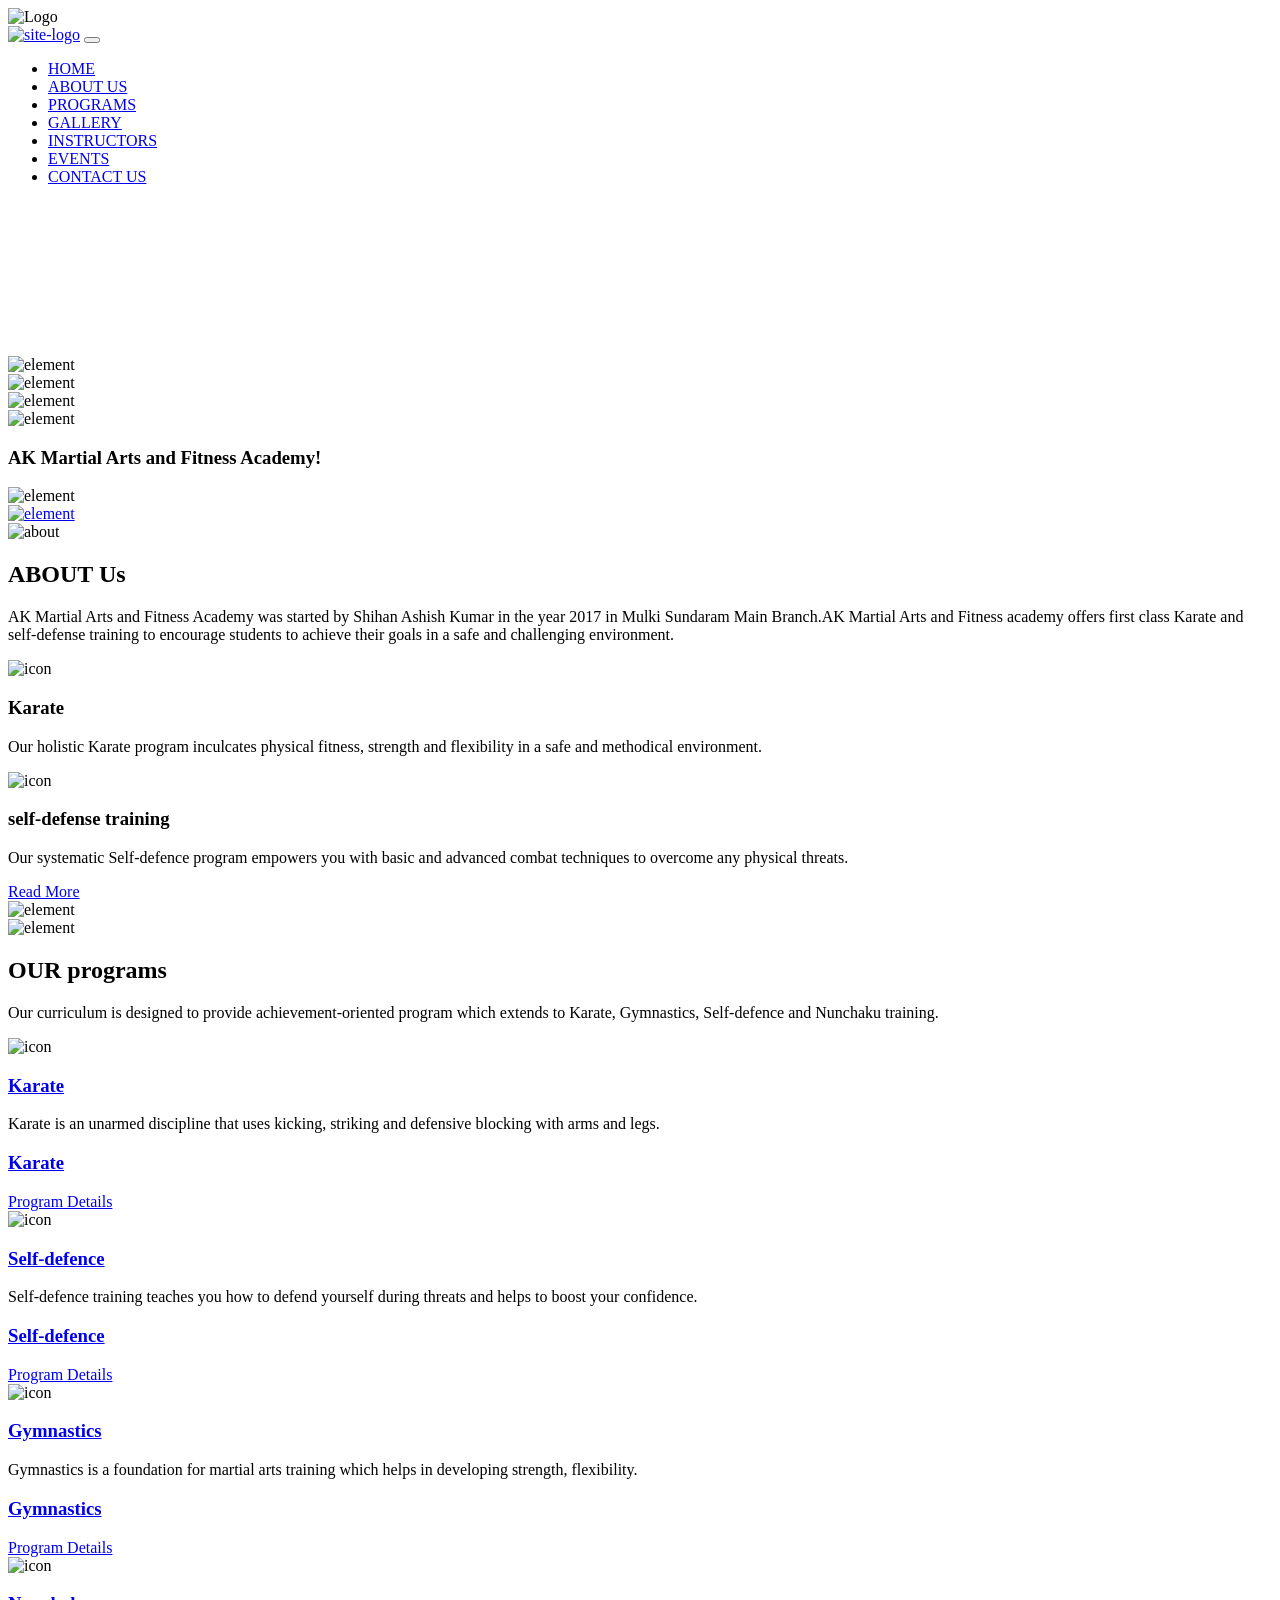
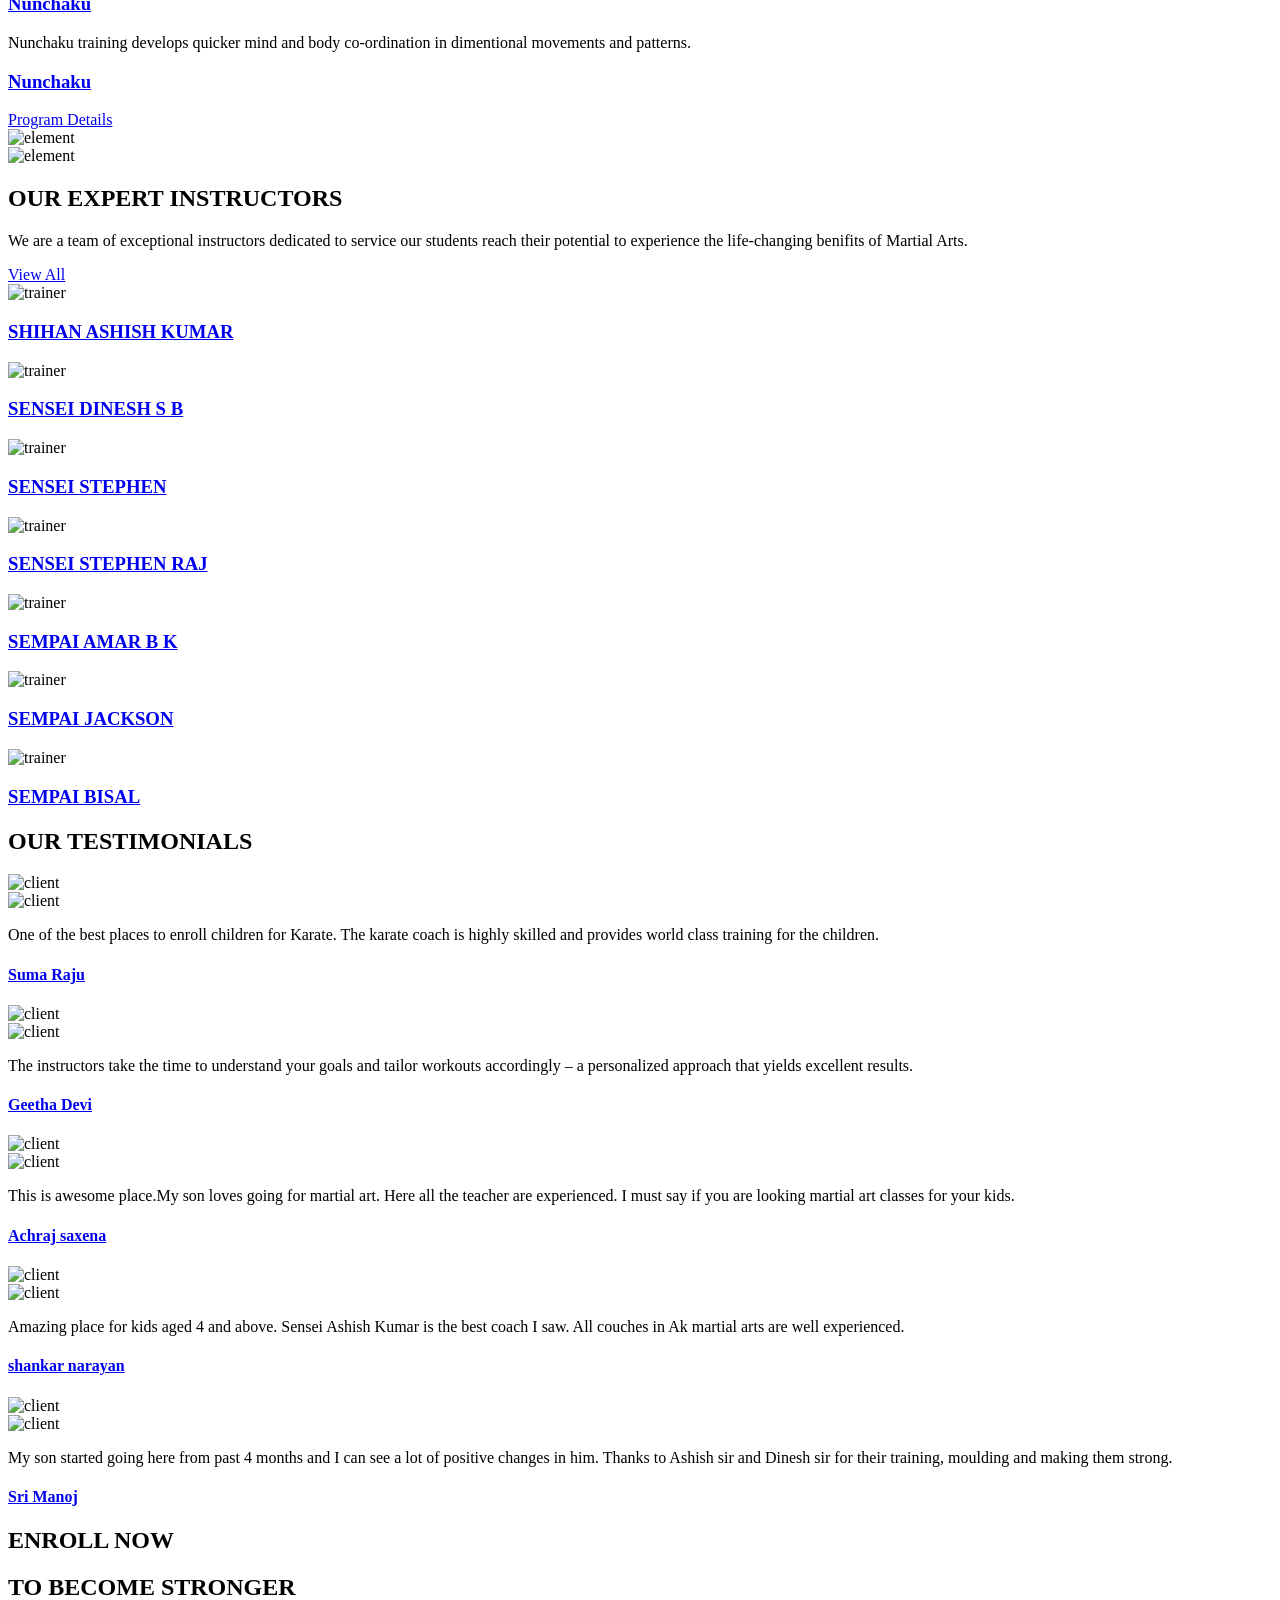
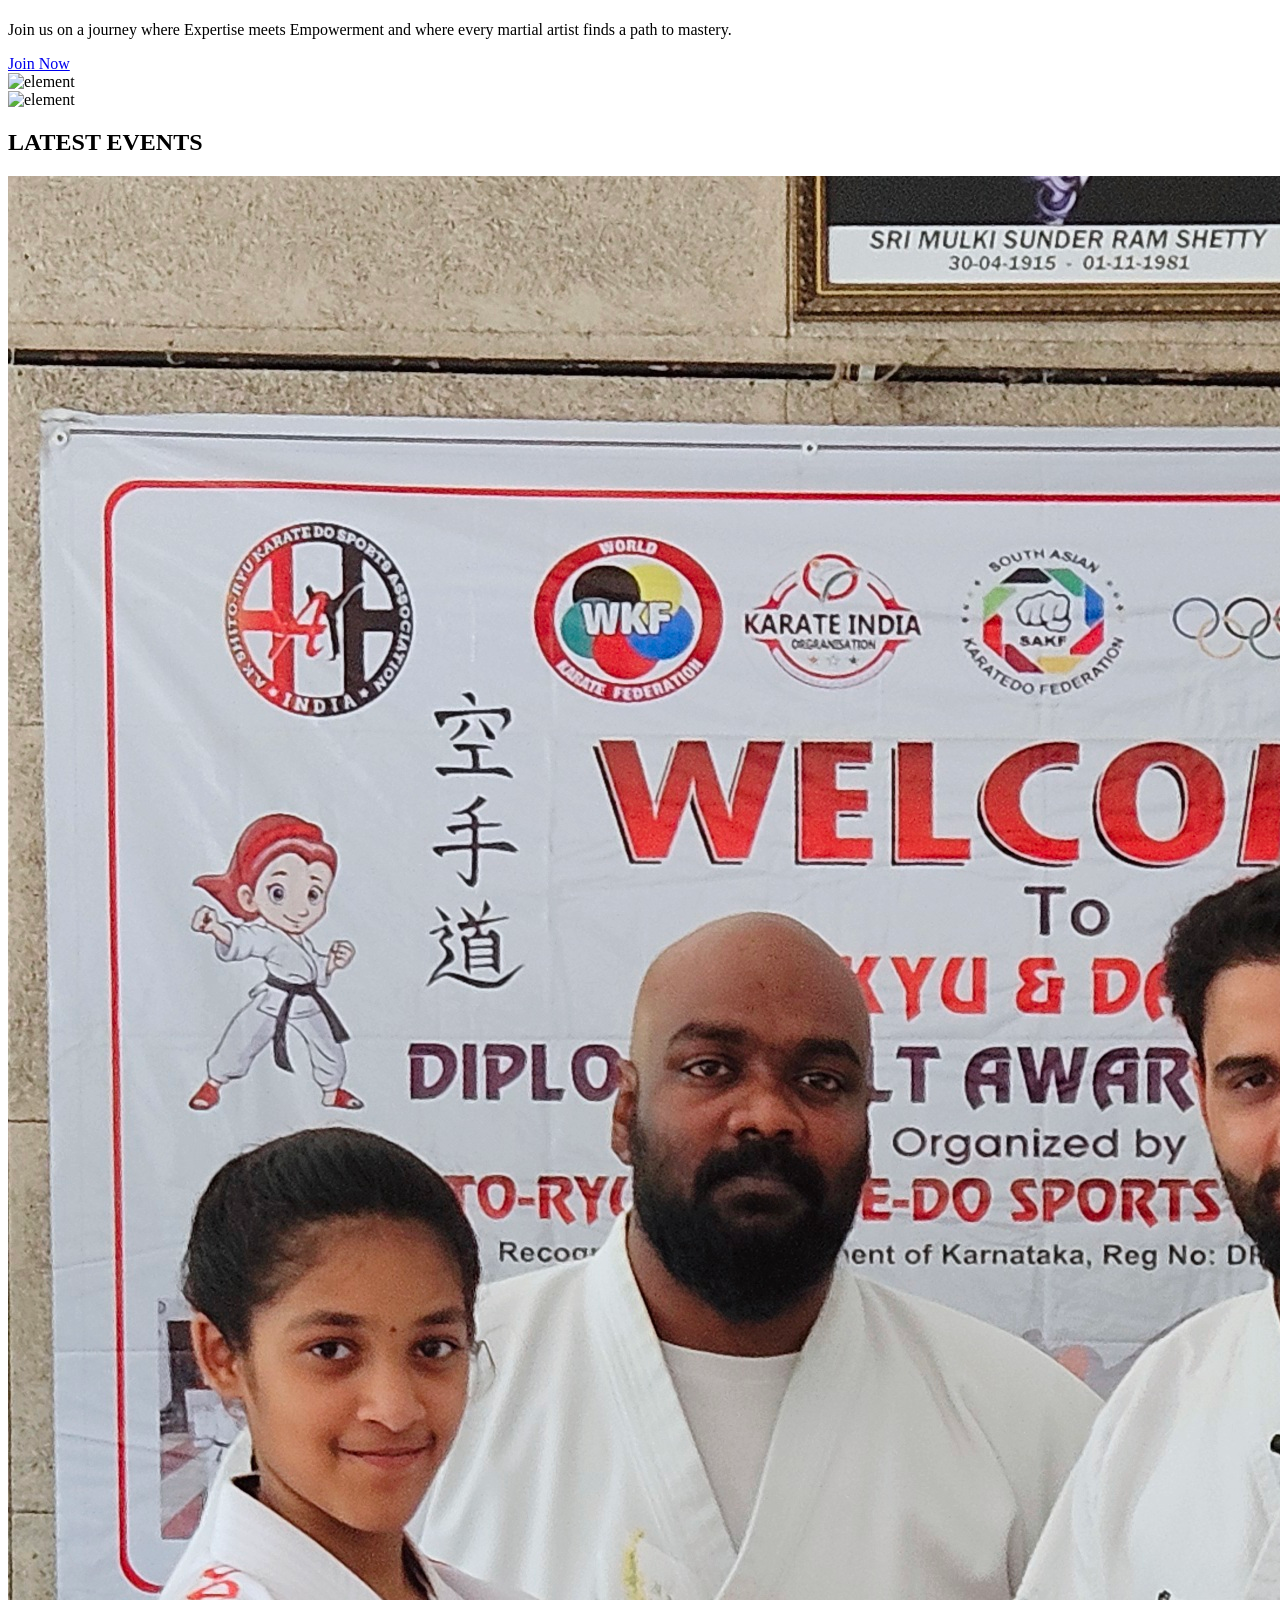
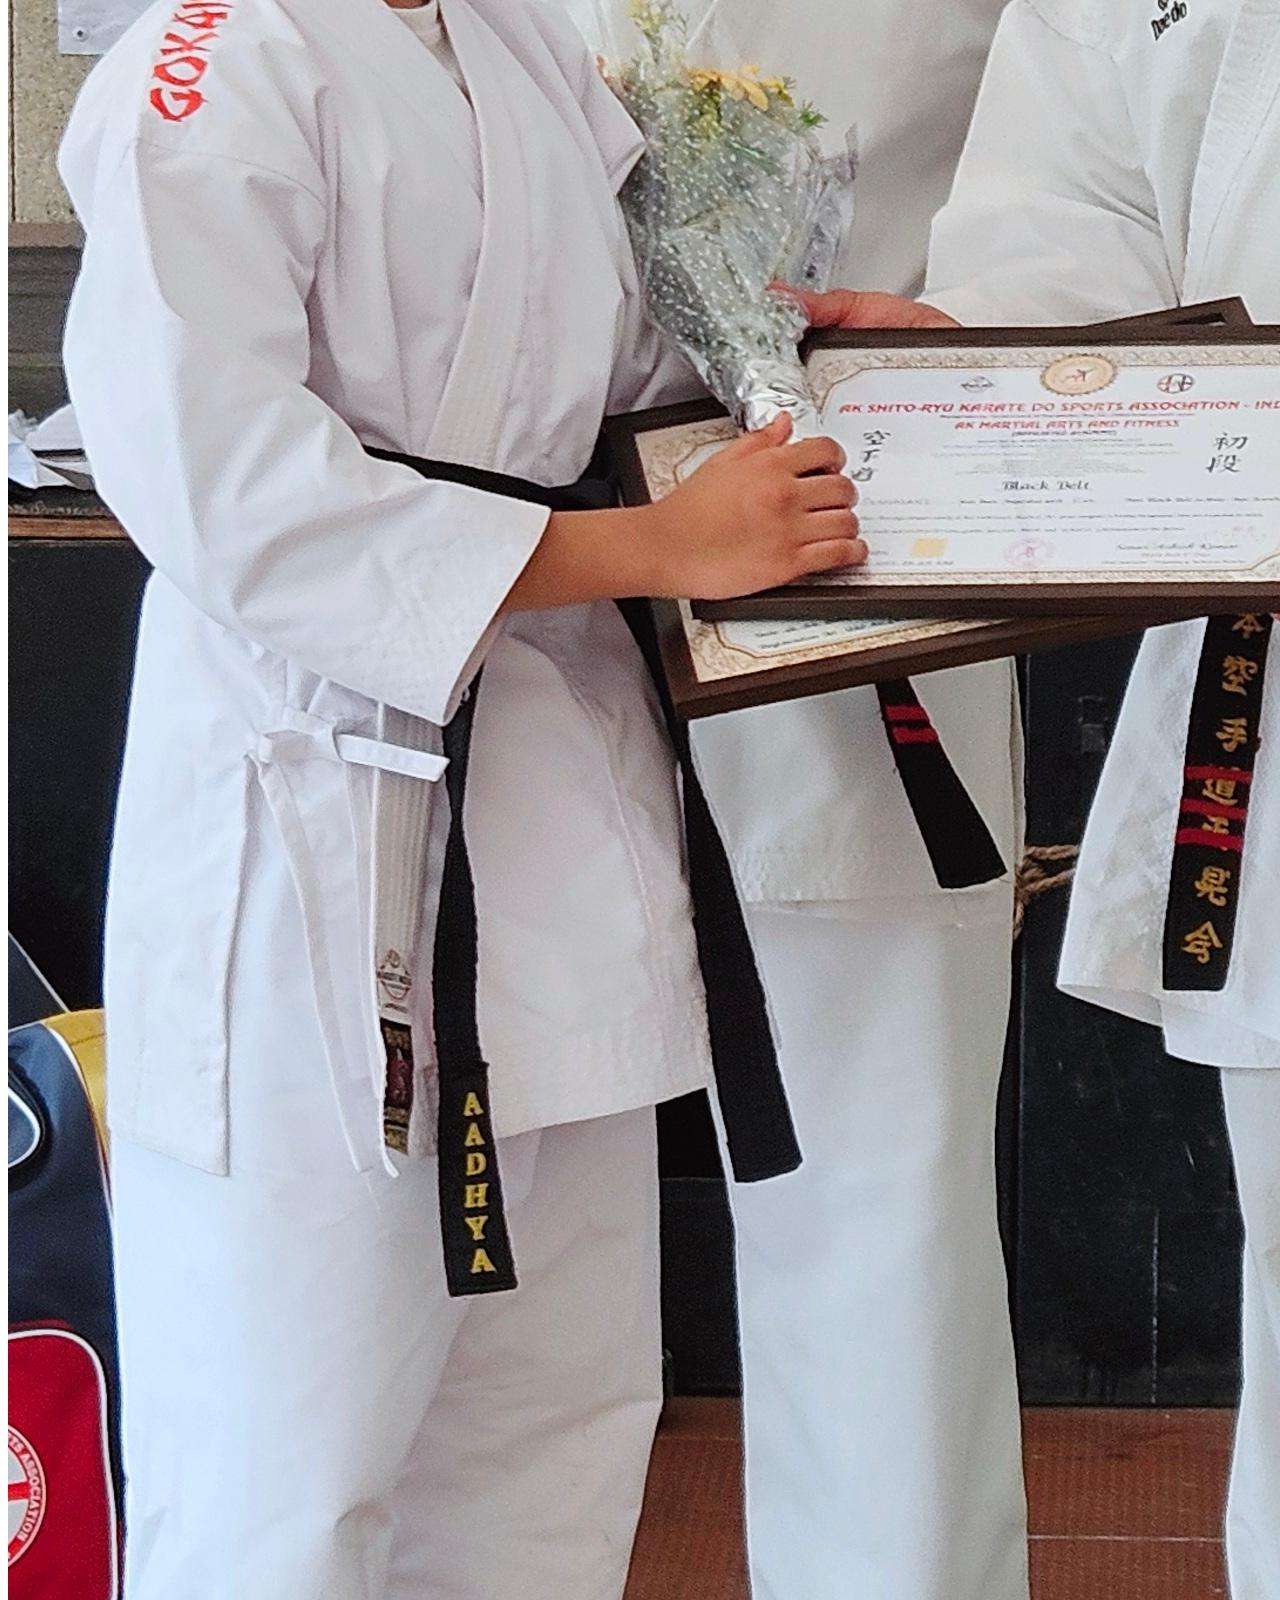
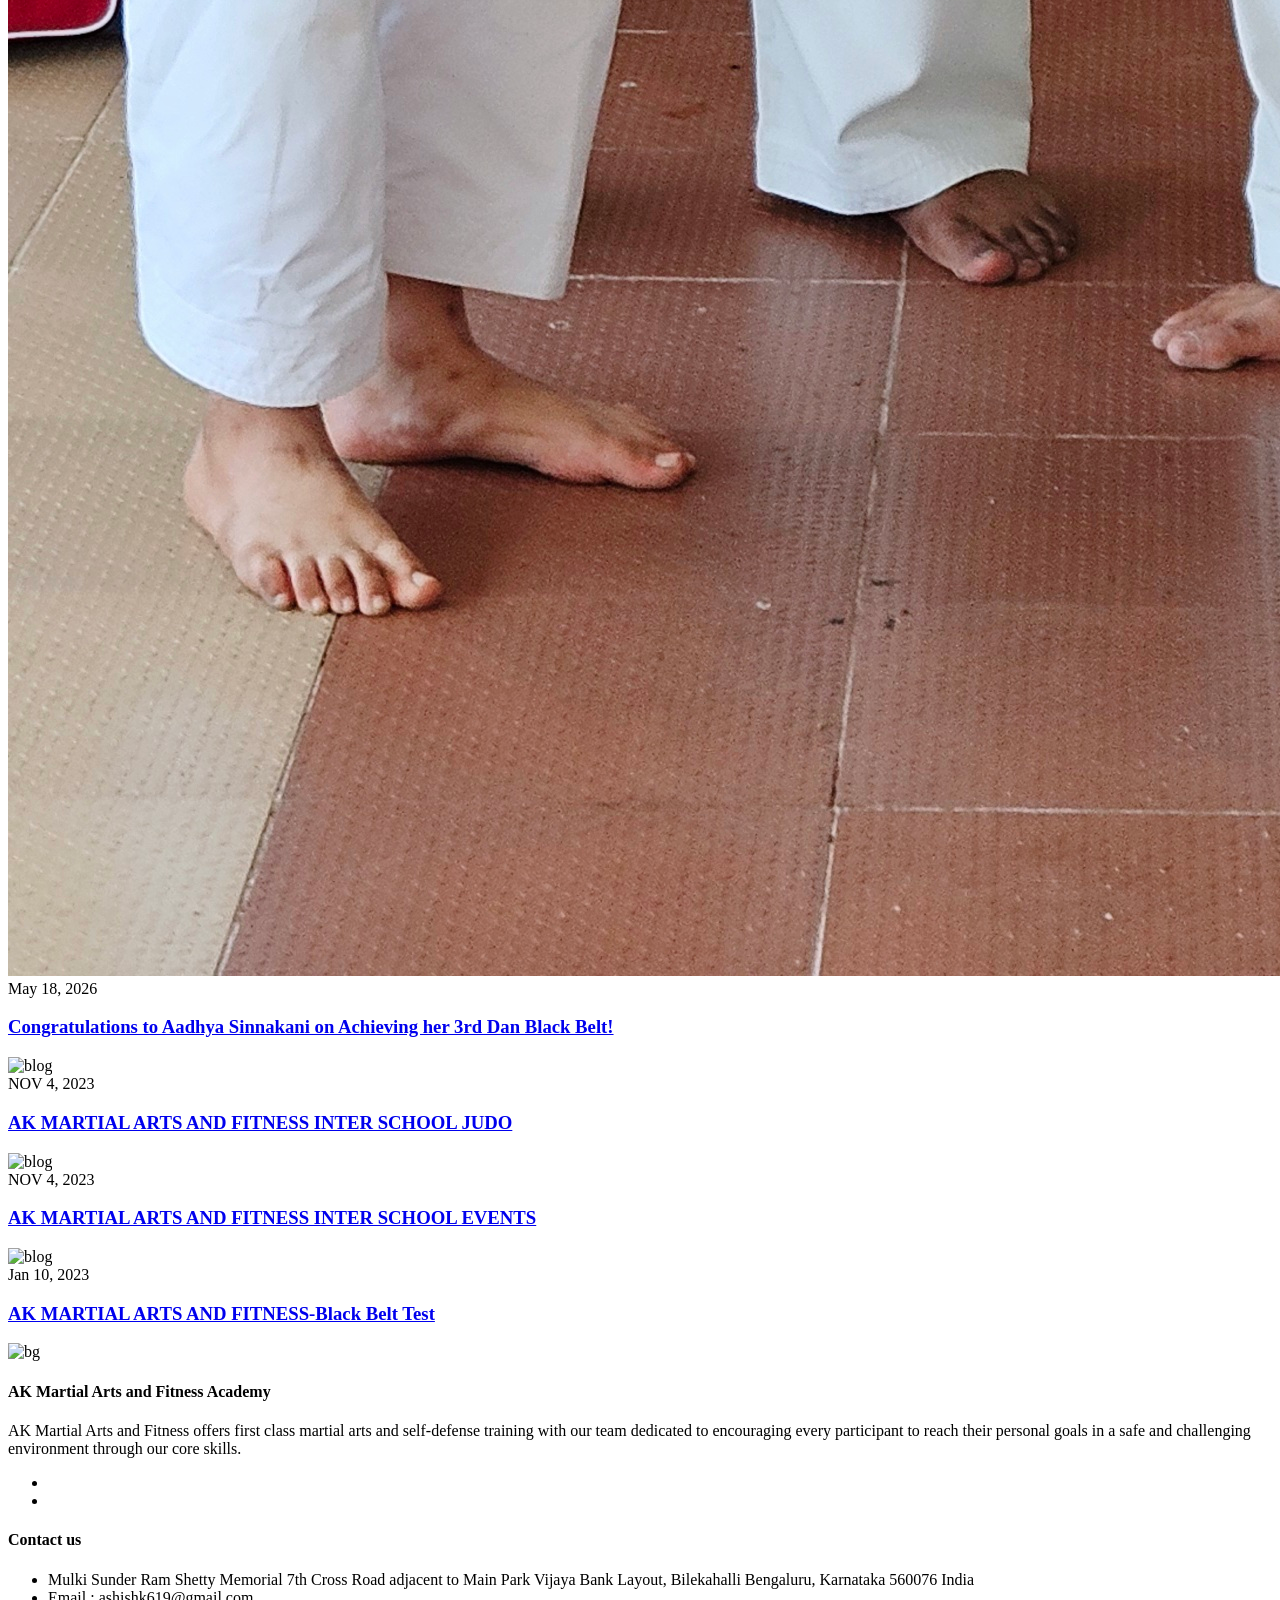
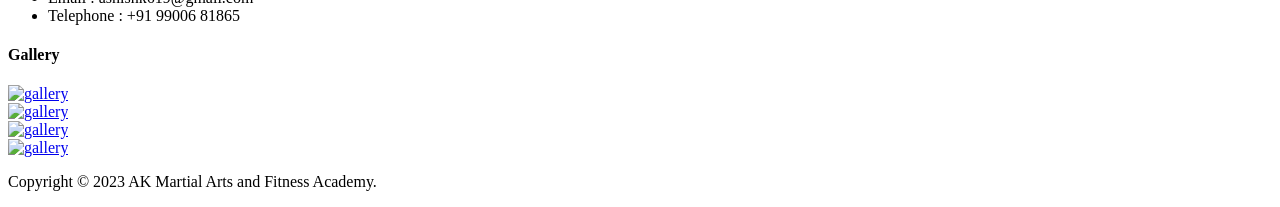
==== index.html @ 0ab84e31 "Add Aadhya Sinnakani 3rd Dan event and reorder latest events by date Co-Authored-By: Claude Sonnet 4" ====
<!DOCTYPE html>
<html lang="en">
<head>
    <meta charset="UTF-8">
    <meta name="viewport" content="width=device-width, initial-scale=1.0">
    <meta http-equiv="X-UA-Compatible" content="ie=edge">
    <title>Akmartialartsandfitness</title>
    <link rel="preconnect" href="https://fonts.googleapis.com">
    <link rel="preconnect" href="https://fonts.gstatic.com" crossorigin>
    <link href="https://fonts.googleapis.com/css2?family=Kanit:ital,wght@0,100;0,200;0,300;0,400;0,500;0,600;0,700;0,800;0,900;1,100;1,200;1,300;1,400;1,500;1,600;1,700;1,800;1,900&family=Roboto:ital,wght@0,100;0,300;0,400;0,500;0,700;0,900;1,100;1,300;1,400;1,500;1,700;1,900&display=swap" rel="stylesheet">
    <!-- fontawesome css link -->
    <link rel="stylesheet" href="assets/css/fontawesome-all.min.css">
     <!-- favicon -->
     <link rel="shortcut icon" href="assets/images/icon/favicon.png" type="image/x-icon">
    <!-- bootstrap css link -->
    <link rel="stylesheet" href="assets/css/bootstrap.min.css">
    <!-- swipper css link -->
    <link rel="stylesheet" href="assets/css/swiper.min.css">
    <!-- lightcase css links -->
    <link rel="stylesheet" href="assets/css/lightcase.css">
    <!-- odometer css link -->
    <link rel="stylesheet" href="assets/css/odometer.css">
    <!-- line-awesome-icon css -->
    <link rel="stylesheet" href="assets/css/icomoon.css">
    <!-- line-awesome-icon css -->
    <link rel="stylesheet" href="assets/css/line-awesome.min.css">
    <!-- animate.css -->
    <link rel="stylesheet" href="assets/css/animate.css">
    <!-- aos.css -->
    <link rel="stylesheet" href="assets/css/aos.css">
    <!-- nice select css -->
    <link rel="stylesheet" href="assets/css/nice-select.css">
    <!-- flipclock css -->
    <link rel="stylesheet" href="assets/css/flipclock.css">
    <!-- main style css link -->
    <link rel="stylesheet" href="assets/css/style.css">
</head>
<body>



<!--~~~~~~~~~~~~~~~~~~~~~~~~~~~~~~~~~~~~~~~
    Start Preloader
~~~~~~~~~~~~~~~~~~~~~~~~~~~~~~~~~~~~~~~~-->
<div class="loader-container">
    <img src="assets/images/preloader img.png" alt="Logo">
</div>
<!--~~~~~~~~~~~~~~~~~~~~~~~~~~~~~~~~~~~~~~~
    End Preloader
~~~~~~~~~~~~~~~~~~~~~~~~~~~~~~~~~~~~~~~~-->


<!--~~~~~~~~~~~~~~~~~~~~~~~~~~~~~~~~~~~~~~~
    Start Header
~~~~~~~~~~~~~~~~~~~~~~~~~~~~~~~~~~~~~~~~-->
<header class="header-section">
    <div class="header">
        <div class="header-bottom-area">
            <div class="container-fluid">
                <div class="header-menu-content">
                    <nav class="navbar navbar-expand-xl p-0">
                        <a class="site-logo site-title" href="index.html"><img src="assets/images/newlogo.png" alt="site-logo"></a>
                        <button class="navbar-toggler ml-auto" type="button" data-toggle="collapse" data-target="#navbarSupportedContent"
                            aria-controls="navbarSupportedContent" aria-expanded="false" aria-label="Toggle navigation">
                            <span class="fas fa-bars"></span>
                        </button>
                        <div class="collapse navbar-collapse" id="navbarSupportedContent">
                            <ul class="navbar-nav main-menu">
                               <li><a href="index.html">HOME</a></li>
                                <li><a href="about.html">ABOUT US</a></li>
                                <li><a href="training-details.html">PROGRAMS</a></li>
                                <li><a href="gallery.html">GALLERY</a></li>
                                <li><a href="master-details.html">INSTRUCTORS</a></li>
                                <li><a href="event.html">EVENTS</a></li>
                                <li><a href="contact.html">CONTACT US</a></li>
                            </ul>
                            
                        </div>
                    </nav>
                </div>
            </div>
        </div>
    </div>
</header>
<!--~~~~~~~~~~~~~~~~~~~~~~~~~~~~~~~~~~~~~~~
    End Header
~~~~~~~~~~~~~~~~~~~~~~~~~~~~~~~~~~~~~~~~-->


<!--~~~~~~~~~~~~~~~~~~~~~~~~~~~~~~~~~~~~~~~
    Start Banner
~~~~~~~~~~~~~~~~~~~~~~~~~~~~~~~~~~~~~~~~-->
<section class="banner-section bg_img" data-background="assets/images/bg/bg-5.png">
     <video autoplay muted loop playsinline id="video-background">
        <source src="assets/flag.mp4" type="video/mp4">
    </video>
    <div class="banner-element">
        <img src="assets/images/element/ak-karate .png" alt="element">
    </div>
    <div class="banner-element-two">
        <img src="assets/images/element/element-26.png" alt="element">
    </div>
    <div class="banner-thumb-area">
       
        
        <div class="banner-thumb-element-three">
            <img src="assets/images/element/logo-background.png" alt="element">
        </div>
        <div class="banner-thumb" data-aos="fade-up" data-aos-duration="2500">
            <img src="assets/images/bg/main.png" alt="element">
        </div>
    </div>
    <div class="container-fluid">
        <div class="row align-items-end  mb-30-none">
            <div class="col-xl-6 col-lg-12 mb-30">
                <div class="banner-content" data-aos="fade-right" data-aos-duration="1800">
                    <span class="sub-title"> </span></a>
                   
                    <h3 class="inner-title">AK Martial Arts and Fitness Academy!
                    </h3>
                     
                        
                    </p>
                    
                    <div class="banner-arrow">
                        <img src="assets/images/element/element-10.png" alt="element">
                    </div>
                  
                </div>
            </div>
        </div>
    </div>
</section>
<!--~~~~~~~~~~~~~~~~~~~~~~~~~~~~~~~~~~~~~~~
    End Banner
~~~~~~~~~~~~~~~~~~~~~~~~~~~~~~~~~~~~~~~~-->


<!--~~~~~~~~~~~~~~~~~~~~~~~~~~~~~~~~~~~~~~~
    Start Scroll-To-Top
~~~~~~~~~~~~~~~~~~~~~~~~~~~~~~~~~~~~~~~~-->
<a href="#" class="scrollToTop">
    <img src="assets/images/element/arrow.png" alt="element">
    <div class="scrollToTop-icon">
        <i class="fas fa-arrow-up"></i>
    </div>
</a>
<!--~~~~~~~~~~~~~~~~~~~~~~~~~~~~~~~~~~~~~~~
    End Scroll-To-Top
~~~~~~~~~~~~~~~~~~~~~~~~~~~~~~~~~~~~~~~~-->


<!--~~~~~~~~~~~~~~~~~~~~~~~~~~~~~~~~~~~~~~~
    Start About
~~~~~~~~~~~~~~~~~~~~~~~~~~~~~~~~~~~~~~~~-->
<section class="about-section pt-120 bg-overlay-black bg_img" data-background="assets/images/bg/bg-1.png">
   
    <div class="container">
        <div class="row justify-content-center mb-30-none">
            <div class="col-xl-6 col-lg-12 mb-30">
                <div class="about-thumb">
                    <img src="assets/images/about.webp" alt="about">
                    
                    <div class="about-thumb-video">
                        <div class="video-main">
                            <div class="promo-video">
                                <div class="waves-block">
                                    <div class="waves wave-1"></div>
                                    <div class="waves wave-2"></div>
                                    <div class="waves wave-3"></div>
                                </div>
                            </div>
                            <a class="video-icon" data-rel="lightcase" href="https://www.youtube.com/@ashish46392">
                                <i class="fas fa-play"></i>
                            </a>
                        </div>
                    </div>
                </div>
            </div>
            <div class="col-xl-6 col-lg-12 mb-30">
                <div class="about-content-area">
                    <div class="section-header white">
                        <h2 class="section-title">ABOUT <span>Us</span></h2>
                        <p>AK Martial Arts and Fitness Academy was started by Shihan Ashish Kumar in the
                            year 2017 in Mulki Sundaram Main Branch.AK Martial Arts and Fitness academy offers first class Karate and self-defense training to encourage students to achieve their goals in a safe and challenging environment.
                        </p>
                      
                    </div>
                    <div class="about-item-area">
                        <div class="about-item mb-30">
                            <div class="about-icon">
                                <img src="assets/images/icon/icon-5.png" alt="icon">
                            </div>
                            <div class="about-content">
                                <h3 class="title">Karate </h3>
                                <p>Our holistic Karate program inculcates physical fitness, strength and flexibility in a safe and methodical environment.</p>
                            </div>
                        </div>
                        <div class="about-item mb-30">
                            <div class="about-icon">
                                <img src="assets/images/icon/icon-15.png" alt="icon">
                            </div>
                            <div class="about-content">
                                <h3 class="title">self-defense training</h3>
                                <p>Our systematic Self-defence program empowers you with basic and advanced combat techniques to overcome any physical threats.</p>
                            </div>
                        </div>
                    </div>
                    <div class="about-btn">
                        <a href="about.html" class="btn--base">Read More <i class="fas fa-arrow-right ml-2"></i></a>
                    </div>
                </div>
            </div>
        </div>
    </div>
</section>
<!--~~~~~~~~~~~~~~~~~~~~~~~~~~~~~~~~~~~~~~~
    End About
~~~~~~~~~~~~~~~~~~~~~~~~~~~~~~~~~~~~~~~~-->


<!--~~~~~~~~~~~~~~~~~~~~~~~~~~~~~~~~~~~~~~~
    Start programs
~~~~~~~~~~~~~~~~~~~~~~~~~~~~~~~~~~~~~~~~-->
<section class="training-section ptb-120">
    <div class="training-element-one my-paroller" data-paroller-factor="0.08" data-paroller-type="foreground" data-paroller-direction="horizontal">
        <img src="assets/images/element/program banner 1.png" alt="element">
    </div>
    <div class="training-element-two my-paroller" data-paroller-factor="0.08" data-paroller-type="foreground" data-paroller-direction="horizontal">
        <img src="assets/images/element/program side 2.png" alt="element">
    </div>
    <div class="container">
        <div class="row">
            <div class="col-xl-12">
                <div class="section-header-wrapper">
                    <div class="section-header">
                        <h2 class="section-title">OUR <span>programs</span></h2>
                        <p> Our curriculum is designed to provide achievement-oriented program which extends to Karate, Gymnastics, Self-defence and Nunchaku training.</p>
                    </div>
                    <div class="slider-nav-area">
                        <div class="slider-prev">
                            <i class="fas fa-chevron-left"></i>
                        </div>
                        <div class="slider-next">
                            <i class="fas fa-chevron-right"></i>
                        </div>
                    </div>
                </div>
            </div>
        </div>
        <div class="row justify-content-center">
            <div class="col-xl-12">
                <div class="training-slider-area">
                    <div class="training-slider">
                        <div class="swiper-wrapper">
                            <div class="swiper-slide">
                                <div class="training-item text-center">
                                    <div class="training-icon">
                                        <img src="assets/images/icon/img icon.png" alt="icon">
                                    </div>
                                    <div class="training-content">
                                        <h3 class="title"><a href="training-details.html">Karate</a></h3>
                                        <p>Karate is an unarmed discipline that uses kicking, striking and defensive blocking with arms and legs.</p>
                                    </div>
                                    <div class="training-overlay bg-overlay-base bg_img" data-background="assets/images/training/programme-1.png">
                                        <div class="training-overlay-content">
                                            <h3 class="title"><a href="training-details.html">Karate</a></h3>
                                            <div class="training-btn">
                                                <a href="training-details.html#karate" class="btn--base active">Program Details <i class="fas fa-arrow-right ml-2"></i></a>
                                            </div>
                                        </div>
                                    </div>
                                </div>
                            </div>
                            <div class="swiper-slide">
                                <div class="training-item text-center">
                                    <div class="training-icon">
                                        <img src="assets/images/icon/img icon 2.png" alt="icon">
                                    </div>
                                    <div class="training-content">
                                        <h3 class="title"><a href="training-details.html">Self-defence</a></h3>
                                        <p>Self-defence training teaches you how to defend yourself during threats and helps to boost your confidence. </p>
                                    </div>
                                    <div class="training-overlay bg-overlay-base bg_img" data-background="assets/images/training/programme-2.png">
                                        <div class="training-overlay-content">
                                            <h3 class="title"><a href="training-details.html">Self-defence</a></h3>
                                            <div class="training-btn">
                                                <a href="training-details.html#self-defence" class="btn--base active">Program Details <i class="fas fa-arrow-right ml-2"></i></a>
                                            </div>
                                        </div>
                                    </div>
                                </div>
                            </div>
                            <div class="swiper-slide">
                                <div class="training-item text-center">
                                    <div class="training-icon">
                                        <img src="assets/images/icon/img icon 3.png" alt="icon">
                                    </div>
                                    <div class="training-content">
                                        <h3 class="title"><a href="training-details.html">Gymnastics</a></h3>
                                        <p>Gymnastics is a foundation for martial arts training which helps in developing strength, flexibility.</p>
                                    </div>
                                    <div class="training-overlay bg-overlay-base bg_img" data-background="assets/images/training/programme-3.png">
                                        <div class="training-overlay-content">
                                            <h3 class="title"><a href="training-details.html">Gymnastics</a></h3>
                                            <div class="training-btn">
                                                <a href="training-details.html#gymnastics" class="btn--base active">Program Details <i class="fas fa-arrow-right ml-2"></i></a>
                                            </div>
                                        </div>
                                    </div>
                                </div>
                            </div>
                            <div class="swiper-slide">
                                <div class="training-item text-center">
                                    <div class="training-icon">
                                        <img src="assets/images/icon/img icon 4.png" alt="icon">
                                    </div>
                                    <div class="training-content">
                                        <h3 class="title"><a href="training-details.html">Nunchaku</a></h3>
                                        <p> Nunchaku training develops quicker mind and body co-ordination in dimentional movements and patterns. </p>
                                    </div>
                                    <div class="training-overlay bg-overlay-base bg_img" data-background="assets/images/training/programme-4.png">
                                        <div class="training-overlay-content">
                                            <h3 class="title"><a href="training-details.html">Nunchaku</a></h3>
                                            <div class="training-btn">
                                                <a href="training-details.html#nanchaku" class="btn--base active">Program Details <i class="fas fa-arrow-right ml-2"></i></a>
                                            </div>
                                        </div>
                                    </div>
                                </div>
                            </div>
                        </div>
                    </div>
                </div>
            </div>
        </div>
    </div>
</section>
<!--~~~~~~~~~~~~~~~~~~~~~~~~~~~~~~~~~~~~~~~
    End programs
~~~~~~~~~~~~~~~~~~~~~~~~~~~~~~~~~~~~~~~~-->


<!--~~~~~~~~~~~~~~~~~~~~~~~~~~~~~~~~~~~~~~~
    Start Trainers
~~~~~~~~~~~~~~~~~~~~~~~~~~~~~~~~~~~~~~~~-->
<section class="trainer-section trainer-section-two ptb-120 section--bg">
    <div class="trainer-element-one">
        <img src="assets/images/element/element-19.png" alt="element">
    </div>
    <div class="trainer-element-two">
        <img src="assets/images/element/element-20.png" alt="element">
    </div>
    <div class="container">
        <div class="row">
            <div class="col-xl-12">
                <div class="section-header-wrapper">
                    <div class="section-header white" data-aos="fade-right" data-aos-duration="1200">
                        <h2 class="section-title">OUR <span>EXPERT</span> INSTRUCTORS</h2>
                        <p>We are a team of exceptional instructors dedicated to service our students reach their potential to experience the life-changing benifits of Martial Arts. </p>
                    </div>
                    <div class="all-btn text-center" data-aos="fade-left" data-aos-duration="1200">
                        <a href="master-details.html" class="custom-btn">View All</a>
                    </div>
                </div>
            </div>
        </div>
       
        <div class="row justify-content-center mb-30" data-aos="fade-up" data-aos-duration="1200">
            <div class="col-xl-12">
                <div class="trainer-slider">
                    <div class="swiper-wrapper">
                        
                        <div class="swiper-slide">
                            <div class="trainer-item">
                                <div class="trainer-thumb">
                                    <img src="assets/images/trainer/ashish.webp" alt="trainer">
                                    <div class="trainer-overlay">
                                        <div class="trainer-content">
                                            <h3 class="title"><a href="master-details.html#ashish">SHIHAN ASHISH KUMAR</a></h3>
                                            
                                        </div>
                                    </div>
                                </div>
                            </div>
                        </div>
                       
                        <div class="swiper-slide">
                            <div class="trainer-item">
                                <div class="trainer-thumb">
                                    <img src="assets/images/trainer/dinesh.webp" alt="trainer">
                                    <div class="trainer-overlay">
                                        <div class="trainer-content">
                                            <h3 class="title"><a href="master-details.html#dinesh">SENSEI DINESH S B</a></h3>
                                            
                                        </div>
                                    </div>
                                </div>
                            </div>
                        </div>
                        <div class="swiper-slide">
                            <div class="trainer-item">
                                <div class="trainer-thumb">
                                    <img src="assets/images/trainer/stephen.webp" alt="trainer">
                                    <div class="trainer-overlay">
                                        <div class="trainer-content">
                                            <h3 class="title"><a href="master-details.html#stephen">SENSEI STEPHEN </a></h3>
                                            
                                        </div>
                                    </div>
                                </div>
                            </div>
                        </div>
                        <div class="swiper-slide">
                            <div class="trainer-item">
                                <div class="trainer-thumb">
                                    <img src="assets/images/trainer/steven.webp" alt="trainer">
                                    <div class="trainer-overlay">
                                        <div class="trainer-content">
                                            <h3 class="title"><a href="master-details.html#steven">
                                               SENSEI STEPHEN RAJ</a></h3>
                                            
                                        </div>
                                    </div>
                                </div>
                            </div>
                        </div>
                        <div class="swiper-slide">
                            <div class="trainer-item">
                                <div class="trainer-thumb">
                                    <img src="assets/images/trainer/amar.webp" alt="trainer">
                                    <div class="trainer-overlay">
                                        <div class="trainer-content">
                                            <h3 class="title"><a href="master-details.html#amar">
                                                SEMPAI AMAR B K</a></h3>
                                           
                                        </div>
                                    </div>
                                </div>
                            </div>
                        </div>
                        
                        <div class="swiper-slide">
                            <div class="trainer-item">
                                <div class="trainer-thumb">
                                    <img src="assets/images/trainer/jackson.webp" alt="trainer">
                                    <div class="trainer-overlay">
                                        <div class="trainer-content">
                                            <h3 class="title"><a href="master-details.html#jackson">
                                               SEMPAI JACKSON</a></h3>
                                           
                                        </div>
                                    </div>
                                </div>
                            </div>
                        </div>
                        <div class="swiper-slide">
                            <div class="trainer-item">
                                <div class="trainer-thumb">
                                    <img src="assets/images/trainer/bisal.webp" alt="trainer">
                                    <div class="trainer-overlay">
                                        <div class="trainer-content">
                                            <h3 class="title"><a href="master-details.html#bisal">
                                               SEMPAI BISAL</a></h3>
                                           
                                        </div>
                                    </div>
                                </div>
                            </div>
                        </div>
                    </div>
                    <div class="custom-pagination"></div>
                    <div class="slider-nav-area">
                        <div class="slider-prev">
                            <i class="fas fa-chevron-left"></i>
                        </div>
                        <div class="slider-next">
                            <i class="fas fa-chevron-right"></i>
                        </div>
                    </div>
                </div>
            </div>
        </div>
    </div>
</section>
<!--~~~~~~~~~~~~~~~~~~~~~~~~~~~~~~~~~~~~~~~
    End Trainer
~~~~~~~~~~~~~~~~~~~~~~~~~~~~~~~~~~~~~~~~-->

<!--~~~~~~~~~~~~~~~~~~~~~~~~~~~~~~~~~~~~~~~
    Start Client
~~~~~~~~~~~~~~~~~~~~~~~~~~~~~~~~~~~~~~~~-->
<section class="client-section ptb-120">
    <div class="container">
        <div class="row">
            <div class="col-xl-12">
                <div class="section-header-wrapper">
                    <div class="section-header">
                        <h2 class="section-title">OUR <span>TESTIMONIALS</span> </h2>
                        
                    </div>
                    <div class="slider-nav-area">
                        <div class="slider-prev">
                            <i class="fas fa-chevron-left"></i>
                        </div>
                        <div class="slider-next">
                            <i class="fas fa-chevron-right"></i>
                        </div>
                    </div>
                </div>
            </div>
        </div>
        <div class="client-area">
            <div class="row justify-content-center align-items-end mb-30-none">
                <div class="col-xl-12 col-lg-12 col-md-6 mb-30">
                    <div class="client-slider">
                        <div class="swiper-wrapper">
                            <div class="swiper-slide">
                                <div class="client-item">
                                    <div class="client-header">
                                        <div class="client-quote">
                                            <img src="assets/images/client/quote.png" alt="client">
                                        </div>
                                        <div class="client-thumb">
                                            <img src="https://lh3.googleusercontent.com/a-/ALV-UjWOWwE-VGE1gm9CVBjSqyW7KBzCDYhzYQ0t6WKGI-bB1Io=w60-h60-p-rp-mo-br100" alt="client">
                                        </div>
                                    </div>
                                    <div class="client-content">
                                        <p>One of the best places to enroll children for Karate. The karate coach is highly skilled and provides world class training for the children.</p>
                                    </div>
                                    <div class="client-footer">
                                        <div class="client-footer-left">
                                            <h4 class="title"><a href="#0">Suma Raju</a></h4>
                                            
                                        </div>
                                        <div class="client-footer-right">
                                            <span class="ratings">
                                                <i class="fas fa-star"></i>
                                                <i class="fas fa-star"></i>
                                                <i class="fas fa-star"></i>
                                                <i class="fas fa-star"></i>
                                                <i class="fas fa-star active"></i>
                                            </span>
                                        </div>
                                    </div>
                                </div>
                            </div>
                            <div class="swiper-slide">
                                <div class="client-item">
                                    <div class="client-header">
                                        <div class="client-quote">
                                            <img src="assets/images/client/quote.png" alt="client">
                                        </div>
                                        <div class="client-thumb">
                                            <img src="https://lh3.googleusercontent.com/a-/ALV-UjXNZ11JpRDJzPFou4Xce8yDf-GSNFZJuOLf3PX7FSK0APWn=w60-h60-p-rp-mo-br100" alt="client">
                                        </div>
                                    </div>
                                    <div class="client-content">
                                        <p>The instructors take the time to understand your goals and tailor workouts accordingly – a personalized approach that yields excellent results.</p>
                                    </div>
                                    <div class="client-footer">
                                        <div class="client-footer-left">
                                            <h4 class="title"><a href="#0">Geetha Devi</a></h4>
                                            
                                        </div>
                                        <div class="client-footer-right">
                                            <span class="ratings">
                                                <i class="fas fa-star"></i>
                                                <i class="fas fa-star"></i>
                                                <i class="fas fa-star"></i>
                                                <i class="fas fa-star"></i>
                                                <i class="fas fa-star active"></i>
                                            </span>
                                        </div>
                                    </div>
                                </div>
                            </div>
                            <div class="swiper-slide">
                                <div class="client-item">
                                    <div class="client-header">
                                        <div class="client-quote">
                                            <img src="assets/images/client/quote.png" alt="client">
                                        </div>
                                        <div class="client-thumb">
                                            <img src="https://lh3.googleusercontent.com/a-/ALV-UjVJYxkHnKLC28lMyHJ2QxOYWpJqDZR-JPuPD3Q_XXSBJcM=w60-h60-p-rp-mo-br100" alt="client">
                                        </div>
                                    </div>
                                    <div class="client-content">
                                        <p>This is awesome place.My son loves going for martial art. Here all the teacher are experienced. I must say if you are looking martial art classes for your kids.</p>
                                    </div>
                                    <div class="client-footer">
                                        <div class="client-footer-left">
                                            <h4 class="title"><a href="#0">Achraj saxena</a></h4>
                                            
                                        </div>
                                        <div class="client-footer-right">
                                            <span class="ratings">
                                                <i class="fas fa-star"></i>
                                                <i class="fas fa-star"></i>
                                                <i class="fas fa-star"></i>
                                                <i class="fas fa-star"></i>
                                                <i class="fas fa-star active"></i>
                                            </span>
                                        </div>
                                    </div>
                                </div>
                            </div>
                            <div class="swiper-slide">
                                <div class="client-item">
                                    <div class="client-header">
                                        <div class="client-quote">
                                            <img src="assets/images/client/quote.png" alt="client">
                                        </div>
                                        <div class="client-thumb">
                                            <img src="https://lh3.googleusercontent.com/a-/ALV-UjVPsaT5Gi_wLhGSuHasrktMa1ca3R4RLnIQr1yvaXECPm0=w60-h60-p-rp-mo-br100" alt="client">
                                        </div>
                                    </div>
                                    <div class="client-content">
                                        <p>Amazing place for kids aged 4 and above. Sensei Ashish Kumar is the best coach I saw. All couches in Ak martial arts are well experienced.</p>
                                    </div>
                                    <div class="client-footer">
                                        <div class="client-footer-left">
                                            <h4 class="title"><a href="#0">shankar narayan</a></h4>
                                            
                                        </div>
                                        <div class="client-footer-right">
                                            <span class="ratings">
                                                <i class="fas fa-star"></i>
                                                <i class="fas fa-star"></i>
                                                <i class="fas fa-star"></i>
                                                <i class="fas fa-star"></i>
                                                <i class="fas fa-star active"></i>
                                            </span>
                                        </div>
                                    </div>
                                </div>
                            </div>
                            <div class="swiper-slide">
                                <div class="client-item">
                                    <div class="client-header">
                                        <div class="client-quote">
                                            <img src="assets/images/client/quote.png" alt="client">
                                        </div>
                                        <div class="client-thumb">
                                            <img src="https://lh3.googleusercontent.com/a-/ALV-UjW9RJGO0qhOhwqulduazufQqsYbuMGKeJ3SHrix_R6ihcWs=w60-h60-p-rp-mo-br100" alt="client">
                                        </div>
                                    </div>
                                    <div class="client-content">
                                        <p>My son started going here from past 4 months and I can see a lot of positive changes in him. Thanks to Ashish sir and Dinesh sir for their training, moulding and making them strong. </p>
                                    </div>
                                    <div class="client-footer">
                                        <div class="client-footer-left">
                                            <h4 class="title"><a href="#0">Sri Manoj</a></h4>
                                            
                                        </div>
                                        <div class="client-footer-right">
                                            <span class="ratings">
                                                <i class="fas fa-star"></i>
                                                <i class="fas fa-star"></i>
                                                <i class="fas fa-star"></i>
                                                <i class="fas fa-star"></i>
                                                <i class="fas fa-star active"></i>
                                            </span>
                                        </div>
                                    </div>
                                </div>
                            </div>
                        </div>
                    </div>
                </div>
              
            </div>
        </div>
    </div>
</section>
<!--~~~~~~~~~~~~~~~~~~~~~~~~~~~~~~~~~~~~~~~
    End Client
~~~~~~~~~~~~~~~~~~~~~~~~~~~~~~~~~~~~~~~~-->


<!--~~~~~~~~~~~~~~~~~~~~~~~~~~~~~~~~~~~~~~~
    Start Call-to-action
~~~~~~~~~~~~~~~~~~~~~~~~~~~~~~~~~~~~~~~~-->
<section class="call-to-action-section ptb-120 bg-overlay-black bg_img" data-background="assets/images/bg/bg-3.png">
    <div class="container">
        <div class="row justify-content-center">
            <div class="col-xl-7 col-lg-8 text-center">
                <div class="call-to-action-content" data-aos="fade-up" data-aos-duration="1200">
                    <h2 class="title">ENROLL NOW</h2>
                    <h2 class="sub-title">TO BECOME STRONGER</h2>
                    <p>Join us on a journey where Expertise meets Empowerment and where every martial artist finds a path to mastery.</p>
                    <div class="call-to-action-btn">
                        <a href="training-details.html#registration" class="btn--base">Join Now <i class="fas fa-arrow-right ml-2"></i></a>
                    </div>
                </div>
            </div>
        </div>
    </div>
</section>
<!--~~~~~~~~~~~~~~~~~~~~~~~~~~~~~~~~~~~~~~~
    End Call-to-action
~~~~~~~~~~~~~~~~~~~~~~~~~~~~~~~~~~~~~~~~-->


<!--~~~~~~~~~~~~~~~~~~~~~~~~~~~~~~~~~~~~~~~
    Start Blog
~~~~~~~~~~~~~~~~~~~~~~~~~~~~~~~~~~~~~~~~-->
<section class="blog-section ptb-120">
    <div class="blog-element-one" data-aos="fade-right" data-aos-duration="1200">
        <img src="assets/images/element/event side img.png" alt="element">
    </div>
    <div class="blog-element-two" data-aos="fade-left" data-aos-duration="1200">
        <img src="assets/images/element/event side img 2.png" alt="element">
    </div>
    <div class="container">
        <div class="row justify-content-center">
            <div class="col-xl-7 col-lg-8 text-center">
                <div class="section-header" data-aos="fade-up" data-aos-duration="1200">
                    <h2 class="section-title">LATEST <span>EVENTS</span></h2>
                    
                </div>
            </div>
        </div>
        <div class="row justify-content-center mb-30-none">
            <div class="col-xl-4 col-lg-4 col-md-6 col-sm-6 mb-30">
                <div class="blog-item" data-aos="zoom-in" data-aos-duration="1200">
                    <div class="blog-thumb">
                        <img src="assets/images/event/AadhyaSinnakani_Dan3.jpg" alt="blog">
                        <div class="blog-date">
                            <span>May 18, 2026</span>
                        </div>
                    </div>
                    <div class="blog-content">
                        <h3 class="title"><a href="event.html">Congratulations to Aadhya Sinnakani on Achieving her 3rd Dan Black Belt!</a></h3>
                    </div>
                </div>
            </div>
            <div class="col-xl-4 col-lg-4 col-md-6 col-sm-6 mb-30">
                <div class="blog-item" data-aos="zoom-in" data-aos-duration="1200">
                    <div class="blog-thumb">
                        <img src="assets/images/event/event three.jpg" alt="blog">
                        <div class="blog-date">
                            <span>NOV 4, 2023</span>
                        </div>
                    </div>
                    <div class="blog-content">
                        <h3 class="title"><a href="event.html">AK MARTIAL ARTS AND FITNESS INTER SCHOOL JUDO</a></h3>
                    </div>
                </div>
            </div>
            <div class="col-xl-4 col-lg-4 col-md-6 col-sm-6 mb-30">
                <div class="blog-item" data-aos="zoom-in" data-aos-duration="1200">
                    <div class="blog-thumb">
                        <img src="assets/images/event/event two.jpg" alt="blog">
                        <div class="blog-date">
                            <span>NOV 4, 2023</span>
                        </div>
                    </div>
                    <div class="blog-content">
                        <h3 class="title"><a href="event.html">AK MARTIAL ARTS AND FITNESS INTER SCHOOL EVENTS</a></h3>
                    </div>
                </div>
            </div>
            <div class="col-xl-4 col-lg-4 col-md-6 col-sm-6 mb-30">
                <div class="blog-item" data-aos="zoom-in" data-aos-duration="1200">
                    <div class="blog-thumb">
                        <img src="assets/images/event/event one.jpg" alt="blog">
                        <div class="blog-date">
                            <span>Jan 10, 2023</span>
                        </div>
                    </div>
                    <div class="blog-content">
                        <h3 class="title"><a href="event.html">AK MARTIAL ARTS AND FITNESS-Black Belt Test</a></h3>
                    </div>
                </div>
            </div>
        </div>
    </div>
</section>
<!--~~~~~~~~~~~~~~~~~~~~~~~~~~~~~~~~~~~~~~~
    End Blog
~~~~~~~~~~~~~~~~~~~~~~~~~~~~~~~~~~~~~~~~-->



<!--~~~~~~~~~~~~~~~~~~~~~~~~~~~~~~~~~~~~~~~
    Start Footer
~~~~~~~~~~~~~~~~~~~~~~~~~~~~~~~~~~~~~~~~-->
<footer class="footer-section footer-section-two pt-120">
    <div class="footer-bg">
        <img src="assets/images/bg/bg-4.png" alt="bg">
    </div>
    <div class="container">
        <div class="row mb-30-none">
            <div class="col-xl-4 col-lg-4 col-md-6 mb-30">
                <div class="footer-widget">
                    <div class="footer-logo">
                       
                         <h4 class="title">AK Martial Arts and Fitness Academy</h4>
                    </div>
                    <p>AK Martial Arts and Fitness offers first class martial arts and self-defense training
                        with our team dedicated to encouraging every participant to reach their personal
                        goals in a safe and challenging environment through our core skills.</p>
                    <ul class="footer-social">
                        <li><a href="https://www.facebook.com/people/Ak-Martial-Arts-and-Fitness/100071458848310/?mibextid=ViGcVu"><i class="fab fa-facebook-f"></i></a></li>
                        
                        <li><a href="https://www.instagram.com/ashishk6192021/?igshid=YTQwZjQ0NmI0OA%3D%3D"><i class="fab fa-instagram"></i></a></li>
                    </ul>
                </div>
            </div>
           
            <div class="col-xl-4 col-lg-4 col-md-6 mb-30">
                <div class="footer-widget">
                    <h4 class="title">Contact us</h4>
                    <ul class="footer-list">
                        <li>Mulki Sunder Ram Shetty Memorial
                        7th Cross Road
                            adjacent to Main Park
                        Vijaya Bank Layout, Bilekahalli
                            Bengaluru, Karnataka 560076
                            India</li>
                        <li><span>Email :</span>  ashishk619@gmail.com</li>
                        <li><span>Telephone :</span> +91 99006 81865</li>
                    </ul>
                </div>
            </div>
            <div class="col-xl-2 col-lg-2 col-md-6 mb-30">
                <div class="footer-widget">
                    <h4 class="title">Gallery</h4>
                    <div class="footer-gallery-area">
                        <div class="footer-gallery-wrapper">
                            <div class="footer-gallery-thumb">
                              <a href="gallery.html"><img src="assets/images/gallery/small 1.jpg" alt="gallery"></a>  
                                
                            </div>
                            <div class="footer-gallery-thumb">
                               <a href="gallery.html"><img src="assets/images/gallery/small 2.jpg" alt="gallery"></a> 
                               
                            </div>
                            <div class="footer-gallery-thumb">
                                <a href="gallery.html"><img src="assets/images/gallery/small 3.jpg" alt="gallery"></a>
                               
                            </div>
                            <div class="footer-gallery-thumb">
                               <a href="gallery.html"><img src="assets/images/gallery/small 4.jpg" alt="gallery"></a> 
                               
                            </div>
                        </div>
                    </div>
                </div>
            </div>
        </div>
    </div>
    <div class="copyright-wrapper">
        <div class="row justify-content-center">
            <div class="col-xl-12 text-center">
                <div class="copyright-area">
                    <p>Copyright © 2023 AK Martial Arts and Fitness Academy.</p>
                </div>
            </div>
        </div>
    </div>
</footer>
<!--~~~~~~~~~~~~~~~~~~~~~~~~~~~~~~~~~~~~~~~
    End Footer
~~~~~~~~~~~~~~~~~~~~~~~~~~~~~~~~~~~~~~~~-->




<!-- jquery -->
<script src="assets/js/jquery.js"></script>
<!-- bootstrap js -->
<script src="assets/js/bootstrap.min.js"></script>
<!-- swipper js -->
<script src="assets/js/swiper.min.js"></script>
<!-- lightcase js-->
<script src="assets/js/lightcase.js"></script>
<!-- odometer js -->
<script src="assets/js/odometer.min.js"></script>
<!-- viewport js -->
<script src="assets/js/viewport.jquery.js"></script>
<!-- progress js -->
<script src="assets/js/circle-progress.min.js"></script>
<!-- aos js file -->
<script src="assets/js/aos.js"></script>
<!-- nice select js -->
<script src="assets/js/jquery.nice-select.js"></script>
<!-- paroller js -->
<script src="assets/js/jquery.paroller.min.js"></script>
<!-- flipclock js -->
<script src="assets/js/flipclock.min.js"></script>
<!-- countdown js -->
<script src="assets/js/jquery.countdown.min.js"></script>
<!-- easypiechart js -->
<script src="assets/js/jquery.easypiechart.js"></script>
<!-- isotope js -->
<script src="assets/js/isotope.pkgd.min.js"></script>
<!-- preloader js -->
<script src="assets/js/preloader.js"></script>
<!-- main -->
<script src="assets/js/main.js"></script>


</body>
</html>
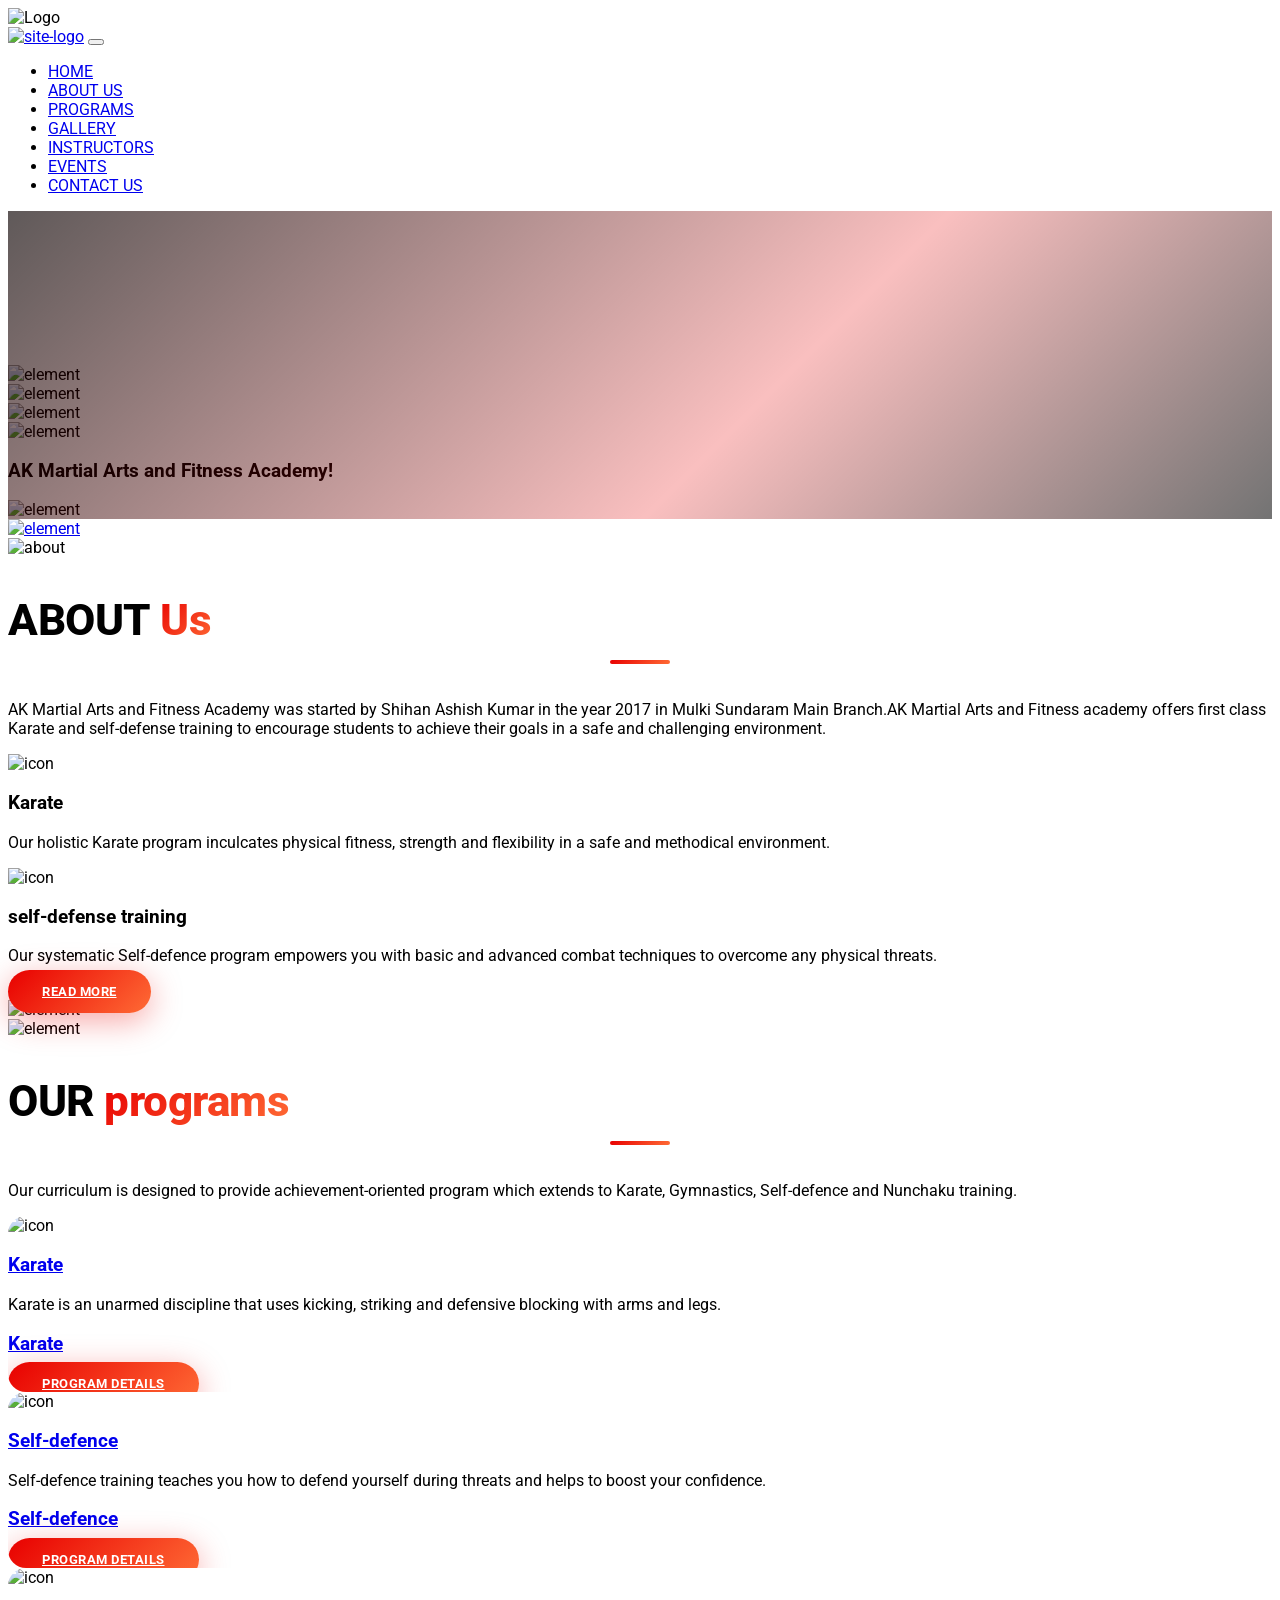
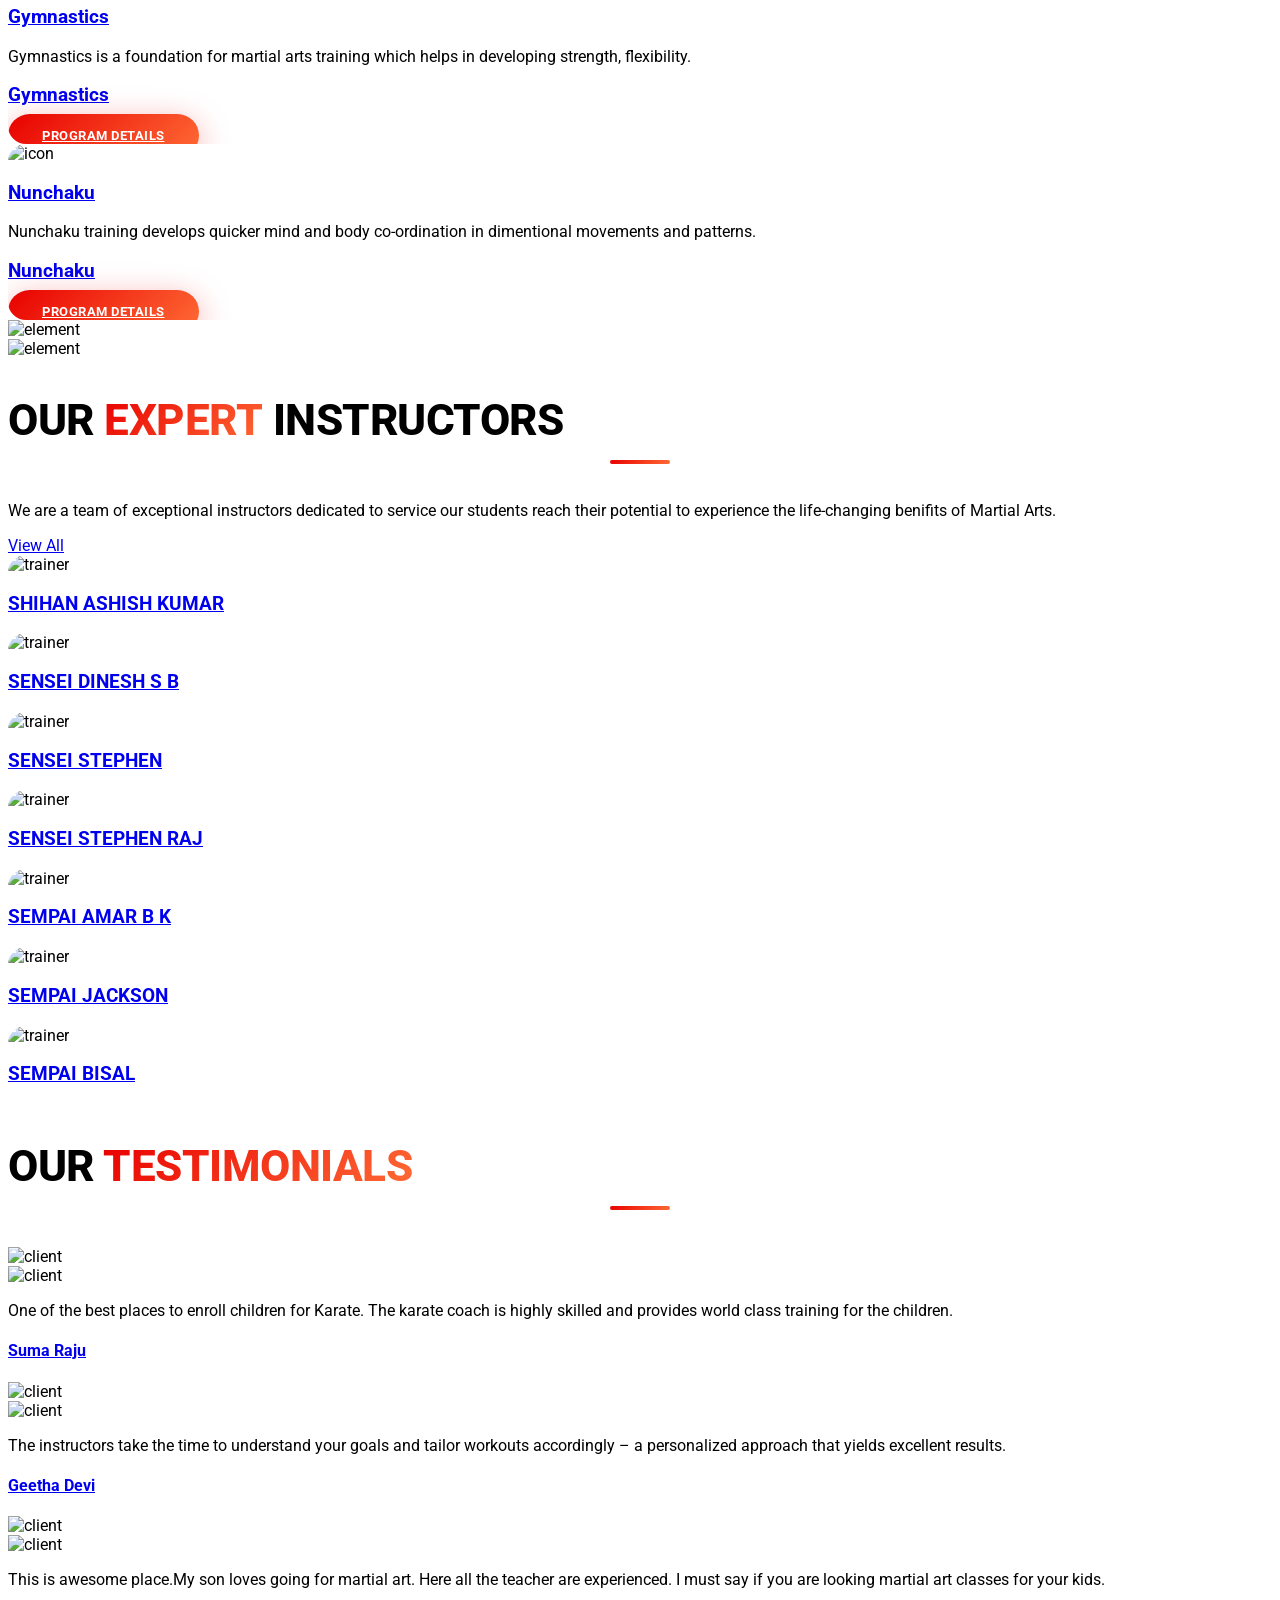
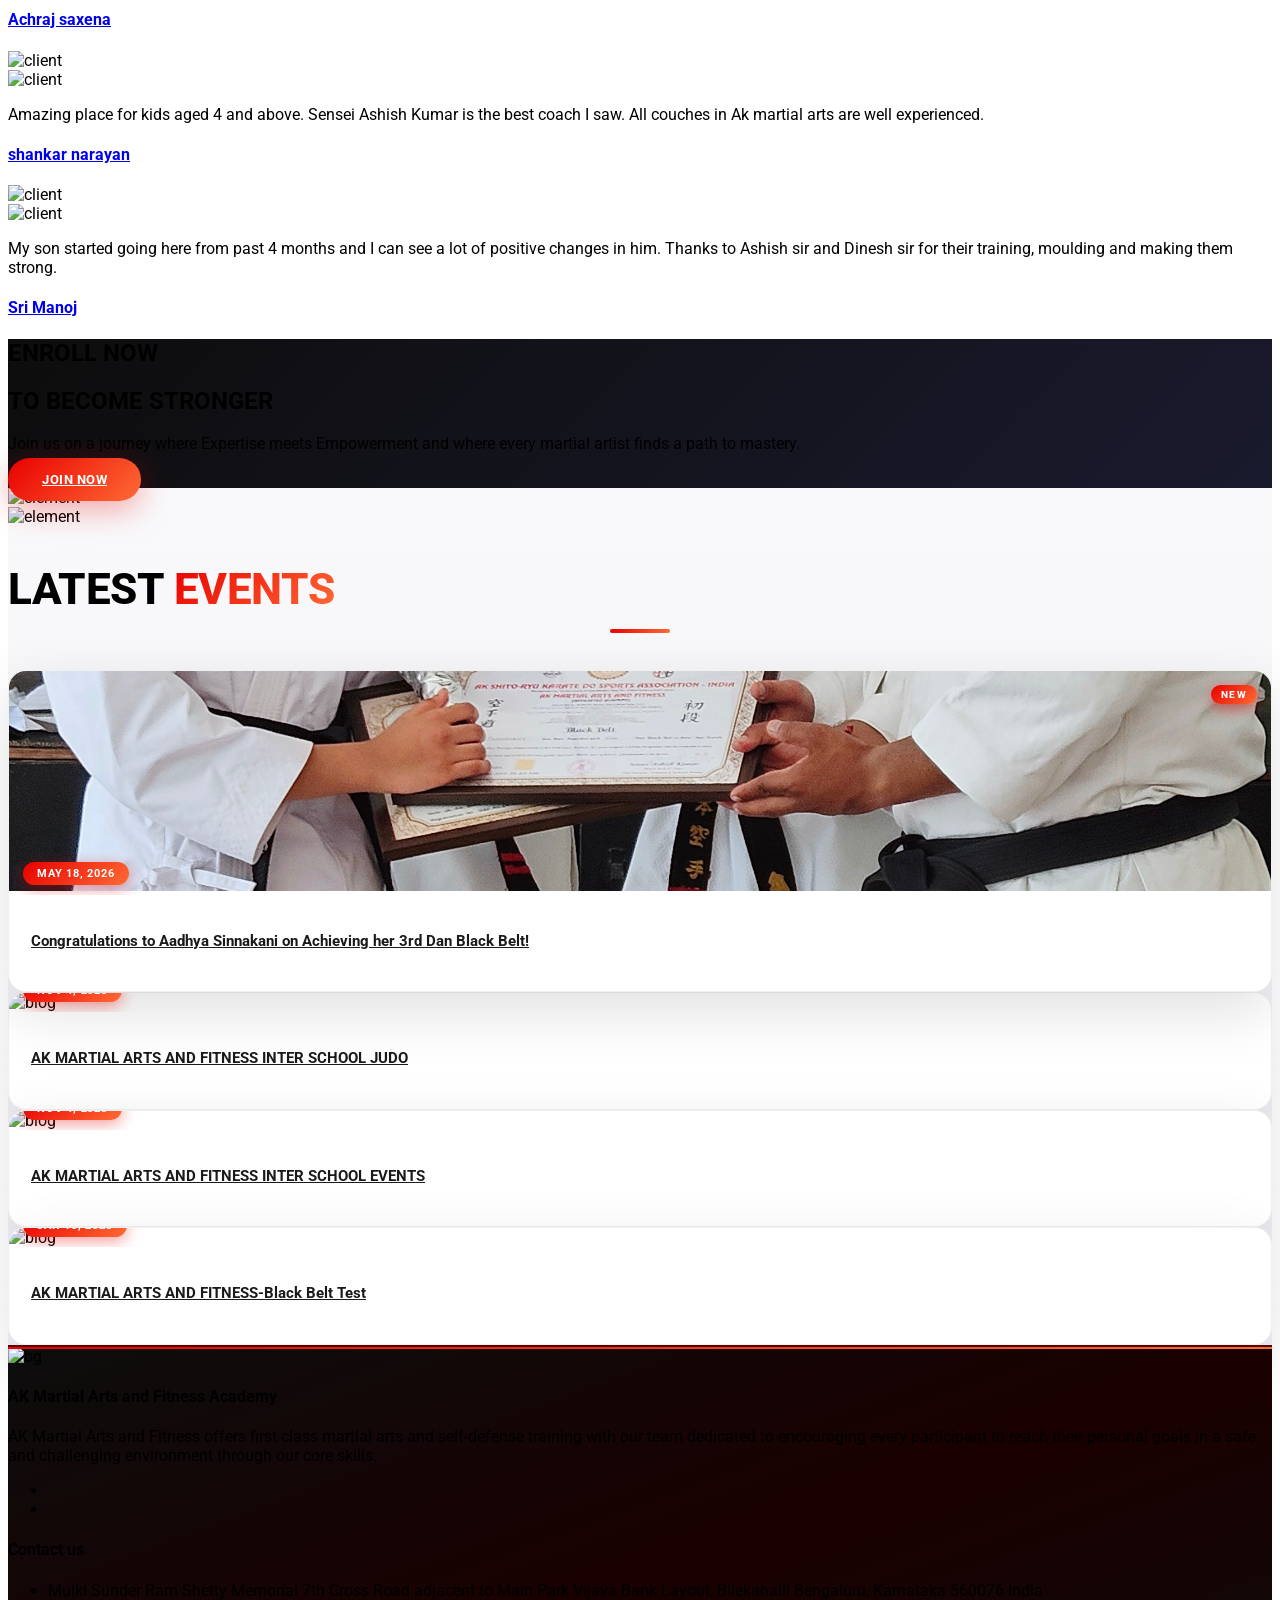
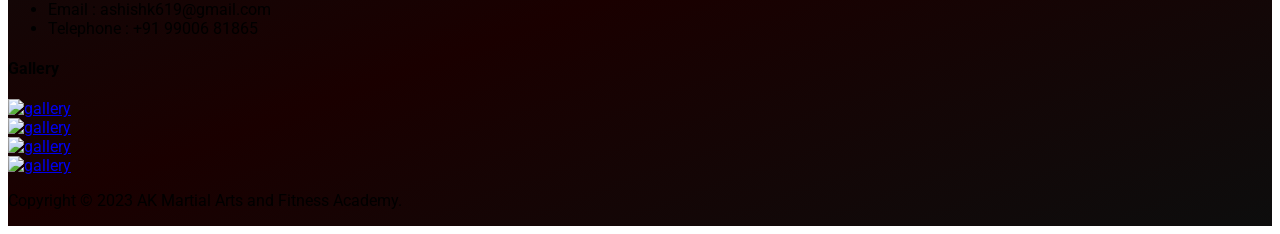
==== commit 81db3cda: "Apply trendy modern design overrides across all pages - Add trendy.css with CSS variables, glassmorp" ====
--- a/index.html
+++ b/index.html
@@ -34,6 +34,8 @@
     <link rel="stylesheet" href="assets/css/flipclock.css">
     <!-- main style css link -->
     <link rel="stylesheet" href="assets/css/style.css">
+    <!-- trendy overrides -->
+    <link rel="stylesheet" href="assets/css/trendy.css">
 </head>
 <body>
 
--- a/assets/css/trendy.css
+++ b/assets/css/trendy.css
@@ -0,0 +1,410 @@
+/* ============================================================
+   AKMAA — Trendy Overrides
+   Layered on top of style.css for modern visual upgrades
+   ============================================================ */
+
+/* ── Design tokens ───────────────────────────────────────── */
+:root {
+  --red:        #e80000;
+  --red-dark:   #a80000;
+  --red-light:  #ff4444;
+  --grad-red:   linear-gradient(135deg, #e80000 0%, #ff6b35 100%);
+  --grad-dark:  linear-gradient(135deg, #0d0d0d 0%, #1a1a2e 100%);
+  --glass-bg:   rgba(255, 255, 255, 0.08);
+  --glass-border: rgba(255, 255, 255, 0.15);
+  --shadow-red: 0 8px 32px rgba(232, 0, 0, 0.35);
+  --shadow-card:0 20px 60px rgba(0, 0, 0, 0.12);
+  --radius-lg:  18px;
+  --radius-pill:999px;
+  --transition: all 0.4s cubic-bezier(0.25, 0.46, 0.45, 0.94);
+}
+
+/* ── Smooth scrolling ────────────────────────────────────── */
+html { scroll-behavior: smooth; }
+
+/* ── Google Font upgrade — add Bebas Neue for headings ───── */
+@import url('https://fonts.googleapis.com/css2?family=Bebas+Neue&family=Inter:wght@300;400;500;600;700&display=swap');
+
+/* ── Global body polish ──────────────────────────────────── */
+body {
+  font-family: 'Inter', 'Roboto', sans-serif;
+  -webkit-font-smoothing: antialiased;
+}
+
+/* ── Section titles — gradient highlight on span ─────────── */
+.section-header .section-title {
+  font-size: 44px;
+  letter-spacing: -0.5px;
+  font-weight: 800;
+}
+.section-header .section-title span {
+  background: var(--grad-red);
+  -webkit-background-clip: text;
+  -webkit-text-fill-color: transparent;
+  background-clip: text;
+}
+
+/* Animated underline accent after section headings */
+.section-header .section-title::after {
+  content: '';
+  display: block;
+  width: 60px;
+  height: 4px;
+  background: var(--grad-red);
+  border-radius: var(--radius-pill);
+  margin: 14px auto 0;
+  transition: width 0.5s ease;
+}
+.section-header.left .section-title::after {
+  margin-left: 0;
+}
+.section-header .section-title:hover::after {
+  width: 120px;
+}
+
+/* ── Buttons — gradient with glow ───────────────────────── */
+.btn--base {
+  background: var(--grad-red) !important;
+  border: none !important;
+  color: #fff !important;
+  font-weight: 700;
+  letter-spacing: 0.5px;
+  text-transform: uppercase;
+  font-size: 13px;
+  padding: 14px 34px !important;
+  border-radius: var(--radius-pill) !important;
+  box-shadow: var(--shadow-red);
+  transition: var(--transition) !important;
+  position: relative;
+  overflow: hidden;
+}
+.btn--base::before {
+  content: '';
+  position: absolute;
+  inset: 0;
+  background: linear-gradient(135deg, #ff6b35, #e80000);
+  opacity: 0;
+  transition: opacity 0.4s ease;
+  border-radius: inherit;
+}
+.btn--base:hover {
+  transform: translateY(-3px) !important;
+  box-shadow: 0 14px 40px rgba(232, 0, 0, 0.5) !important;
+  color: #fff !important;
+}
+.btn--base:hover::before { opacity: 1; }
+.btn--base:active { transform: translateY(-1px) !important; }
+
+/* ── Sticky header — glassmorphism ──────────────────────── */
+.header-section.header-fixed {
+  background: rgba(255, 255, 255, 0.92) !important;
+  backdrop-filter: blur(20px) saturate(180%);
+  -webkit-backdrop-filter: blur(20px) saturate(180%);
+  box-shadow: 0 4px 30px rgba(0, 0, 0, 0.08) !important;
+  border-bottom: 1px solid rgba(232, 0, 0, 0.08);
+}
+
+/* Nav links — animated red underline on hover */
+.header-section.header-fixed .main-menu li a {
+  position: relative;
+  font-weight: 600;
+  font-size: 13px;
+  letter-spacing: 0.8px;
+  text-transform: uppercase;
+  color: #1a1a1a;
+  padding-bottom: 4px;
+}
+.header-section.header-fixed .main-menu li a::after {
+  content: '';
+  position: absolute;
+  bottom: -2px;
+  left: 0;
+  width: 0;
+  height: 2px;
+  background: var(--grad-red);
+  border-radius: var(--radius-pill);
+  transition: width 0.3s ease;
+}
+.header-section.header-fixed .main-menu li a:hover::after,
+.header-section.header-fixed .main-menu li.active a::after {
+  width: 100%;
+}
+.header-section.header-fixed .main-menu li a:hover {
+  color: var(--red) !important;
+}
+
+/* ── Hero / Banner section ───────────────────────────────── */
+.banner-section {
+  position: relative;
+  overflow: hidden;
+}
+/* Gradient overlay on top of existing red overlay */
+.banner-section::after {
+  content: '';
+  position: absolute;
+  inset: 0;
+  background: linear-gradient(
+    135deg,
+    rgba(10, 0, 0, 0.65) 0%,
+    rgba(232, 0, 0, 0.25) 60%,
+    rgba(0, 0, 0, 0.55) 100%
+  );
+  pointer-events: none;
+  z-index: 1;
+}
+.banner-section .container { position: relative; z-index: 2; }
+
+/* Hero text */
+.banner-section h1,
+.banner-section .banner-title {
+  font-family: 'Bebas Neue', 'Kanit', sans-serif;
+  letter-spacing: 2px;
+  text-shadow: 0 4px 24px rgba(0,0,0,0.5);
+}
+
+/* ── Event / Blog cards ──────────────────────────────────── */
+.blog-item {
+  border-radius: var(--radius-lg) !important;
+  overflow: hidden;
+  box-shadow: var(--shadow-card);
+  transition: var(--transition) !important;
+  background: #fff;
+  border: 1px solid rgba(0,0,0,0.06);
+}
+.blog-item:hover {
+  transform: translateY(-10px);
+  box-shadow: 0 28px 70px rgba(0, 0, 0, 0.18);
+  border-color: rgba(232, 0, 0, 0.2);
+}
+.blog-item .blog-thumb {
+  overflow: hidden;
+  position: relative;
+}
+.blog-item .blog-thumb img {
+  transition: transform 0.6s cubic-bezier(0.25, 0.46, 0.45, 0.94);
+  width: 100%;
+  height: 220px;
+  object-fit: cover;
+}
+.blog-item:hover .blog-thumb img {
+  transform: scale(1.08);
+}
+/* Date badge — gradient pill */
+.blog-date {
+  position: absolute;
+  bottom: 14px;
+  left: 14px;
+  z-index: 2;
+}
+.blog-date span {
+  background: var(--grad-red) !important;
+  color: #fff !important;
+  font-size: 11px !important;
+  font-weight: 700;
+  letter-spacing: 0.8px;
+  text-transform: uppercase;
+  padding: 5px 14px !important;
+  border-radius: var(--radius-pill);
+  box-shadow: 0 4px 16px rgba(232,0,0,0.4);
+}
+.blog-content {
+  padding: 20px 22px 24px !important;
+}
+.blog-content .title {
+  font-size: 15px !important;
+  font-weight: 700;
+  line-height: 1.5;
+  color: #1a1a1a;
+}
+.blog-content .title a {
+  color: inherit;
+  transition: color 0.3s ease;
+}
+.blog-content .title a:hover {
+  color: var(--red) !important;
+}
+
+/* "NEW" badge on first (latest) event card */
+.blog-section .row > div:first-child .blog-item::before {
+  content: 'NEW';
+  position: absolute;
+  top: 14px;
+  right: 14px;
+  background: var(--grad-red);
+  color: #fff;
+  font-size: 10px;
+  font-weight: 800;
+  letter-spacing: 1.5px;
+  padding: 4px 10px;
+  border-radius: var(--radius-pill);
+  z-index: 10;
+  box-shadow: 0 4px 14px rgba(232,0,0,0.5);
+}
+.blog-section .row > div:first-child .blog-item {
+  position: relative;
+}
+
+/* ── Training / Service cards ────────────────────────────── */
+.training-item,
+.service-item,
+.feature-item {
+  border-radius: var(--radius-lg) !important;
+  transition: var(--transition) !important;
+  overflow: hidden;
+}
+.training-item:hover,
+.service-item:hover,
+.feature-item:hover {
+  transform: translateY(-8px);
+  box-shadow: 0 24px 60px rgba(232, 0, 0, 0.15);
+}
+
+/* ── Trainer / Team cards ────────────────────────────────── */
+.trainer-item,
+.team-item {
+  border-radius: var(--radius-lg) !important;
+  overflow: hidden;
+  transition: var(--transition) !important;
+}
+.trainer-item:hover,
+.team-item:hover {
+  transform: translateY(-8px);
+  box-shadow: 0 24px 60px rgba(0, 0, 0, 0.2);
+}
+
+/* ── Section backgrounds — subtle dark/gradient bands ────── */
+.blog-section {
+  background: linear-gradient(180deg, #f9f9fb 0%, #f2f2f8 100%);
+}
+.call-to-action-section,
+.cta-section {
+  background: var(--grad-dark) !important;
+}
+
+/* ── Testimonial cards ───────────────────────────────────── */
+.testimonial-item,
+.testi-item {
+  border-radius: var(--radius-lg) !important;
+  box-shadow: 0 8px 40px rgba(0,0,0,0.08);
+  transition: var(--transition);
+}
+.testimonial-item:hover,
+.testi-item:hover {
+  box-shadow: 0 18px 56px rgba(232,0,0,0.12);
+  transform: translateY(-6px);
+}
+
+/* ── Fan Fact / Counter section ──────────────────────────── */
+.fan-fact-section,
+.counter-section {
+  background: var(--grad-dark) !important;
+  position: relative;
+  overflow: hidden;
+}
+.fan-fact-section::before,
+.counter-section::before {
+  content: '';
+  position: absolute;
+  top: -60px;
+  right: -60px;
+  width: 300px;
+  height: 300px;
+  background: radial-gradient(circle, rgba(232,0,0,0.2) 0%, transparent 70%);
+  pointer-events: none;
+}
+
+/* ── Footer — sleek dark gradient ────────────────────────── */
+.footer-section {
+  background: linear-gradient(160deg, #0d0d0d 0%, #1a0000 50%, #0d0d0d 100%) !important;
+  border-top: 2px solid rgba(232, 0, 0, 0.3);
+  position: relative;
+  overflow: hidden;
+}
+.footer-section::before {
+  content: '';
+  position: absolute;
+  top: 0; left: 0;
+  width: 100%; height: 2px;
+  background: var(--grad-red);
+}
+
+/* ── Scroll-to-top button ────────────────────────────────── */
+.scroll-to-top,
+#scroll-top {
+  background: var(--grad-red) !important;
+  border-radius: 50% !important;
+  box-shadow: var(--shadow-red) !important;
+  transition: var(--transition) !important;
+}
+.scroll-to-top:hover,
+#scroll-top:hover {
+  transform: translateY(-4px) !important;
+  box-shadow: 0 14px 36px rgba(232,0,0,0.5) !important;
+}
+
+/* ── Preloader — subtle pulse on logo ────────────────────── */
+.loader-container img {
+  animation: logoPulse 1.4s ease-in-out infinite;
+}
+@keyframes logoPulse {
+  0%, 100% { transform: scale(1);   opacity: 1; }
+  50%       { transform: scale(1.06); opacity: 0.85; }
+}
+
+/* ── Inner page banners ──────────────────────────────────── */
+.inner-hero-section,
+.page-title-section {
+  position: relative;
+  overflow: hidden;
+}
+.inner-hero-section::after,
+.page-title-section::after {
+  content: '';
+  position: absolute;
+  inset: 0;
+  background: linear-gradient(135deg, rgba(10,0,0,0.7) 0%, rgba(232,0,0,0.3) 100%);
+  pointer-events: none;
+}
+
+/* ── Gallery items ───────────────────────────────────────── */
+.gallery-item {
+  border-radius: var(--radius-lg) !important;
+  overflow: hidden;
+  transition: var(--transition) !important;
+}
+.gallery-item:hover {
+  transform: scale(1.03);
+  box-shadow: 0 20px 60px rgba(0,0,0,0.25);
+}
+
+/* ── Contact / Form fields ───────────────────────────────── */
+.form-control:focus,
+input:focus,
+textarea:focus {
+  border-color: var(--red) !important;
+  box-shadow: 0 0 0 3px rgba(232, 0, 0, 0.12) !important;
+  outline: none !important;
+}
+
+/* ── Swiper pagination bullets ───────────────────────────── */
+.swiper-pagination-bullet-active {
+  background: var(--red) !important;
+}
+.swiper-pagination-bullet {
+  transition: all 0.3s ease;
+}
+
+/* ── AOS — slightly snappier easing ─────────────────────── */
+[data-aos] {
+  transition-timing-function: cubic-bezier(0.25, 0.46, 0.45, 0.94) !important;
+}
+
+/* ── Responsive tweaks ───────────────────────────────────── */
+@media (max-width: 768px) {
+  .section-header .section-title { font-size: 32px; }
+  .blog-item .blog-thumb img     { height: 180px; }
+}
+@media (max-width: 480px) {
+  .section-header .section-title { font-size: 26px; }
+  .btn--base { padding: 11px 24px !important; font-size: 12px; }
+}
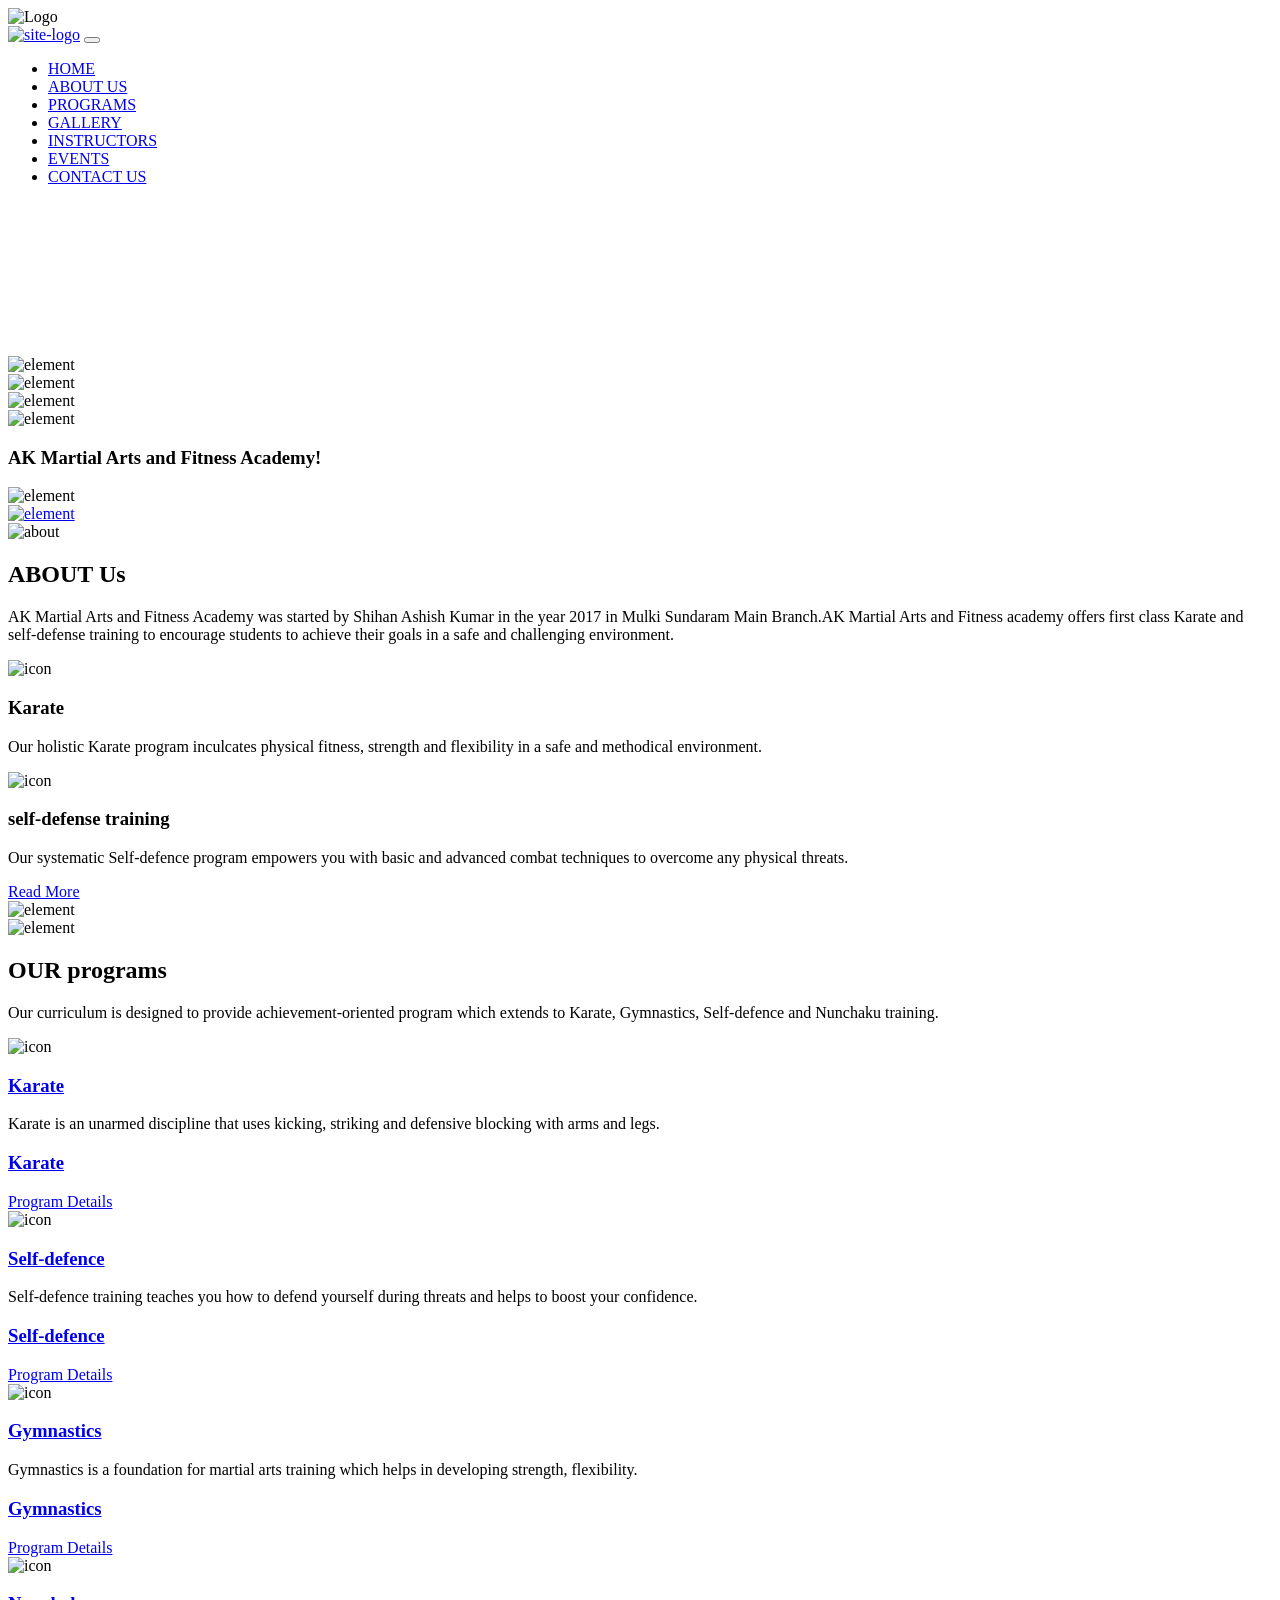
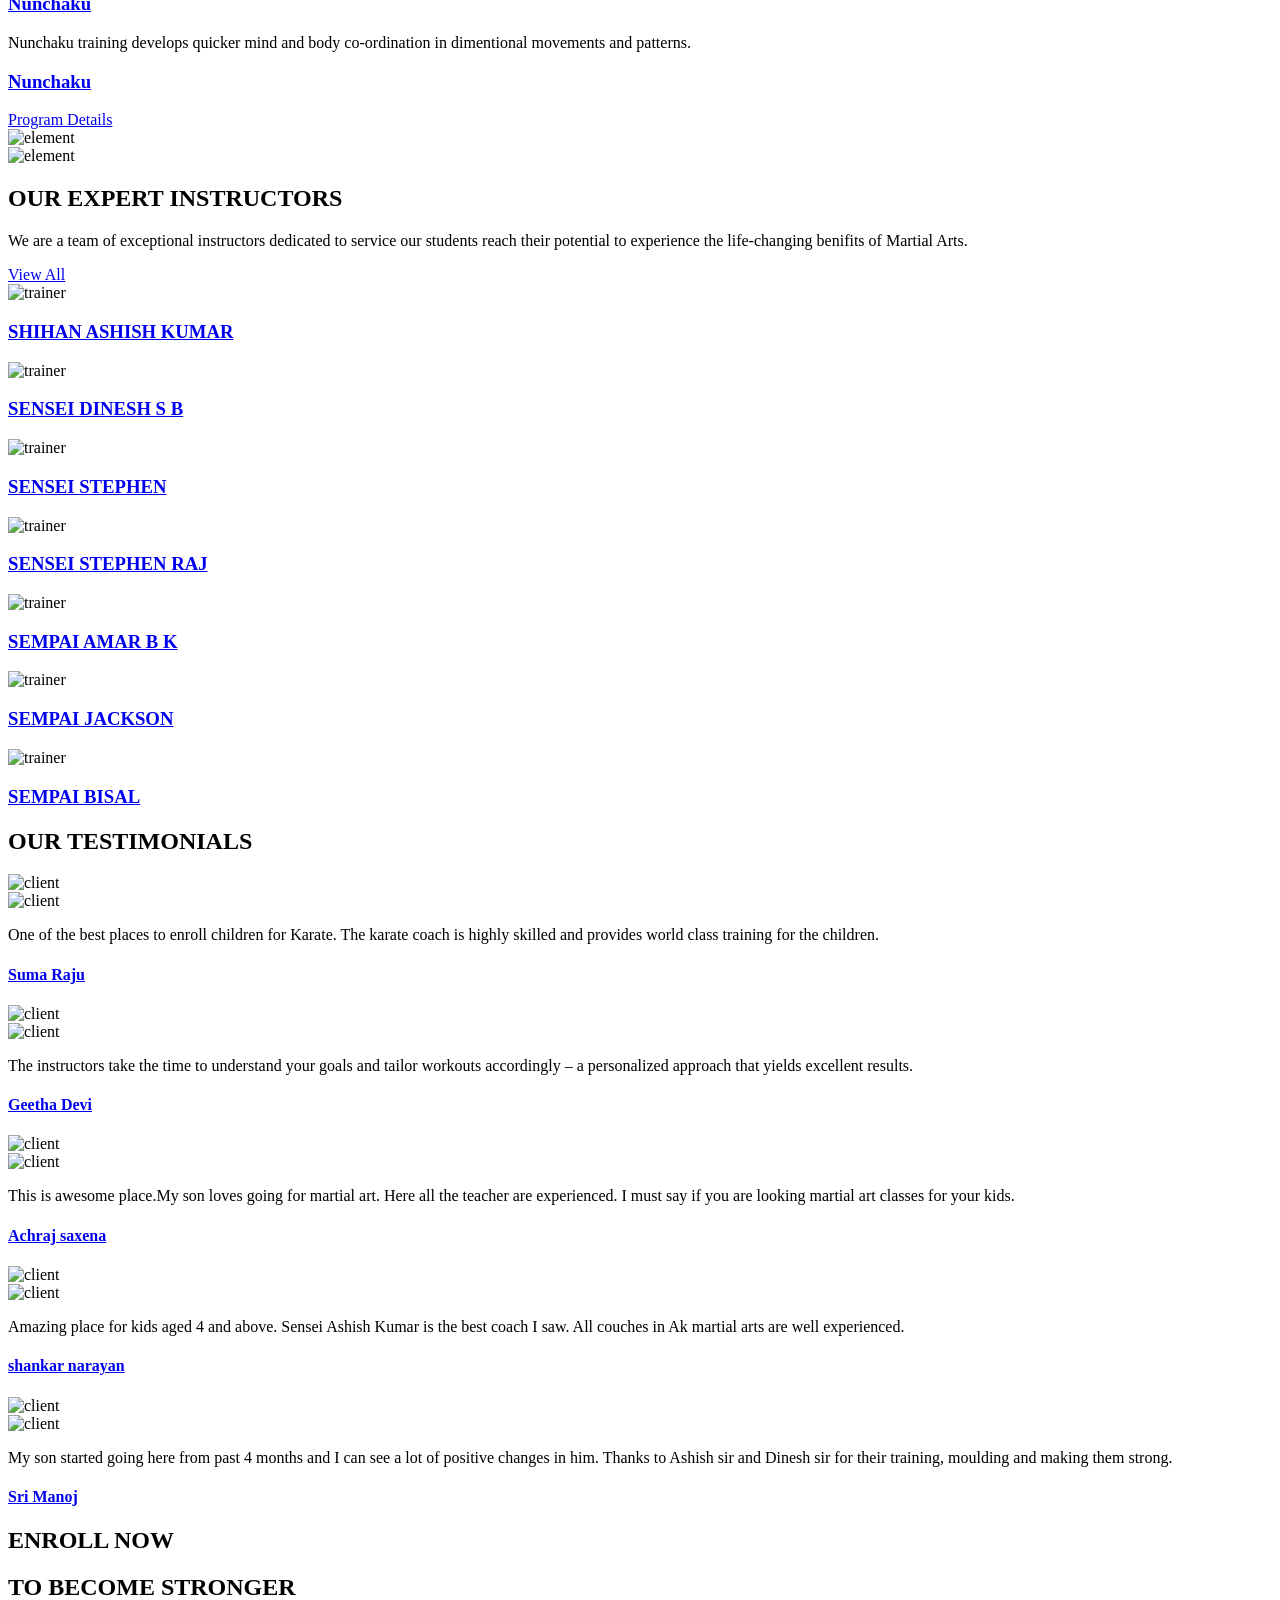
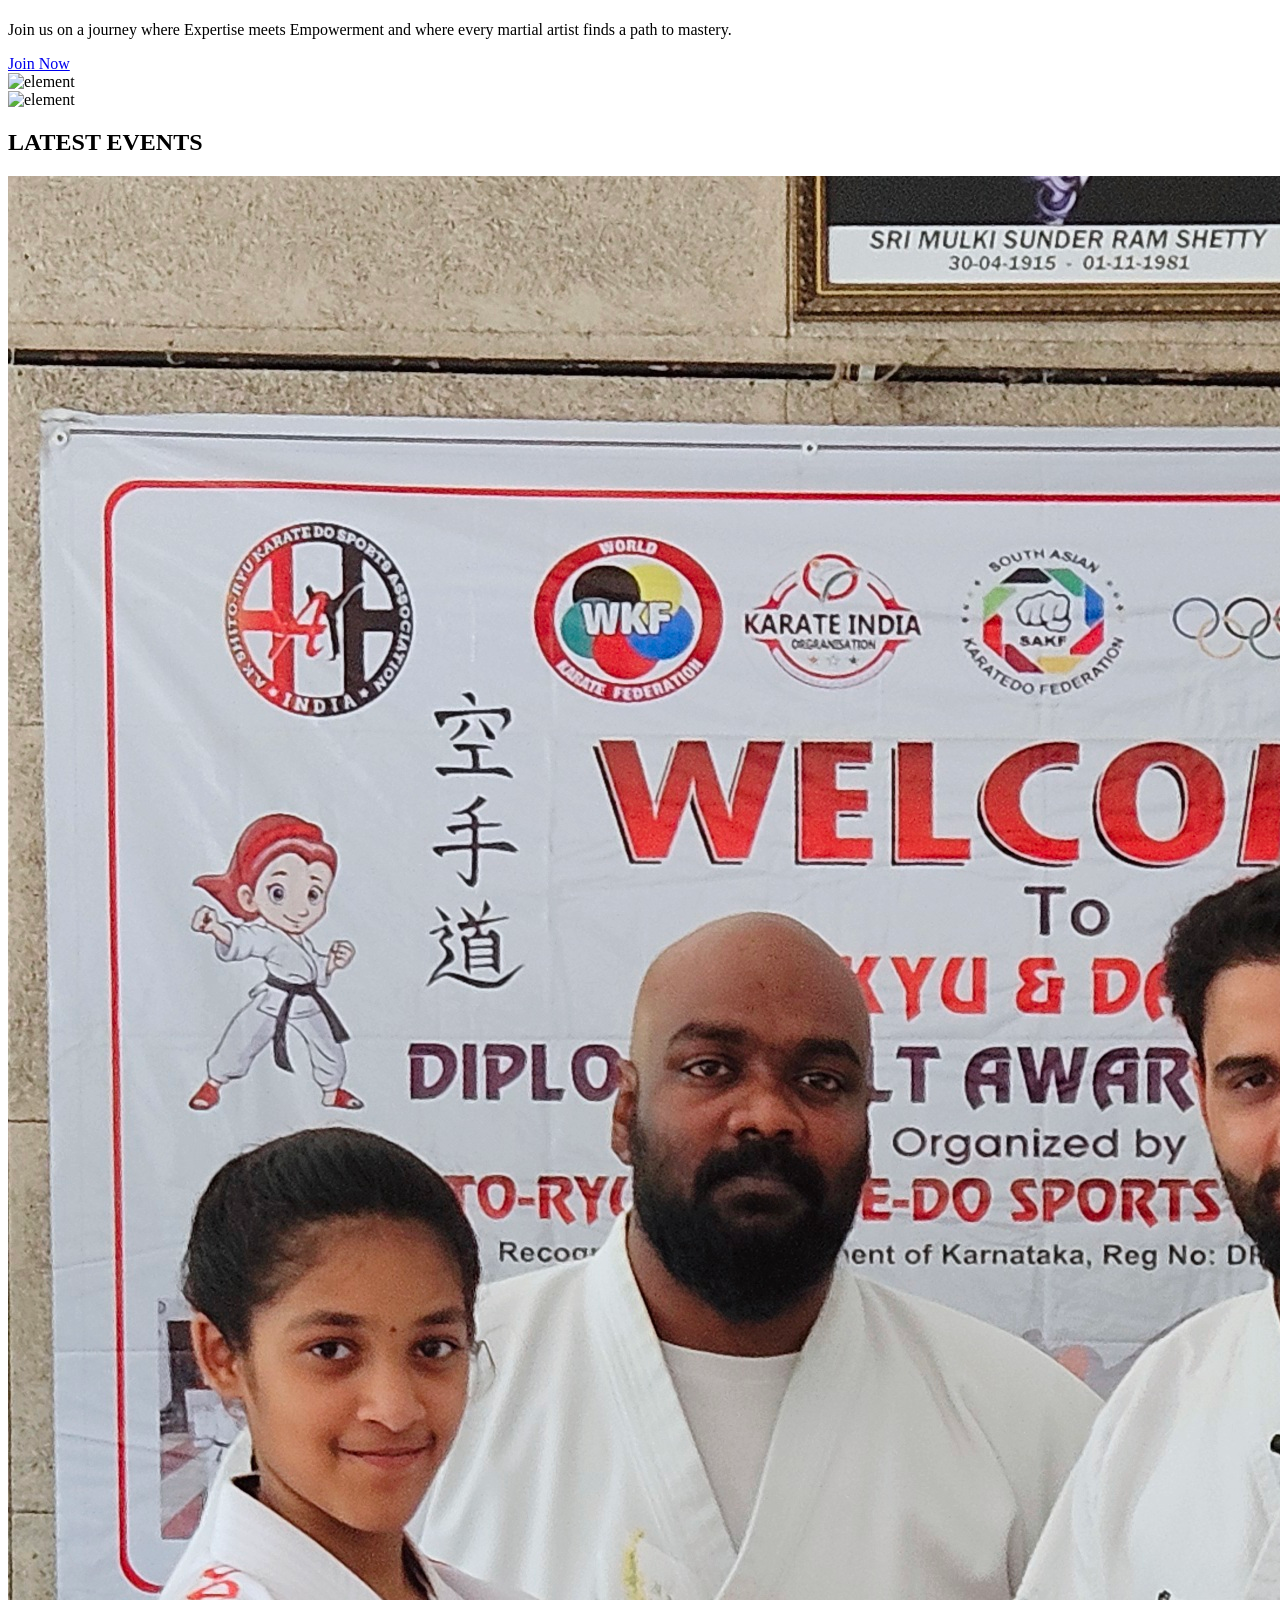
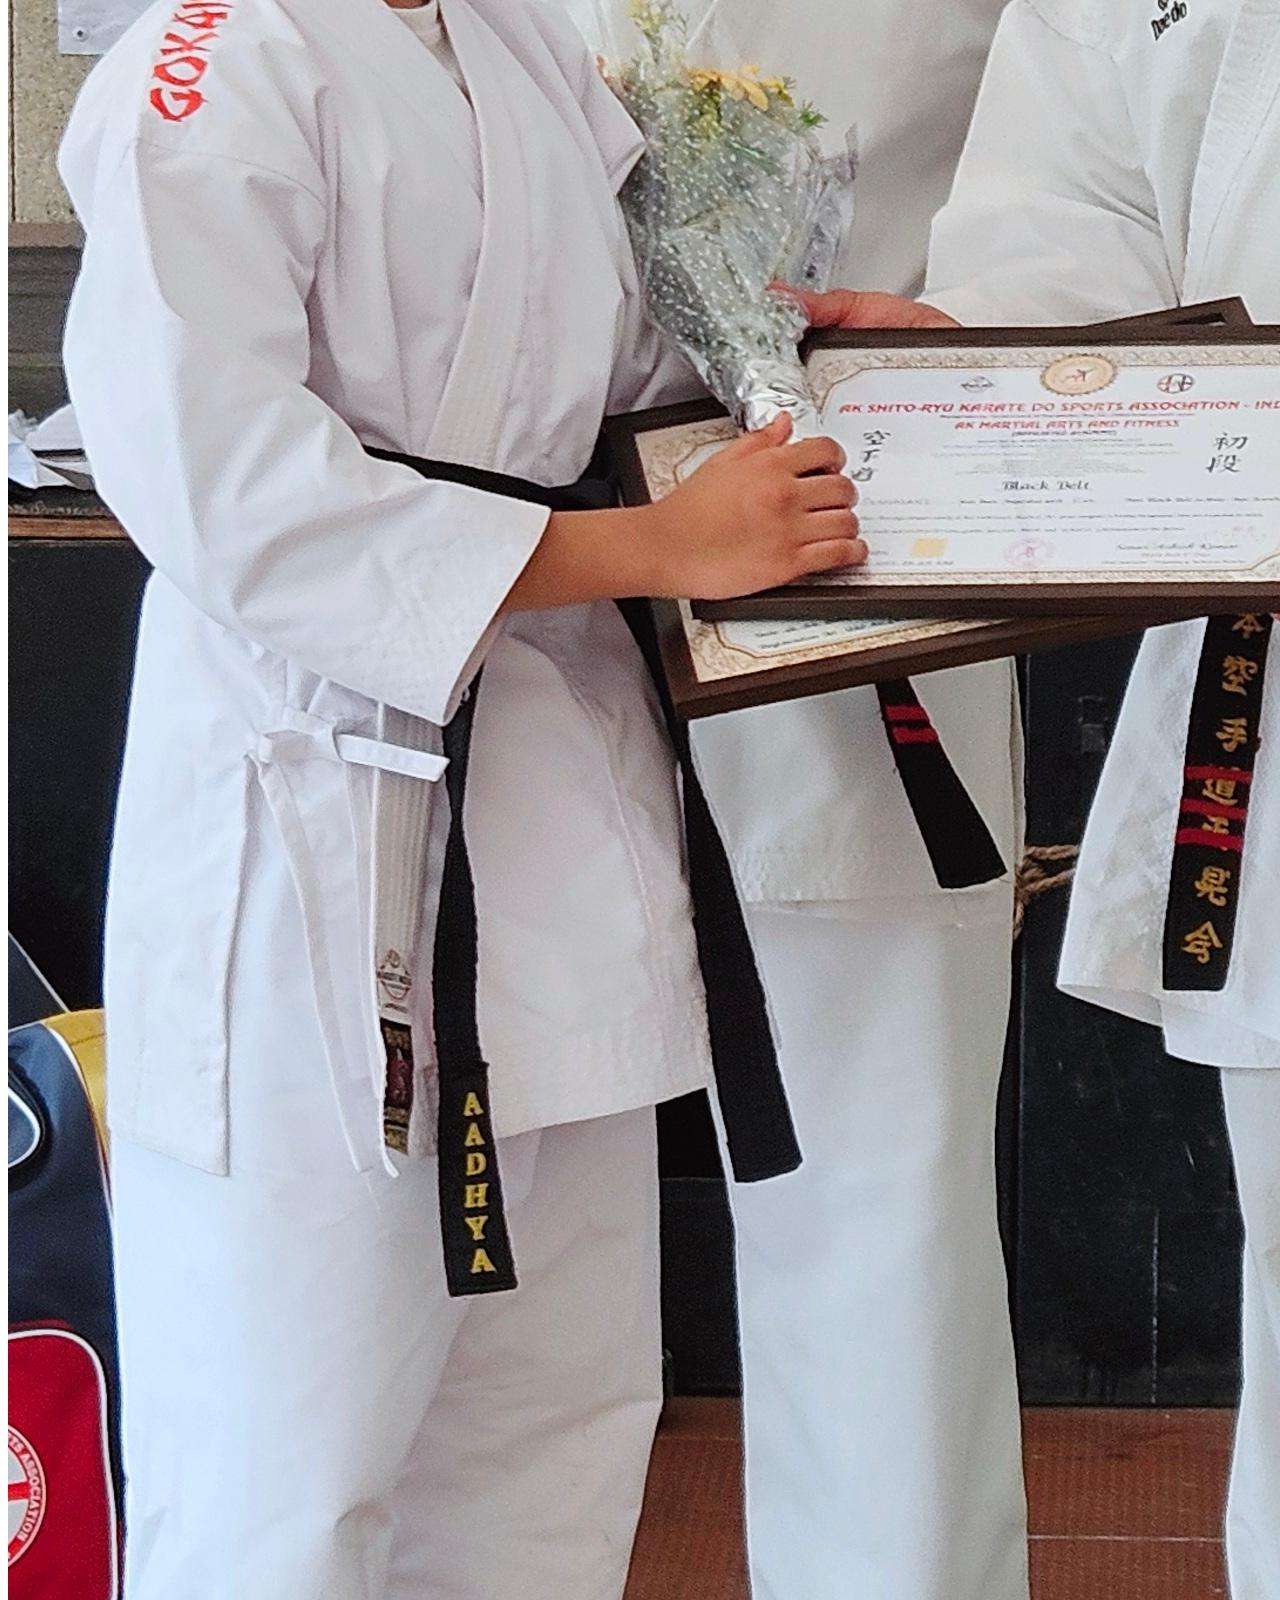
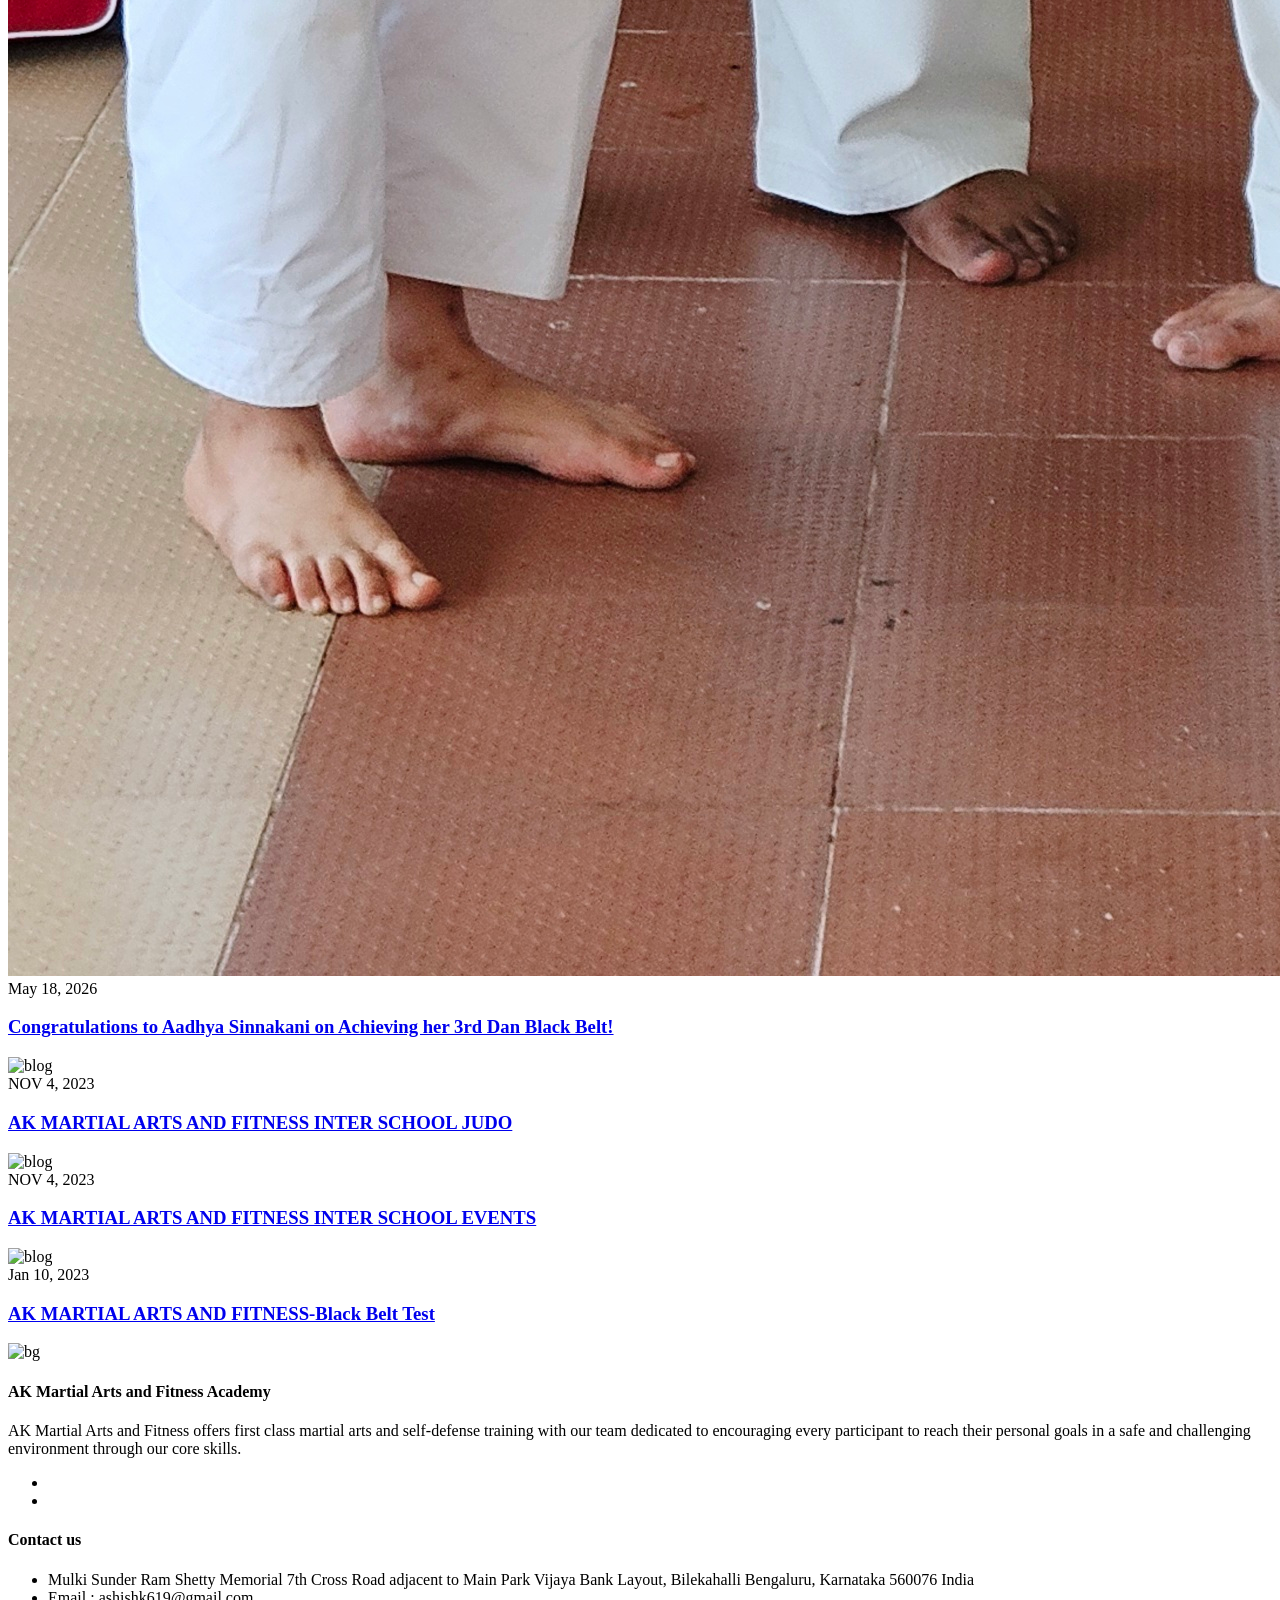
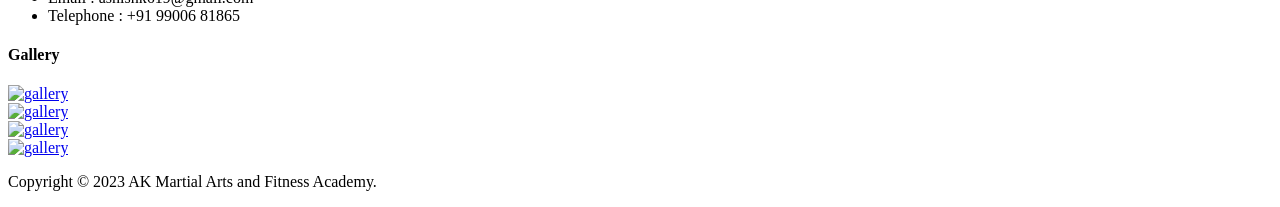
==== commit af958b6f: "Revert "Apply trendy modern design overrides across all pages" This reverts commit 81db3cda5cb5e3beb" ====
--- a/index.html
+++ b/index.html
@@ -34,8 +34,6 @@
     <link rel="stylesheet" href="assets/css/flipclock.css">
     <!-- main style css link -->
     <link rel="stylesheet" href="assets/css/style.css">
-    <!-- trendy overrides -->
-    <link rel="stylesheet" href="assets/css/trendy.css">
 </head>
 <body>
 
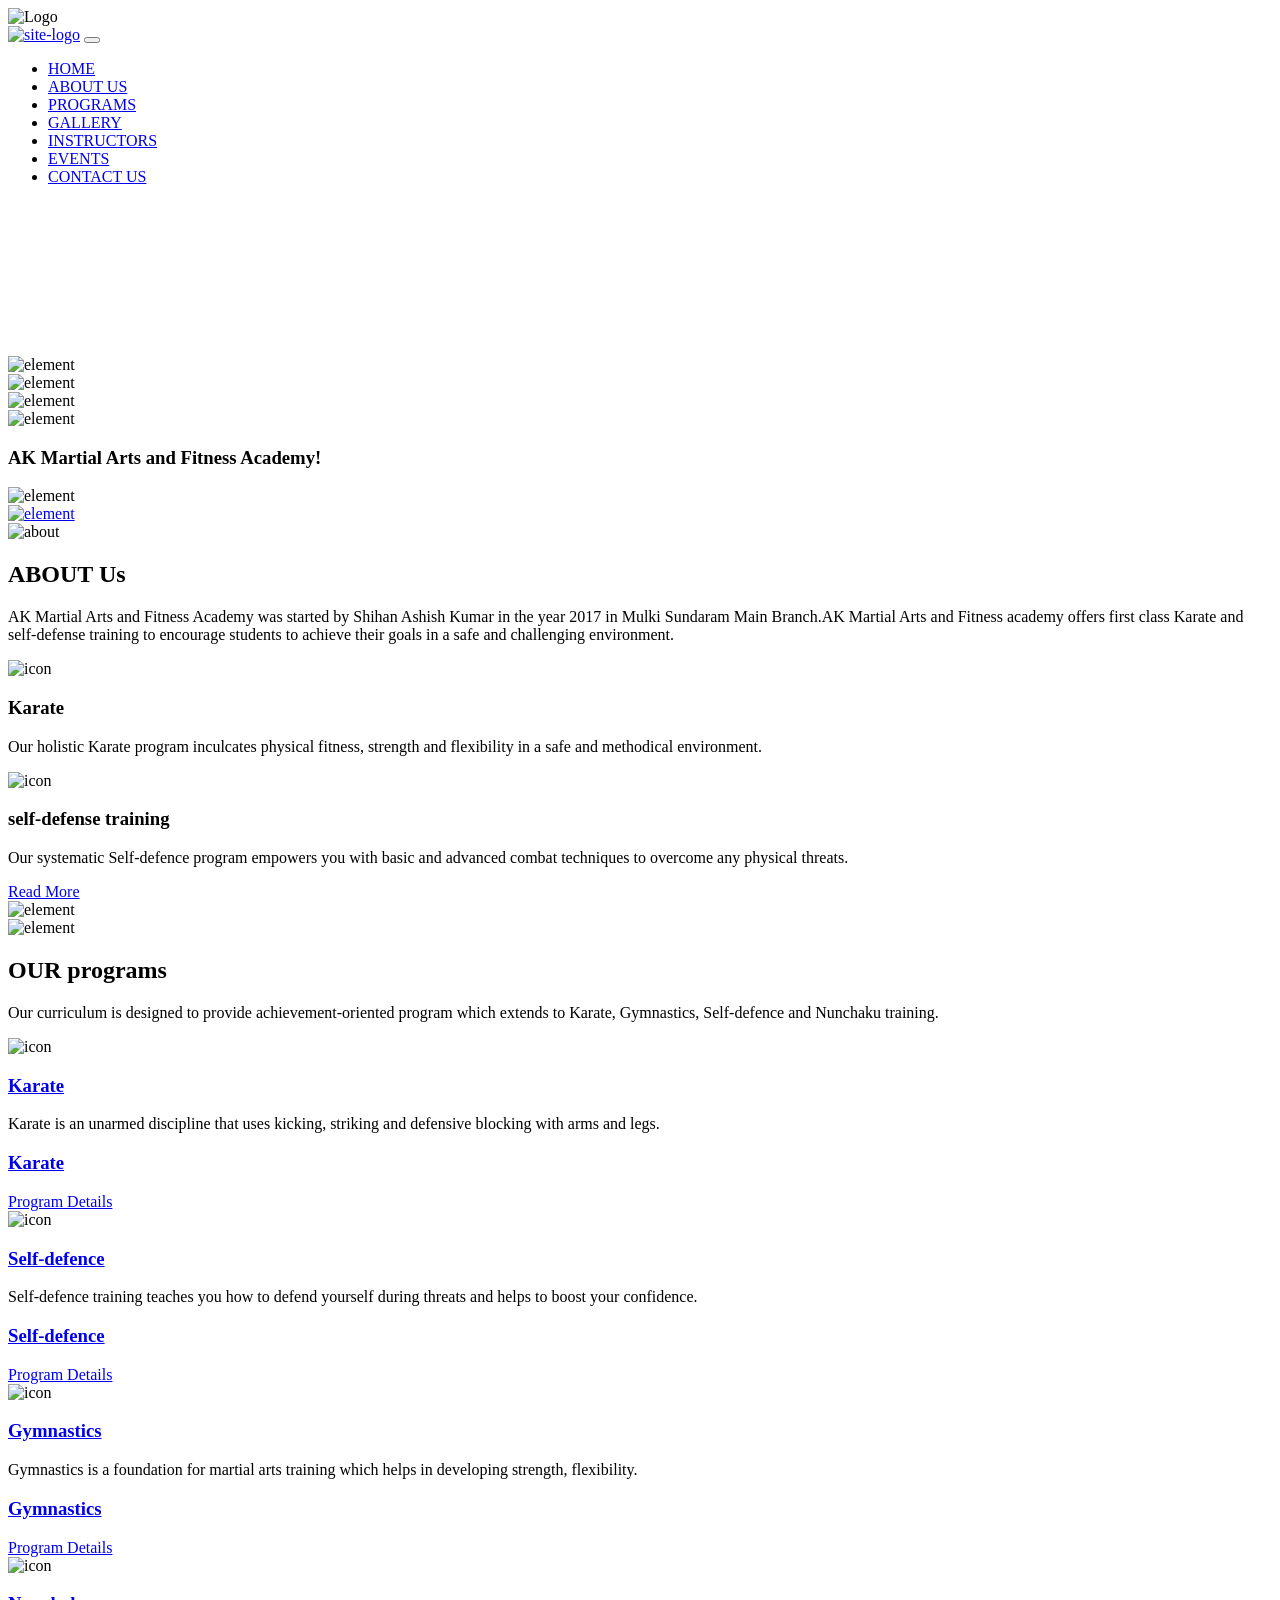
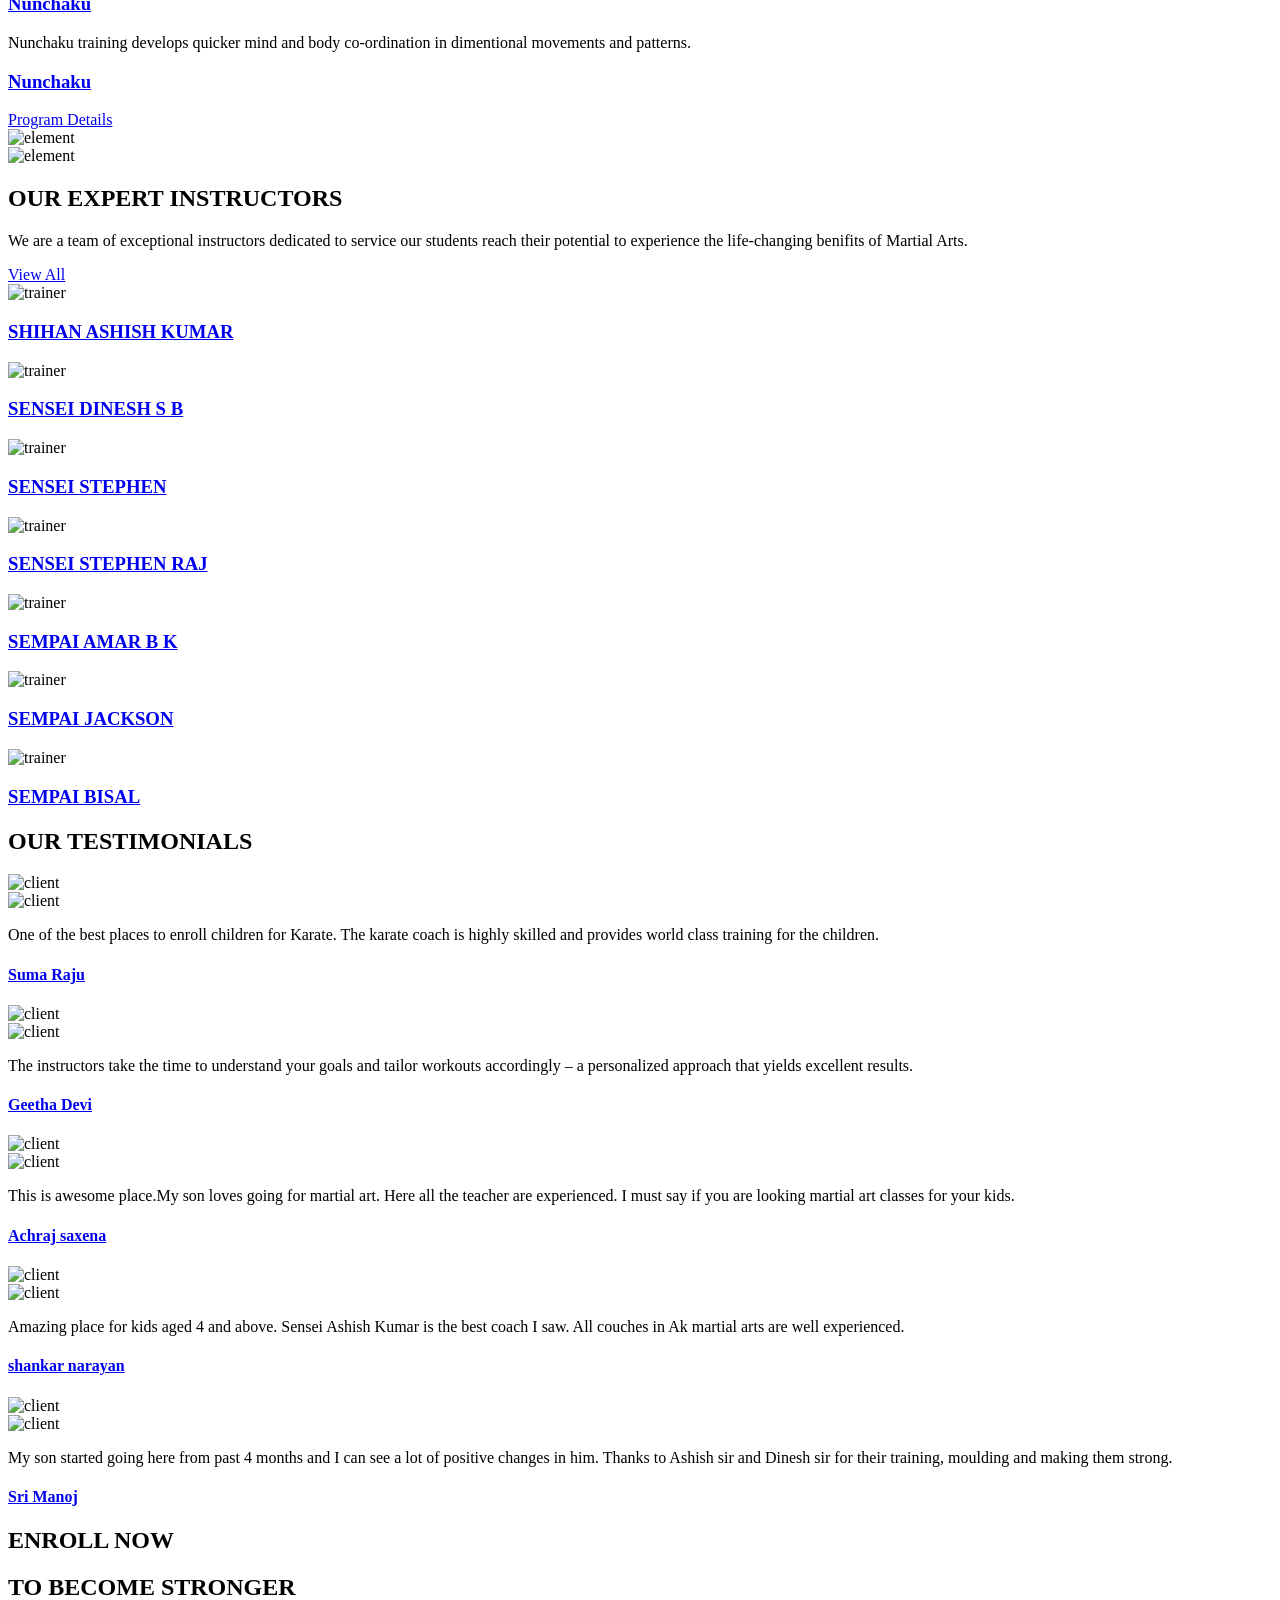
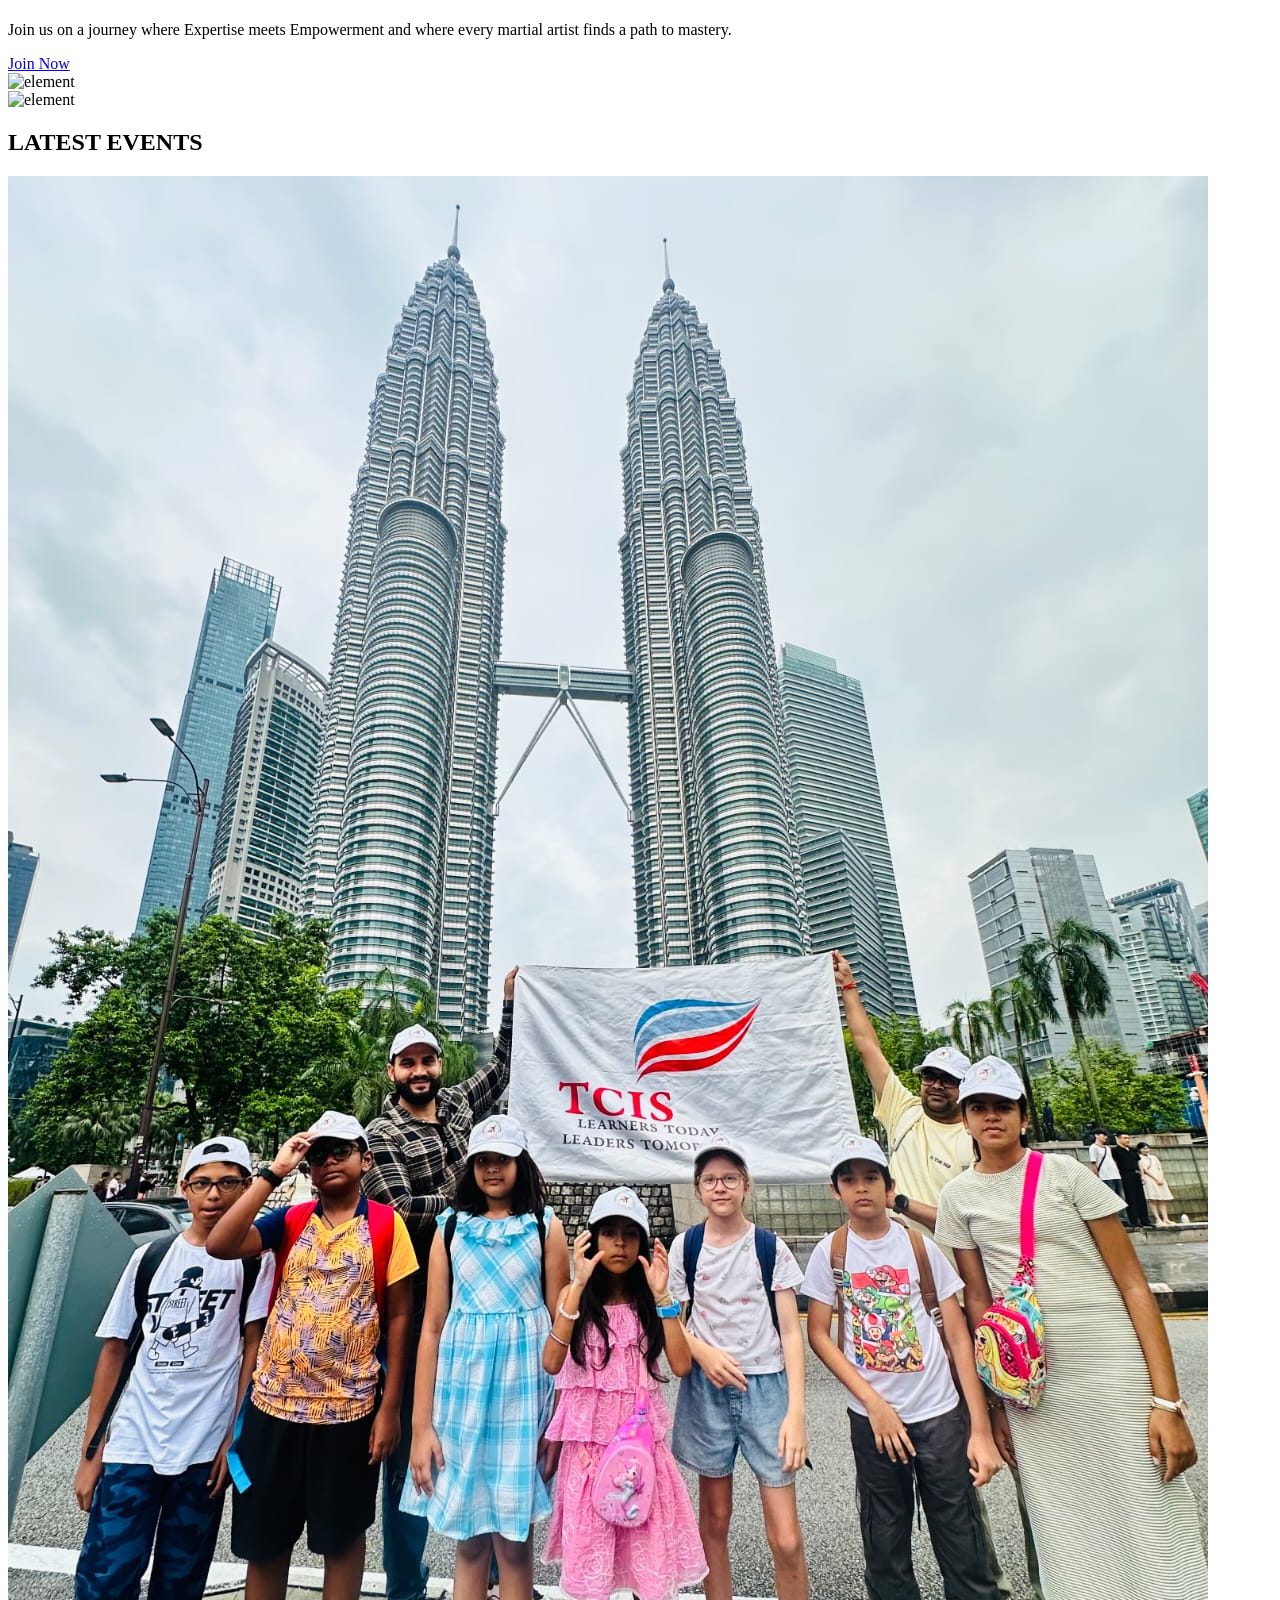
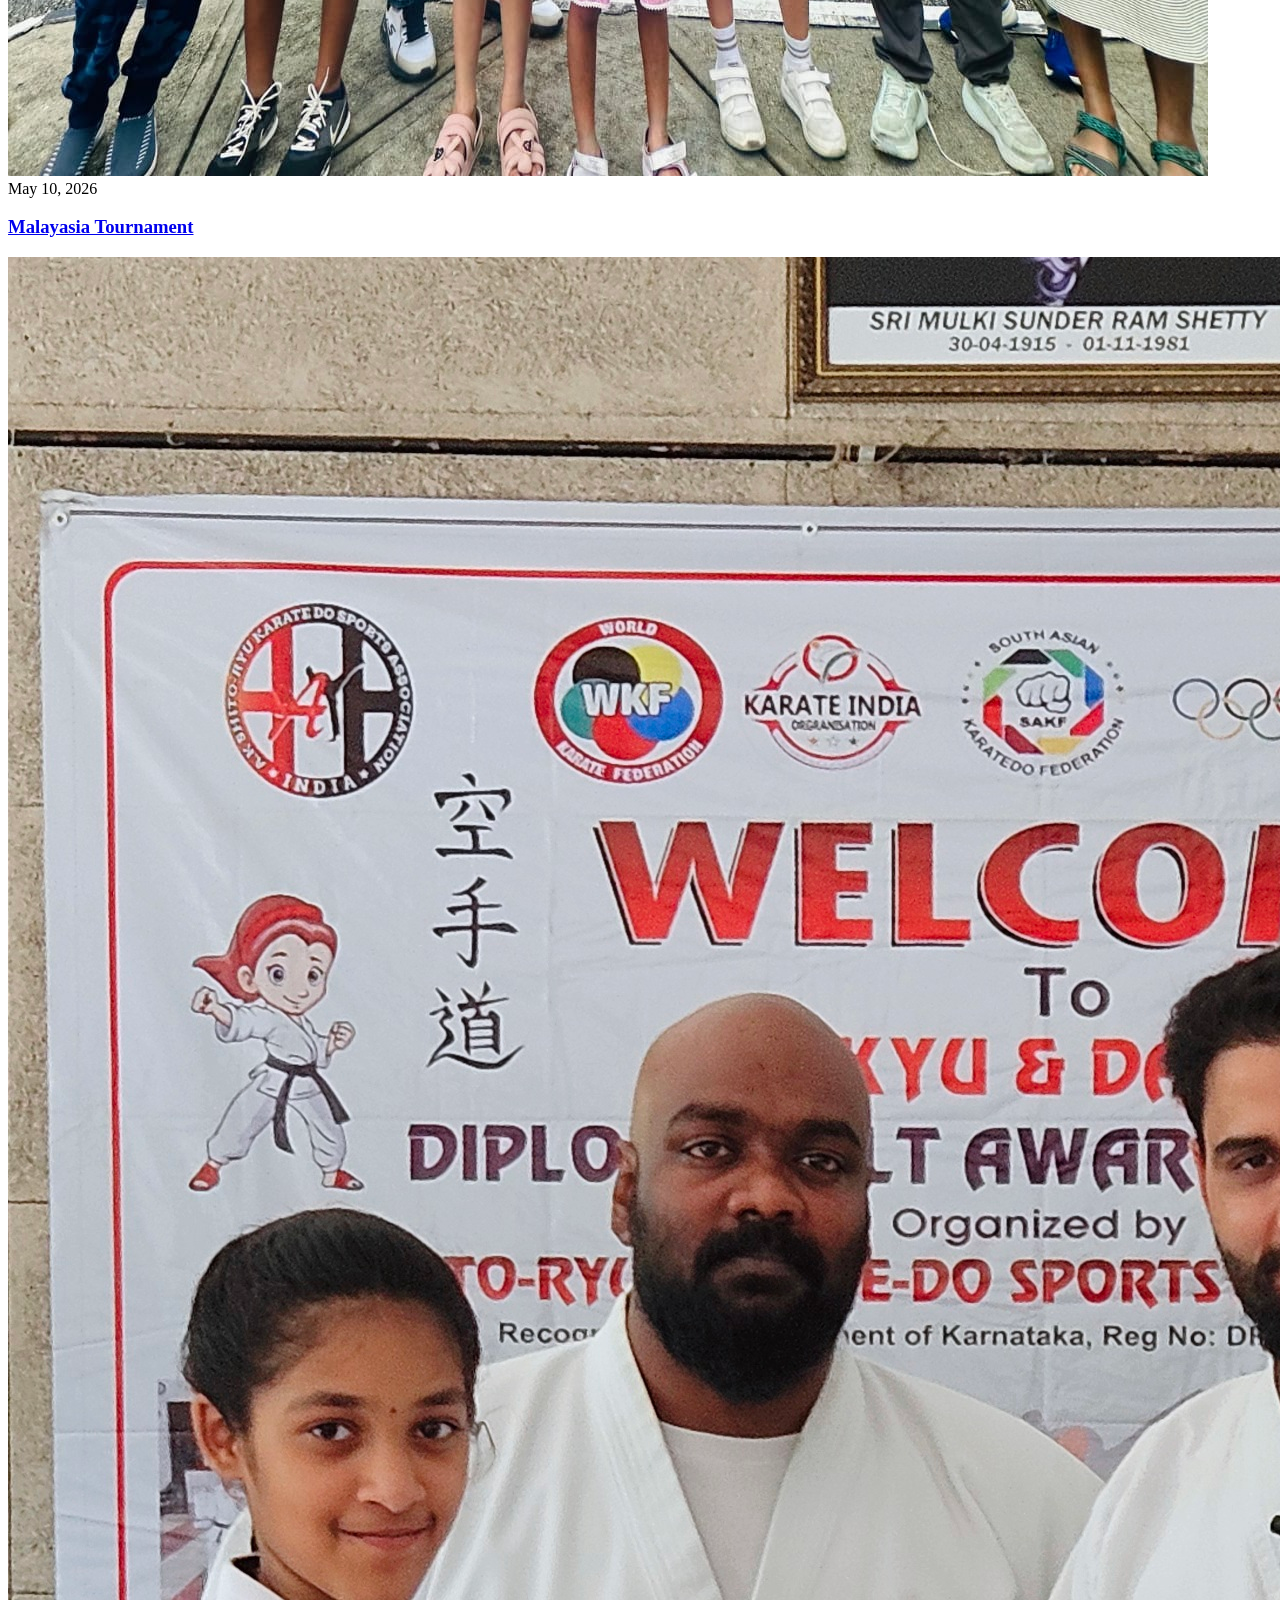
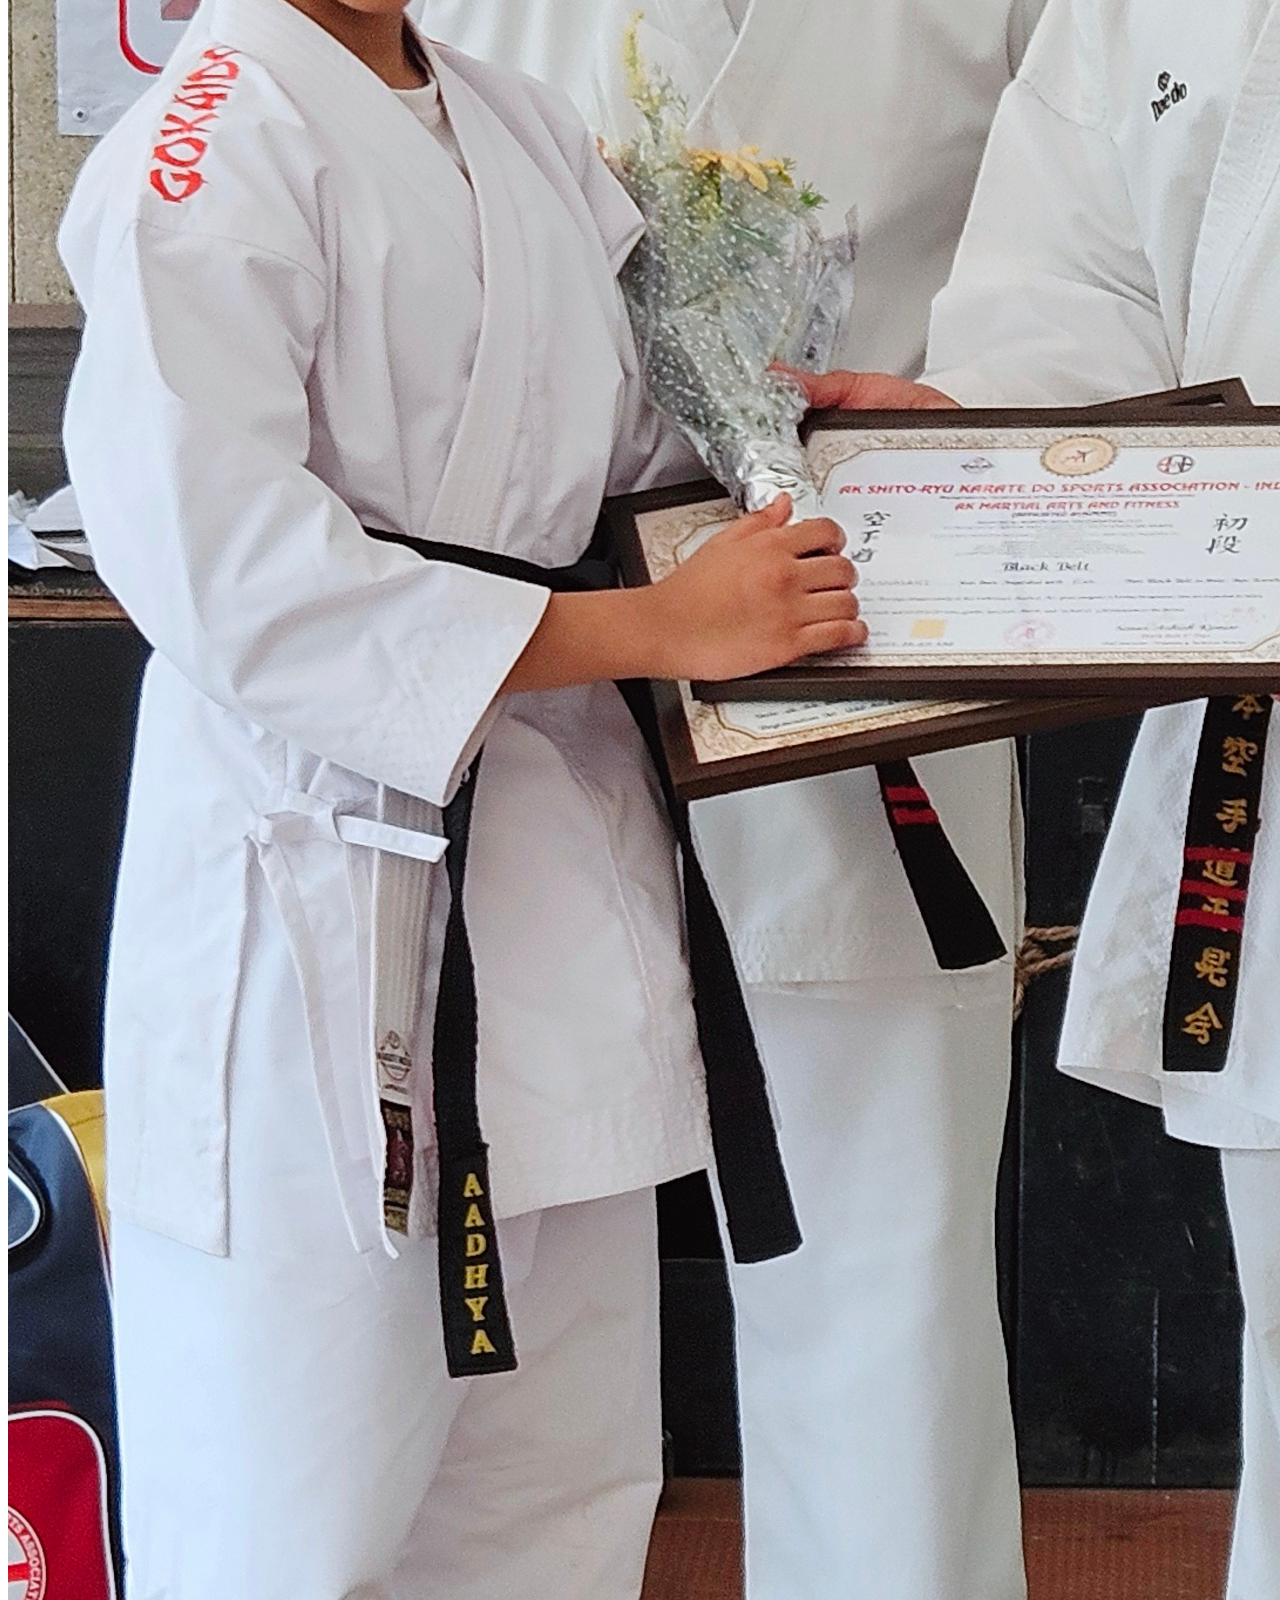
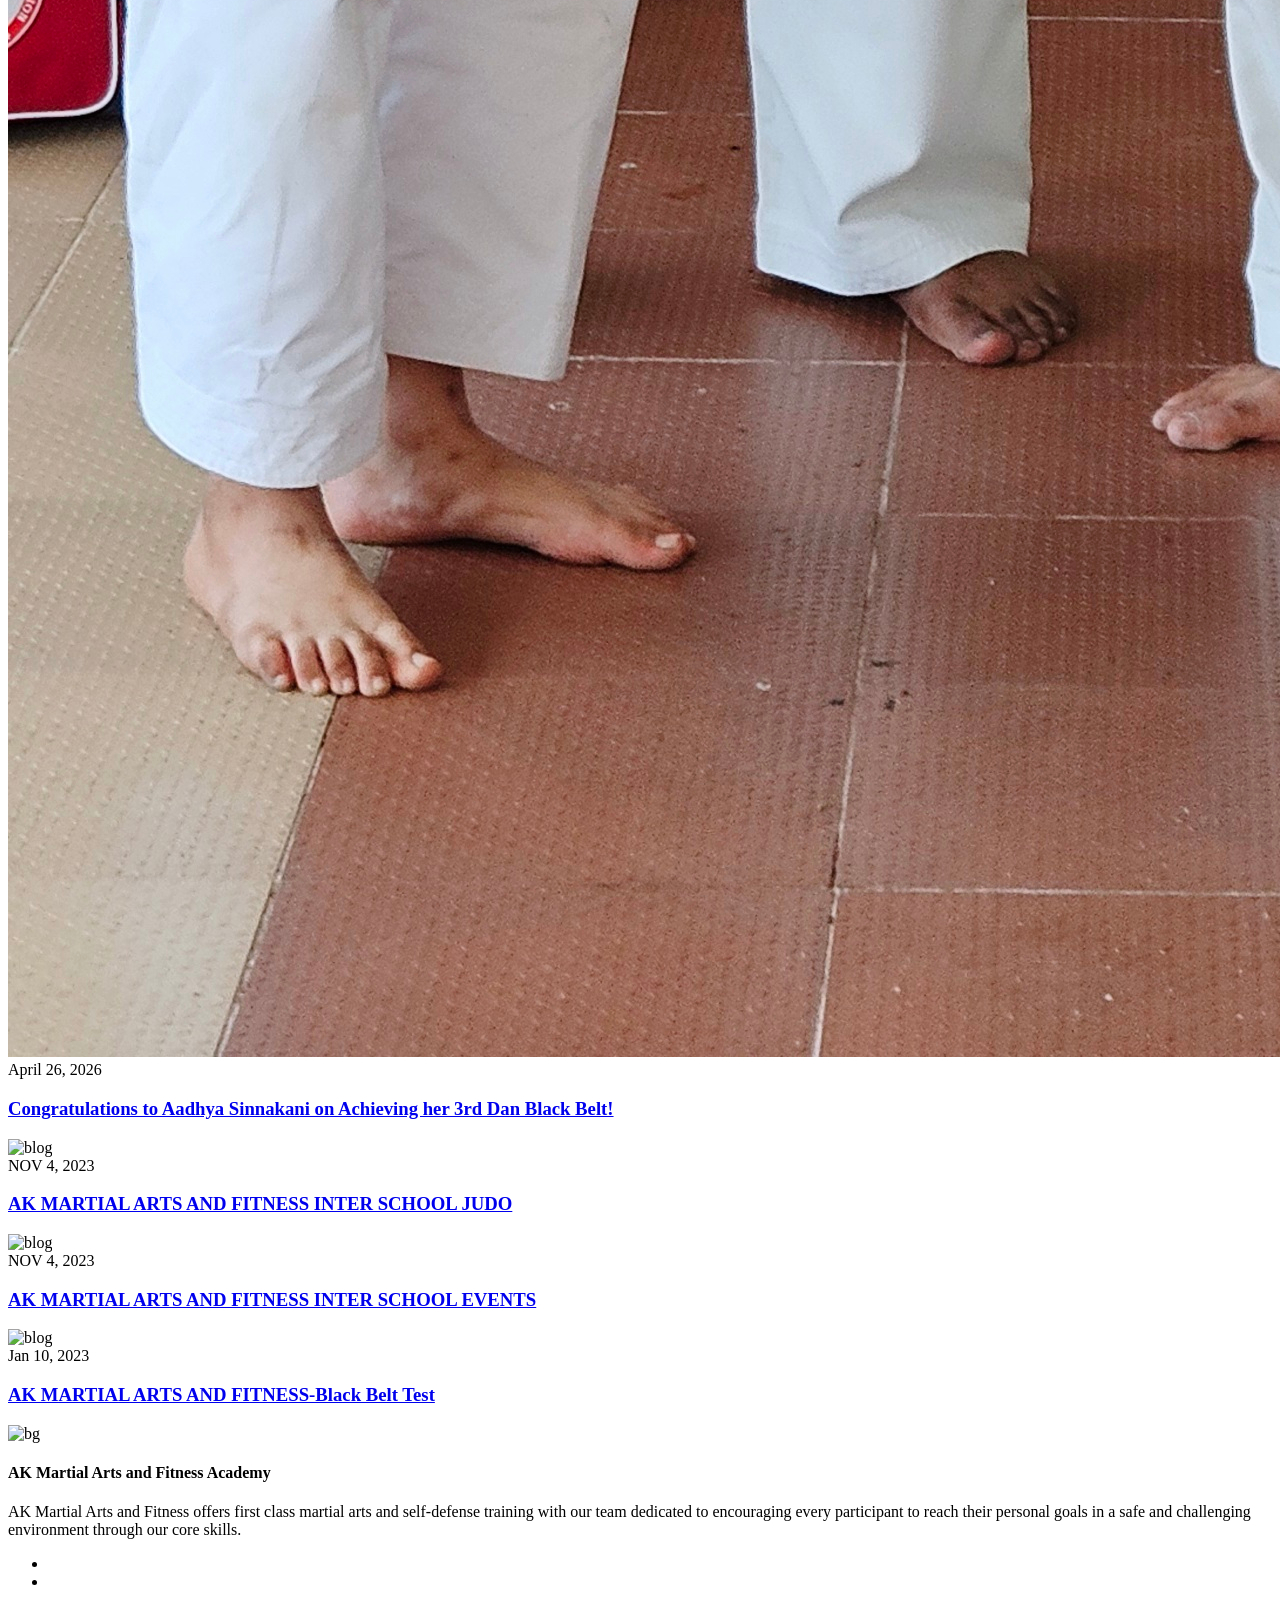
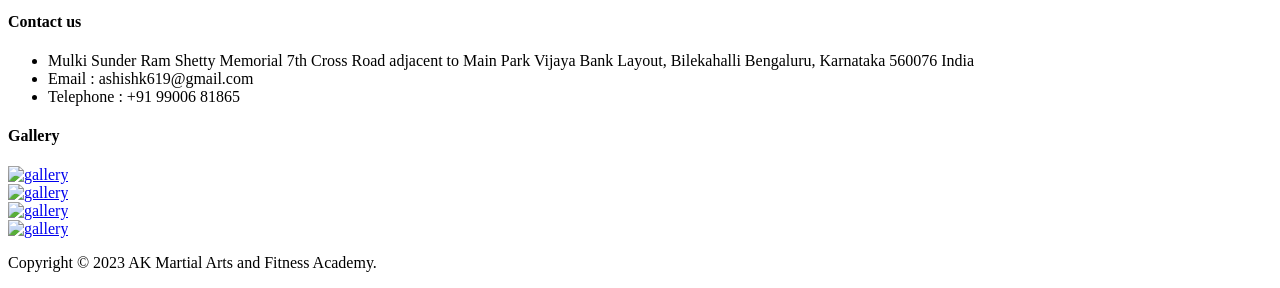
==== commit da625b96: "malayasia tournament flyer" ====
--- a/index.html
+++ b/index.html
@@ -725,9 +725,23 @@
             <div class="col-xl-4 col-lg-4 col-md-6 col-sm-6 mb-30">
                 <div class="blog-item" data-aos="zoom-in" data-aos-duration="1200">
                     <div class="blog-thumb">
+                        <img src="assets/images/event/Malaysia Tournament Pic.jpg" alt="blog">
+                        <div class="blog-date">
+                            <span>May 10, 2026</span>
+                        </div>
+                    </div>
+                    <div class="blog-content">
+                        <h3 class="title"><a href="event.html">Malayasia Tournament</a></h3>
+                    </div>
+                </div>
+            </div>
+        <div class="row justify-content-center mb-30-none">
+            <div class="col-xl-4 col-lg-4 col-md-6 col-sm-6 mb-30">
+                <div class="blog-item" data-aos="zoom-in" data-aos-duration="1200">
+                    <div class="blog-thumb">
                         <img src="assets/images/event/AadhyaSinnakani_Dan3.jpg" alt="blog">
                         <div class="blog-date">
-                            <span>May 18, 2026</span>
+                            <span>April 26, 2026</span>
                         </div>
                     </div>
                     <div class="blog-content">
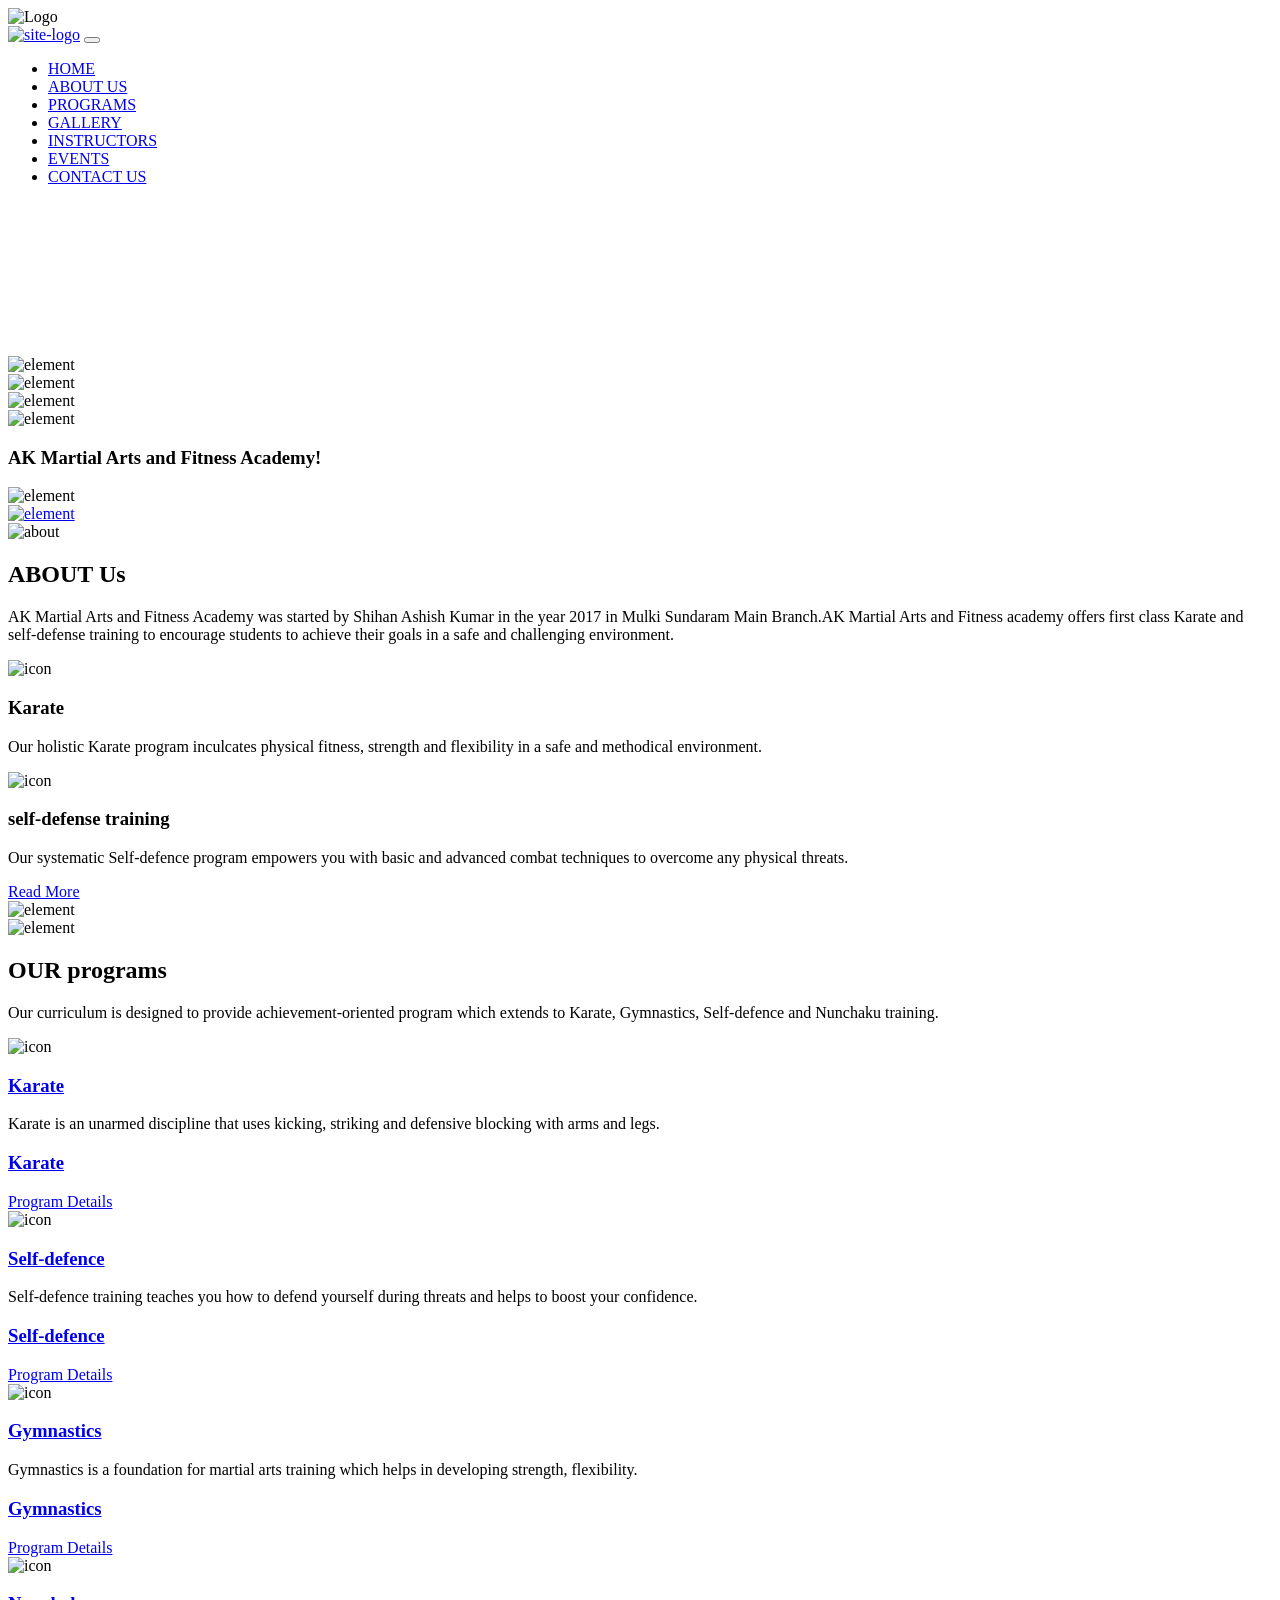
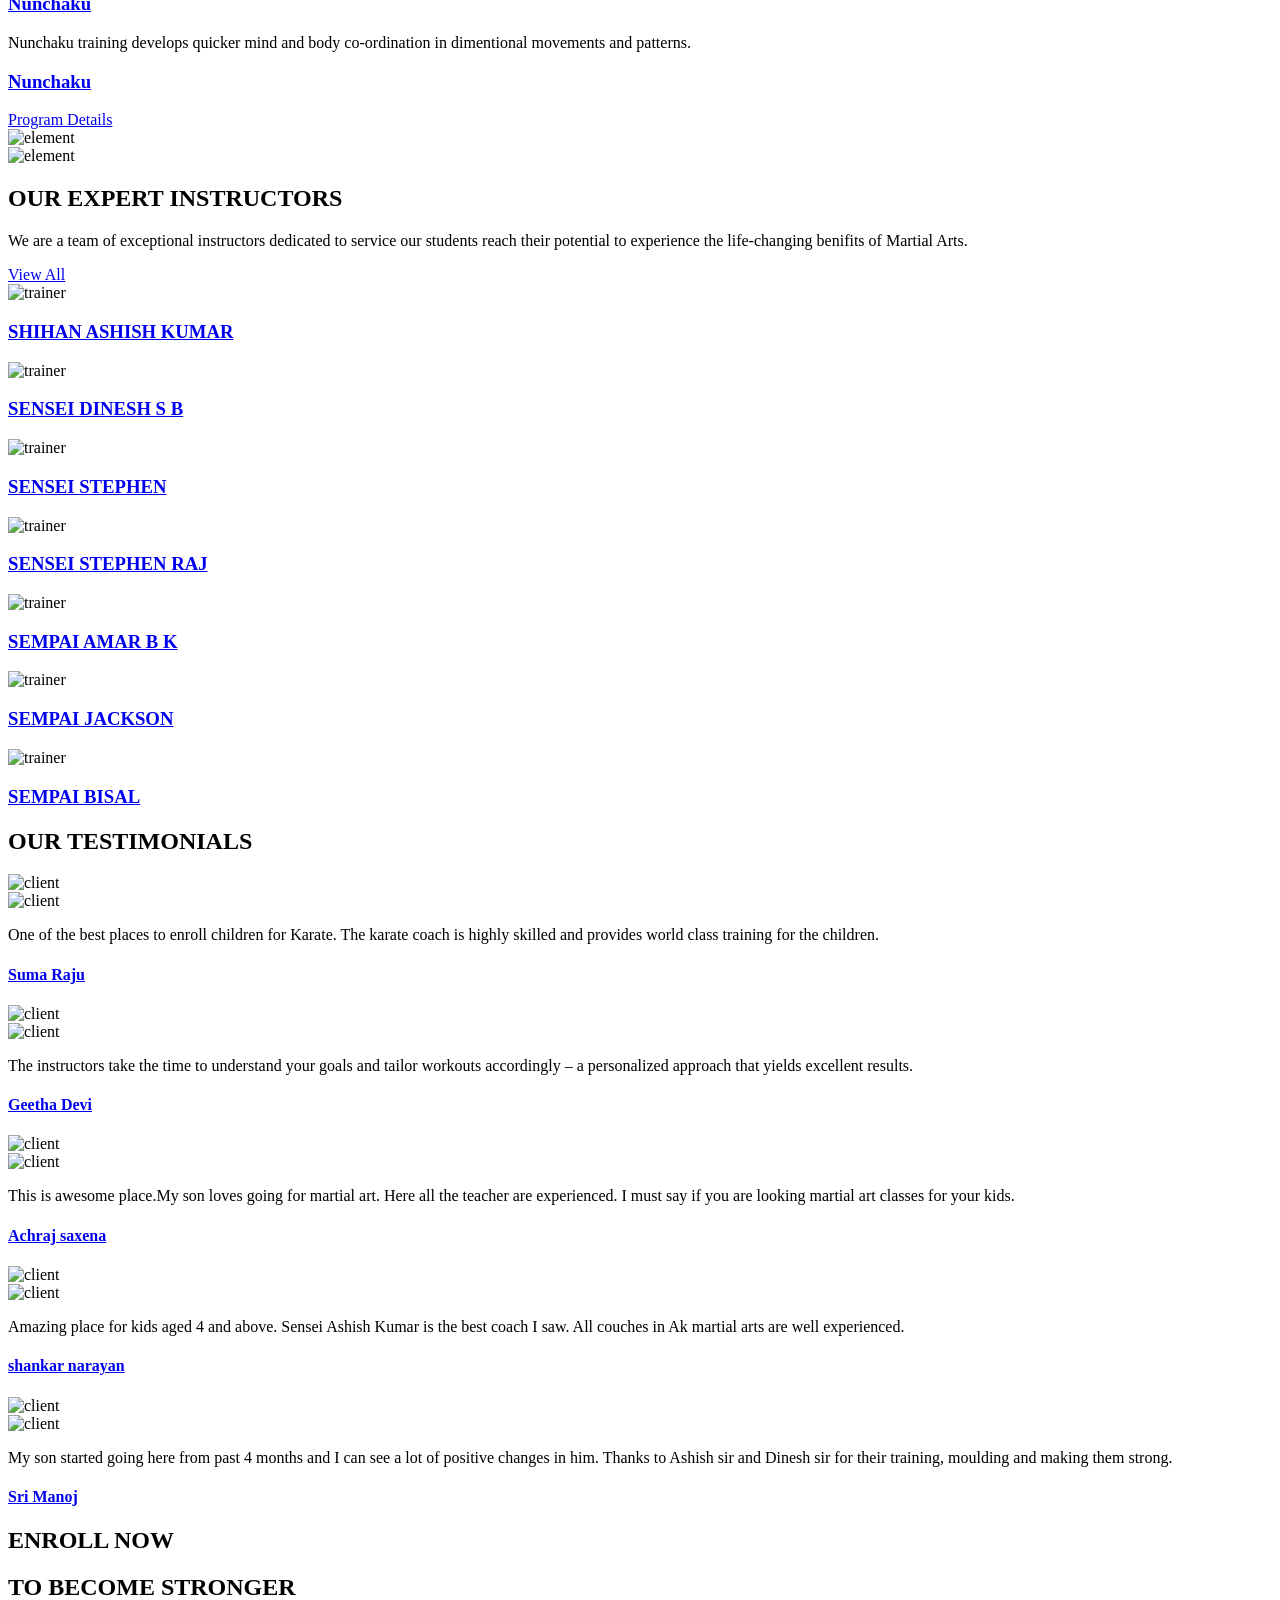
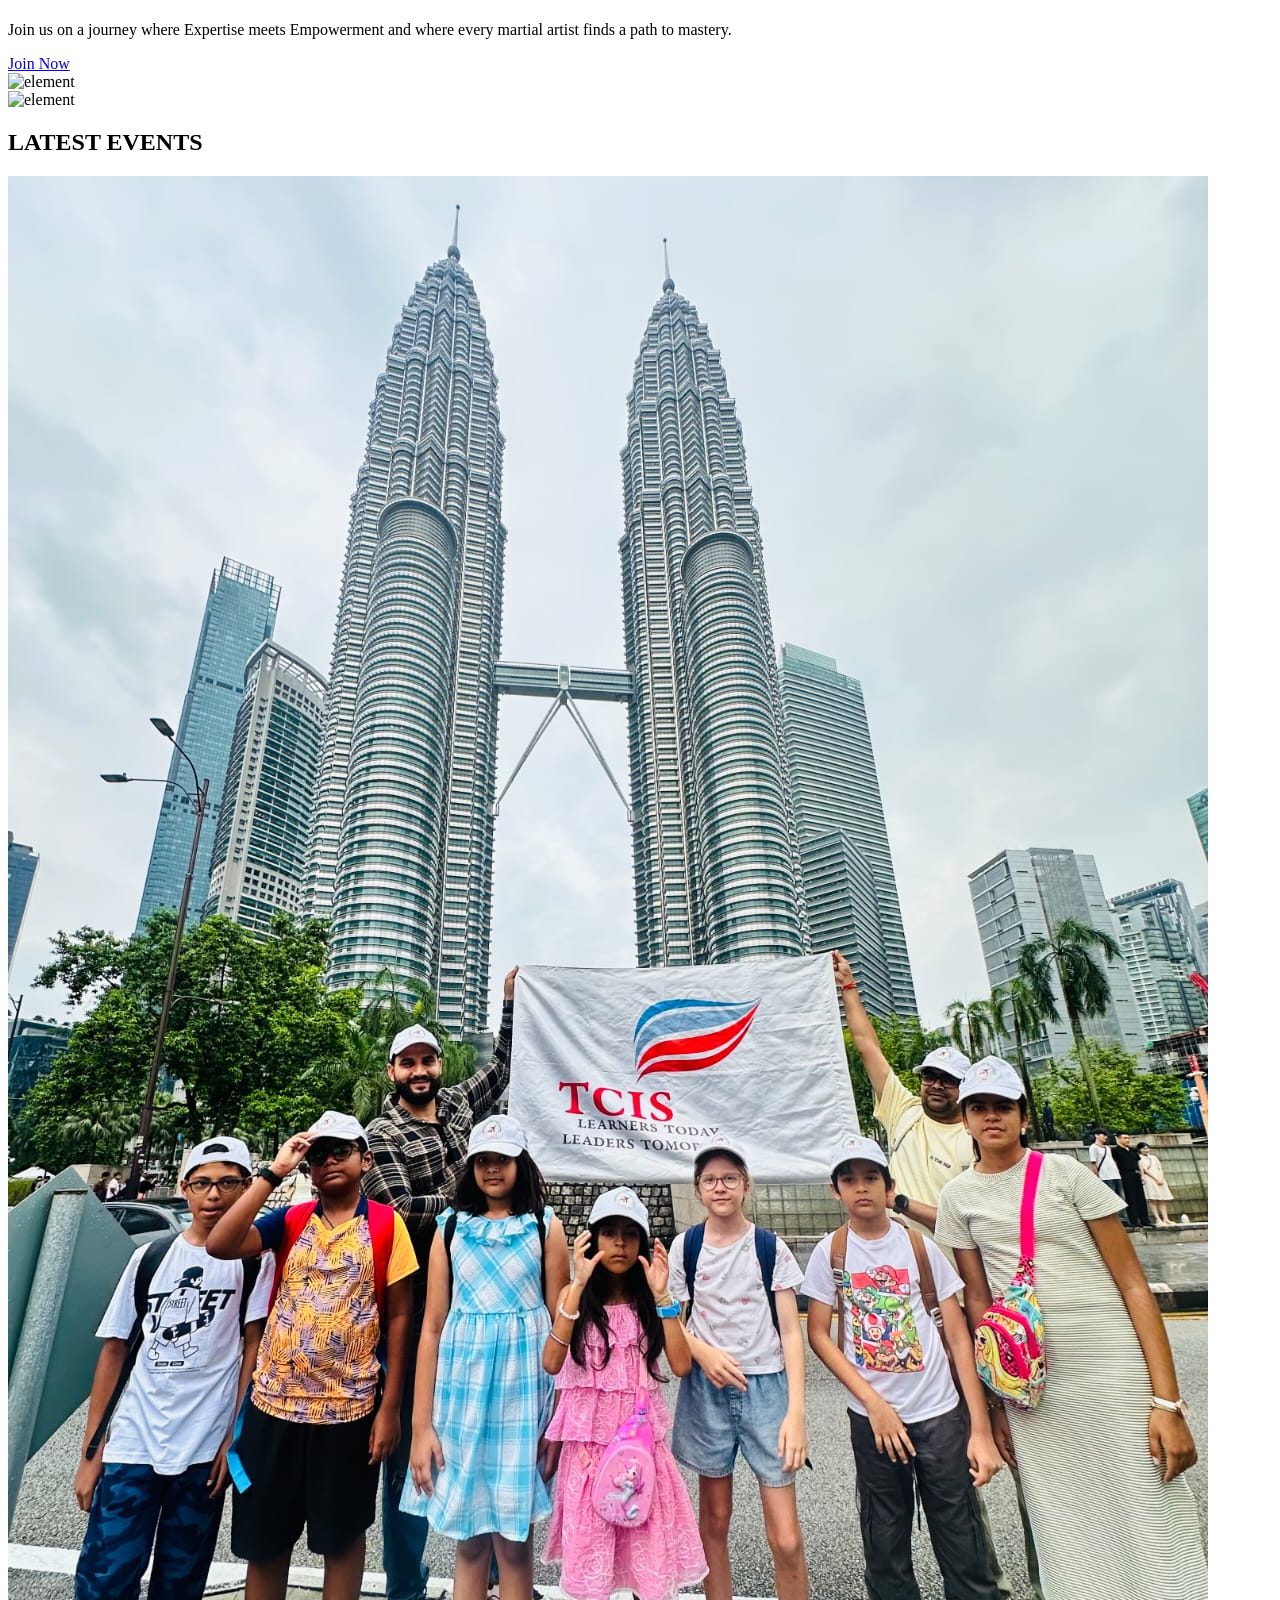
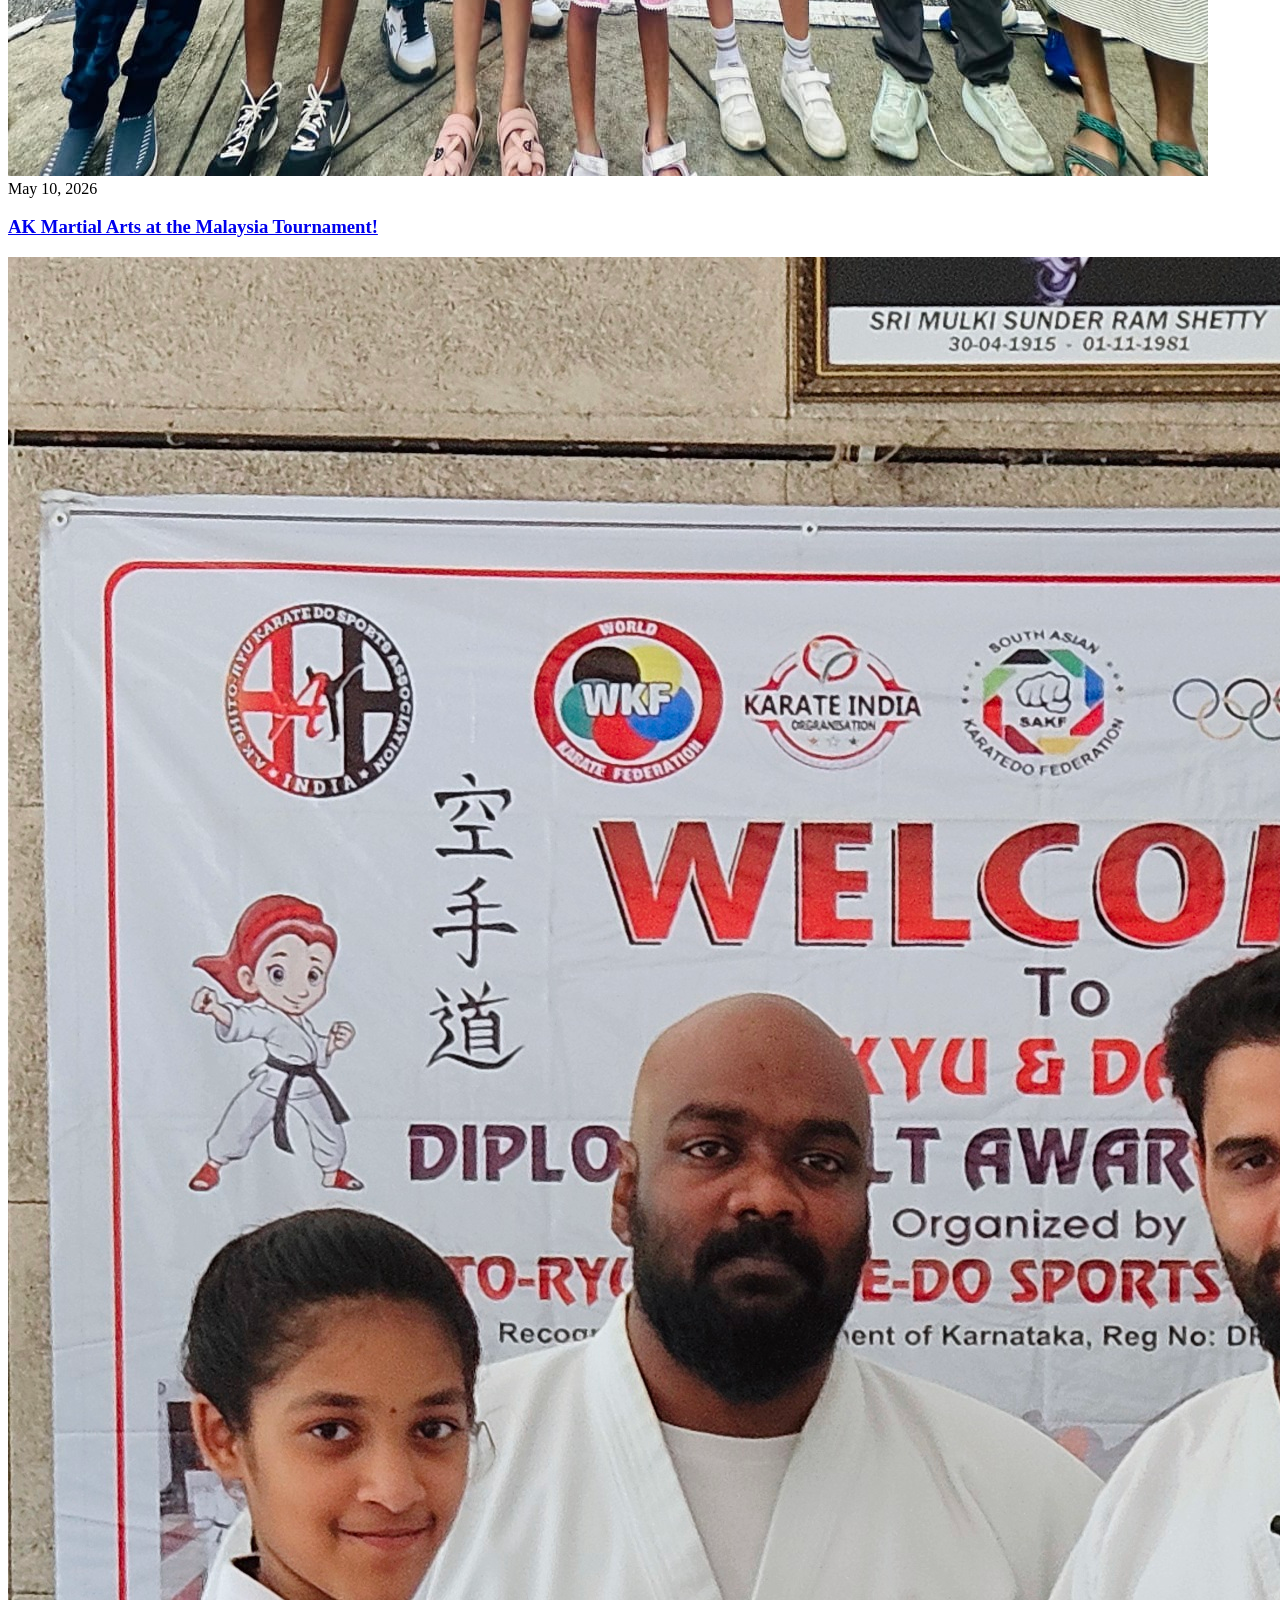
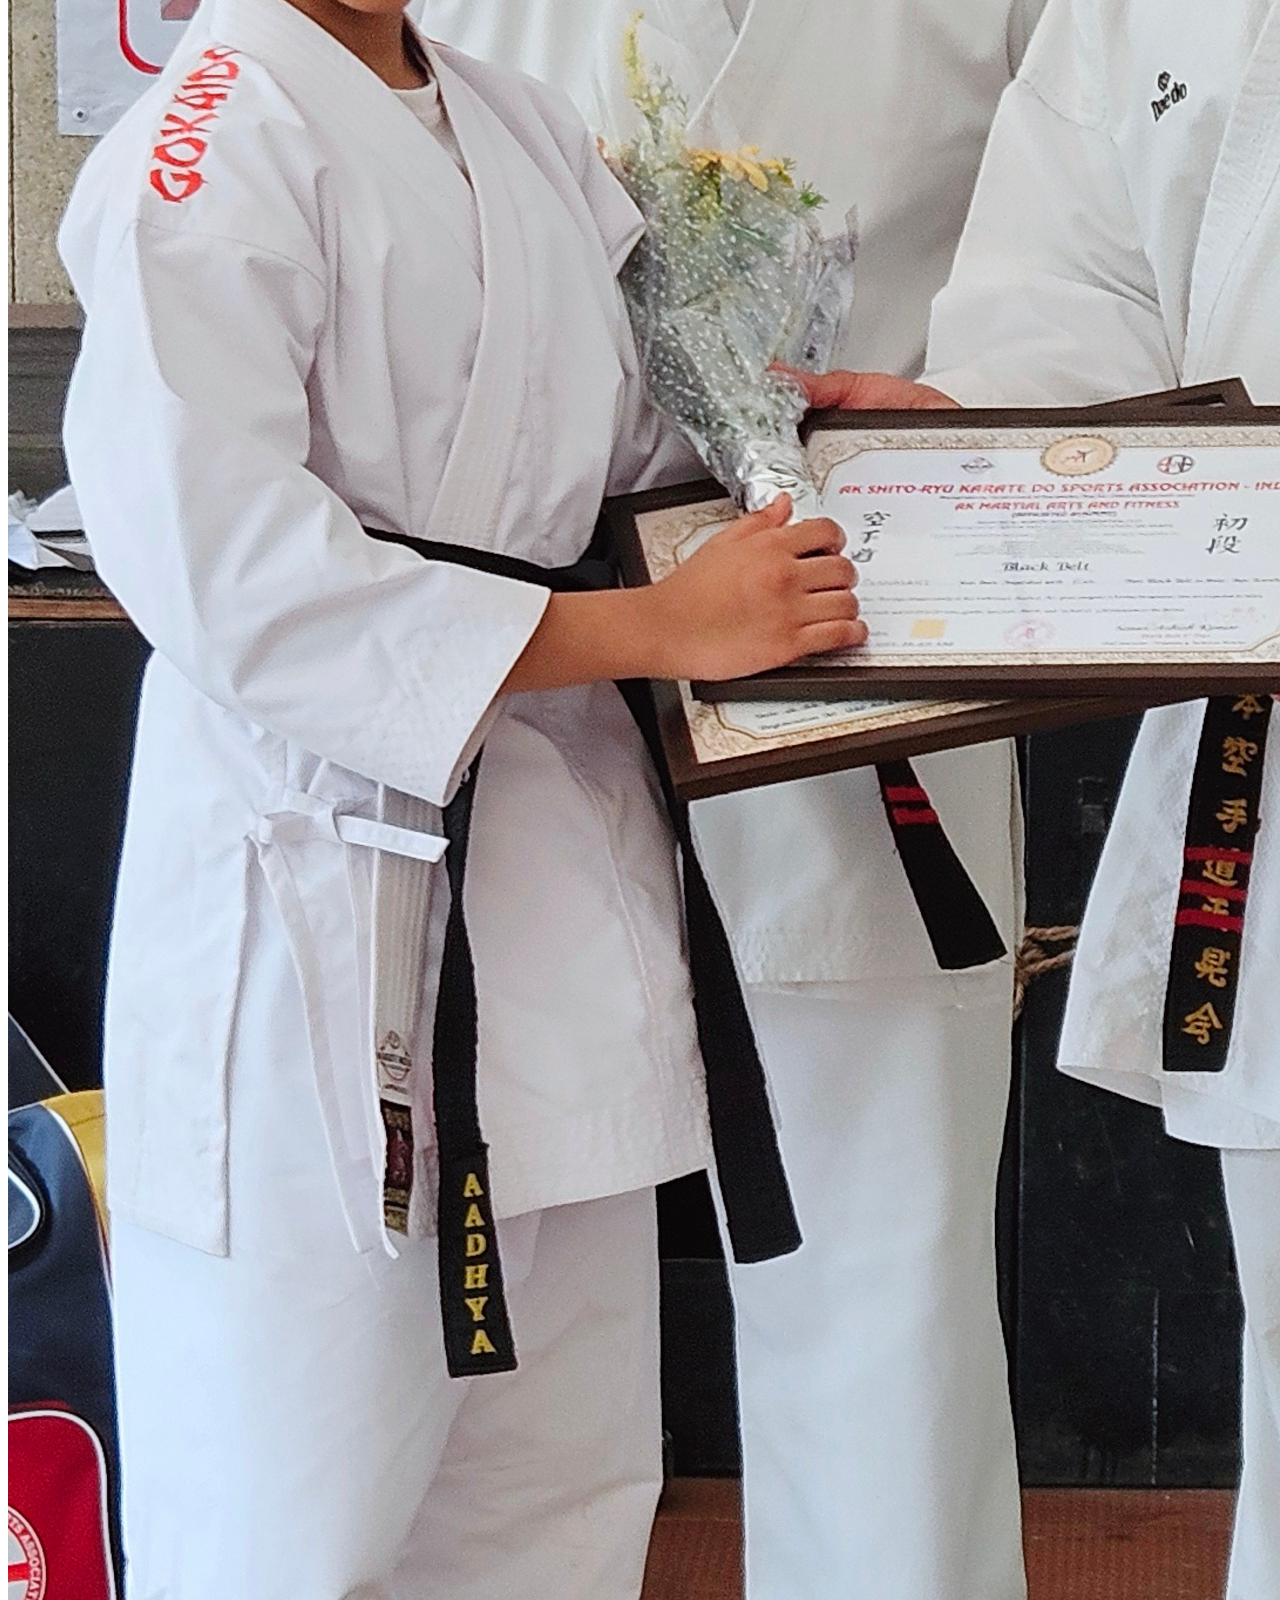
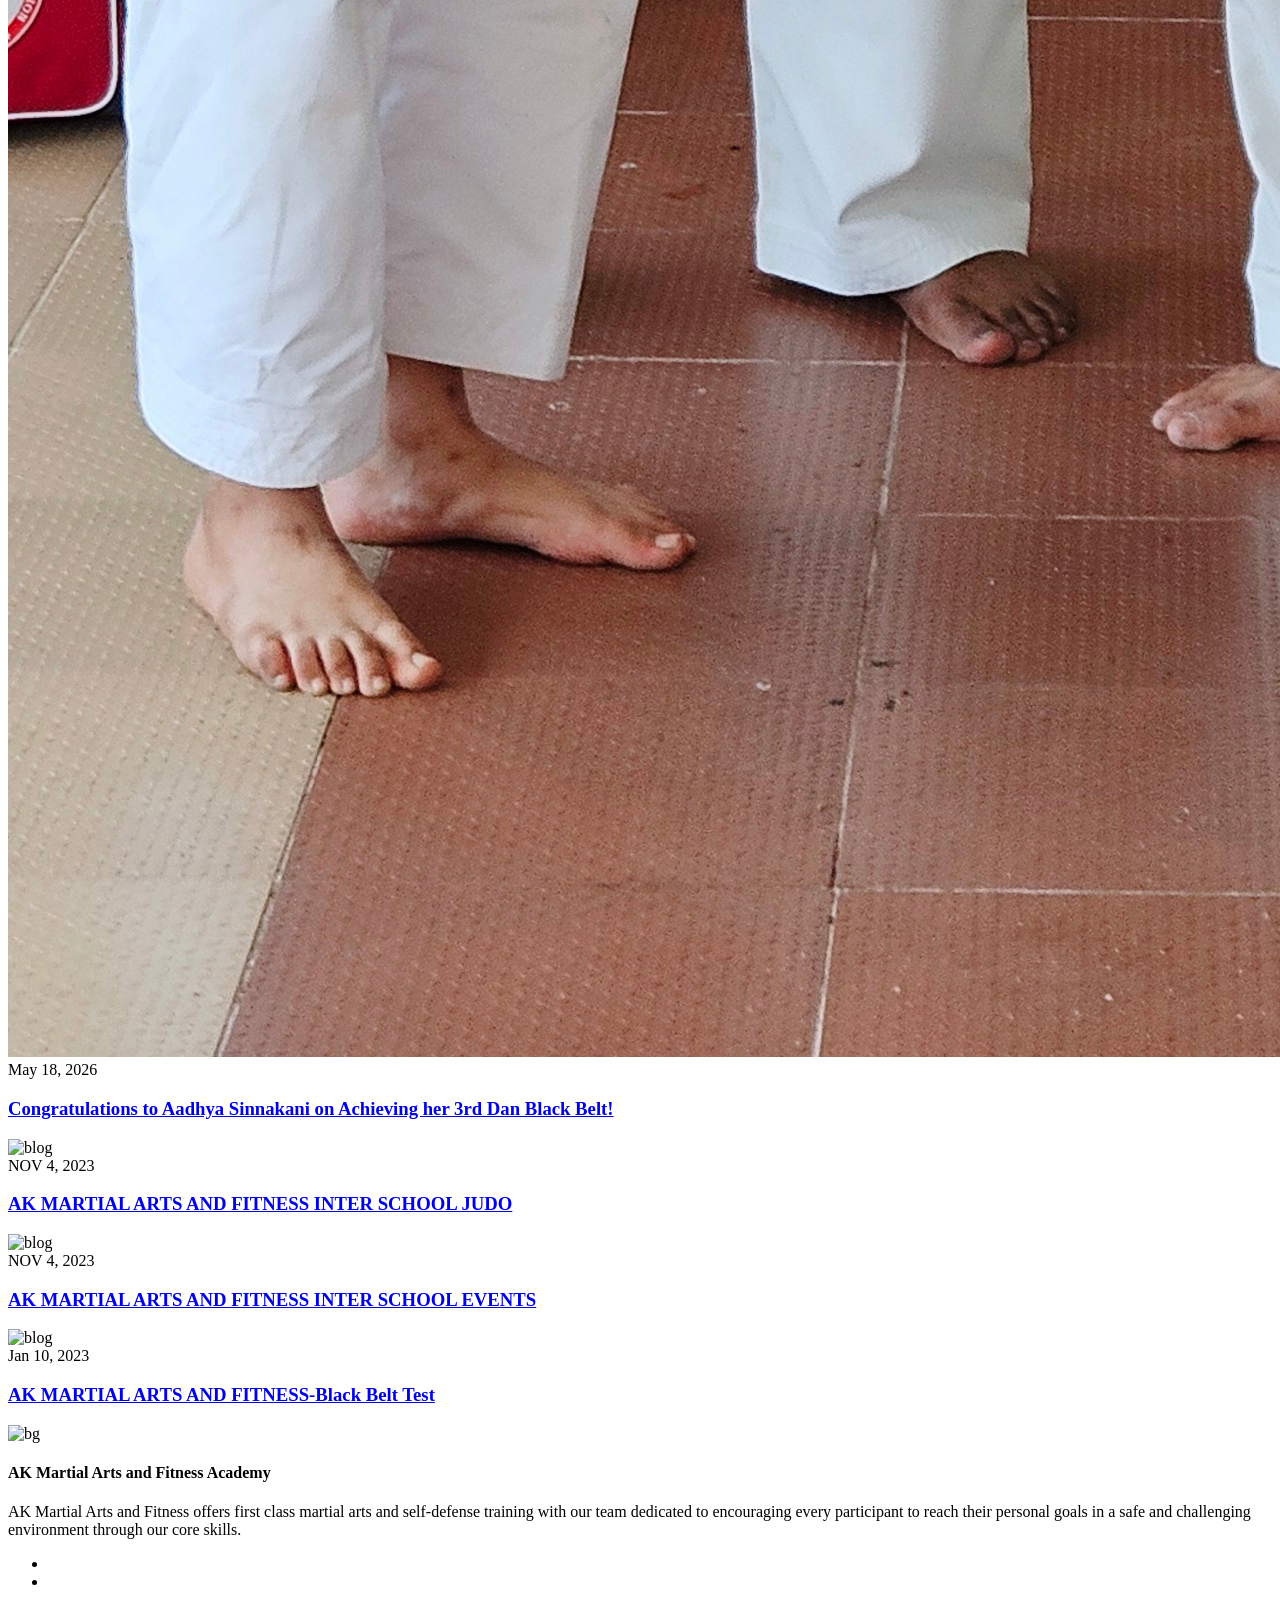
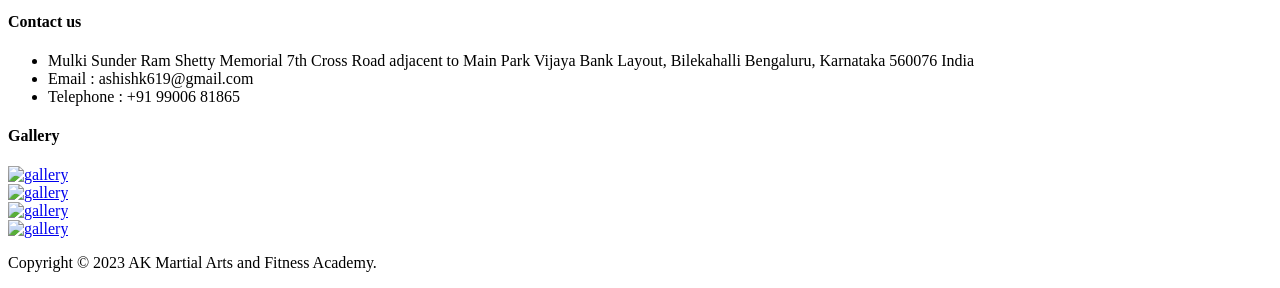
==== commit 5326215b: "Add Malaysia Tournament event to Latest Events section on homepage - Added Malaysia Tournament (May " ====
--- a/index.html
+++ b/index.html
@@ -725,23 +725,22 @@
             <div class="col-xl-4 col-lg-4 col-md-6 col-sm-6 mb-30">
                 <div class="blog-item" data-aos="zoom-in" data-aos-duration="1200">
                     <div class="blog-thumb">
-                        <img src="assets/images/event/Malaysia Tournament Pic.jpg" alt="blog">
+                        <img src="assets/images/event/Malaysia_Tournament.jpg" alt="blog">
                         <div class="blog-date">
                             <span>May 10, 2026</span>
                         </div>
                     </div>
                     <div class="blog-content">
-                        <h3 class="title"><a href="event.html">Malayasia Tournament</a></h3>
-                    </div>
-                </div>
-            </div>
-        <div class="row justify-content-center mb-30-none">
+                        <h3 class="title"><a href="event.html">AK Martial Arts at the Malaysia Tournament!</a></h3>
+                    </div>
+                </div>
+            </div>
             <div class="col-xl-4 col-lg-4 col-md-6 col-sm-6 mb-30">
                 <div class="blog-item" data-aos="zoom-in" data-aos-duration="1200">
                     <div class="blog-thumb">
                         <img src="assets/images/event/AadhyaSinnakani_Dan3.jpg" alt="blog">
                         <div class="blog-date">
-                            <span>April 26, 2026</span>
+                            <span>May 18, 2026</span>
                         </div>
                     </div>
                     <div class="blog-content">
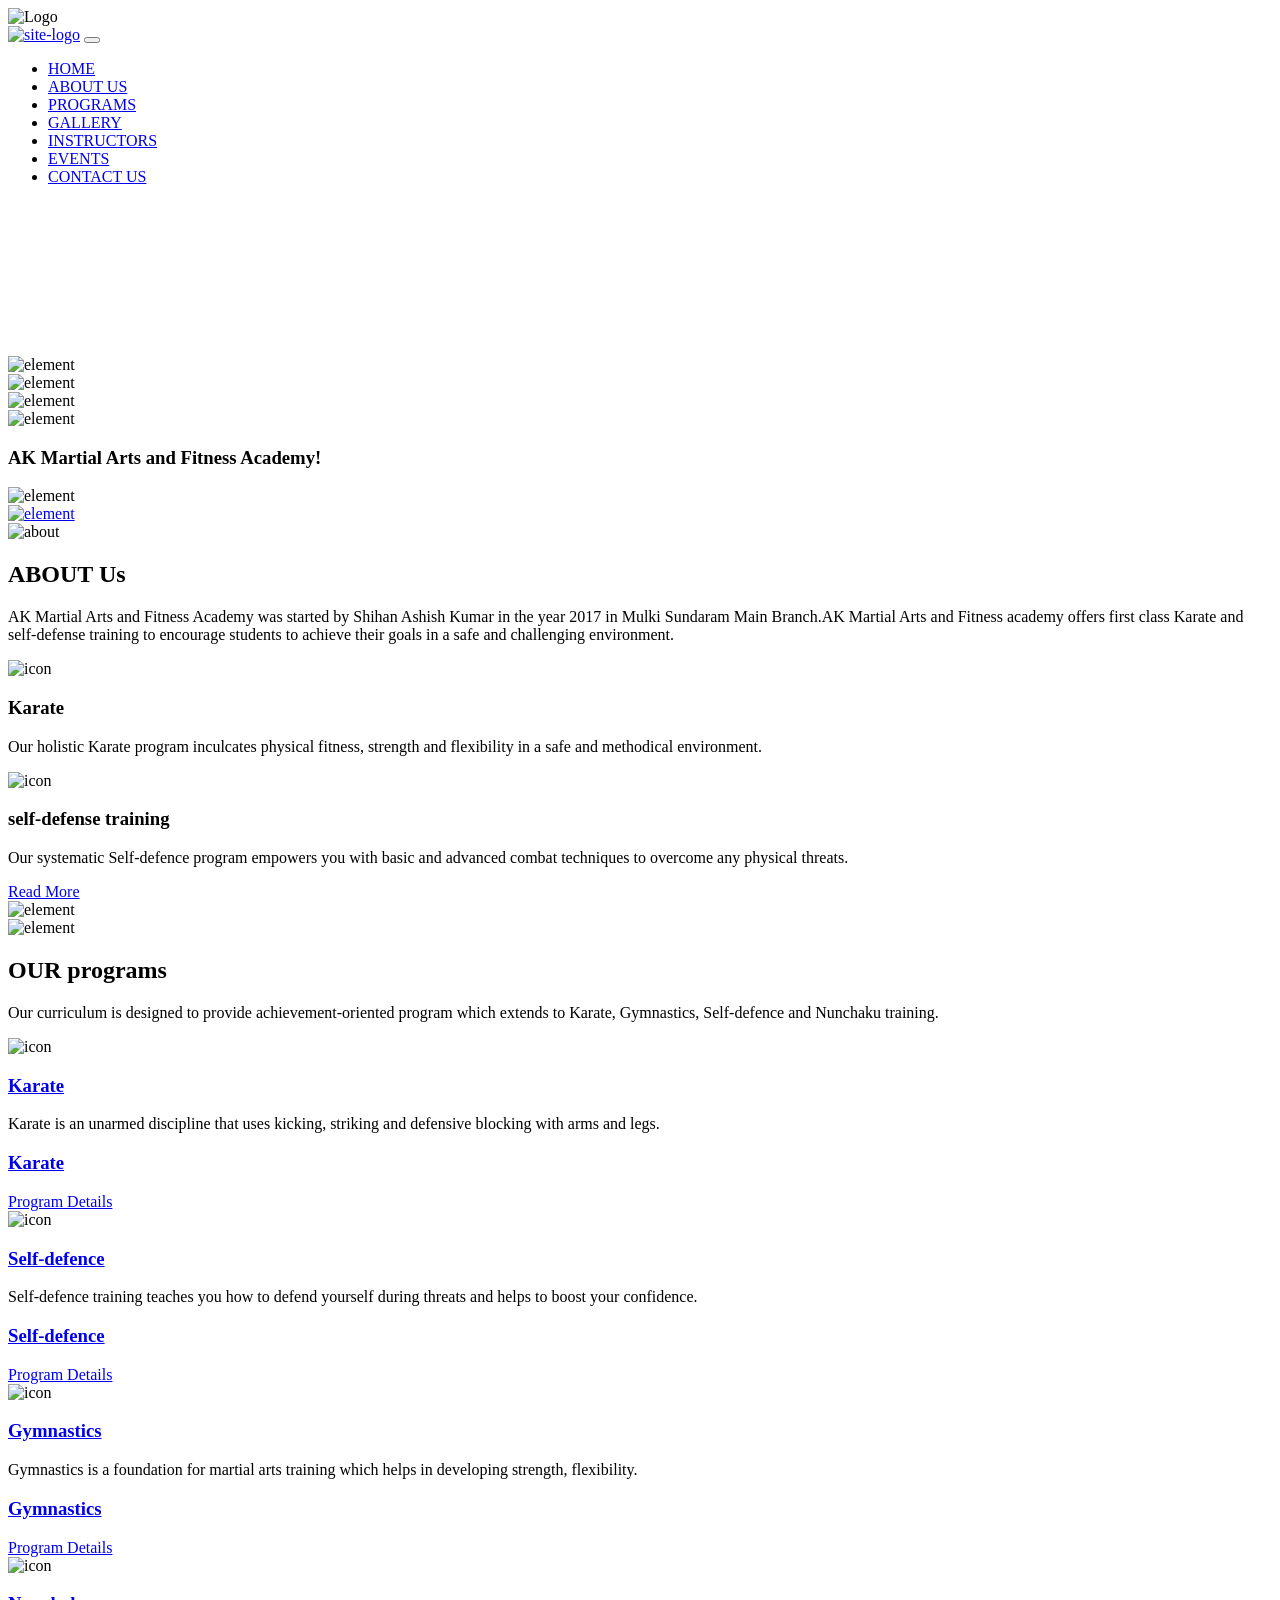
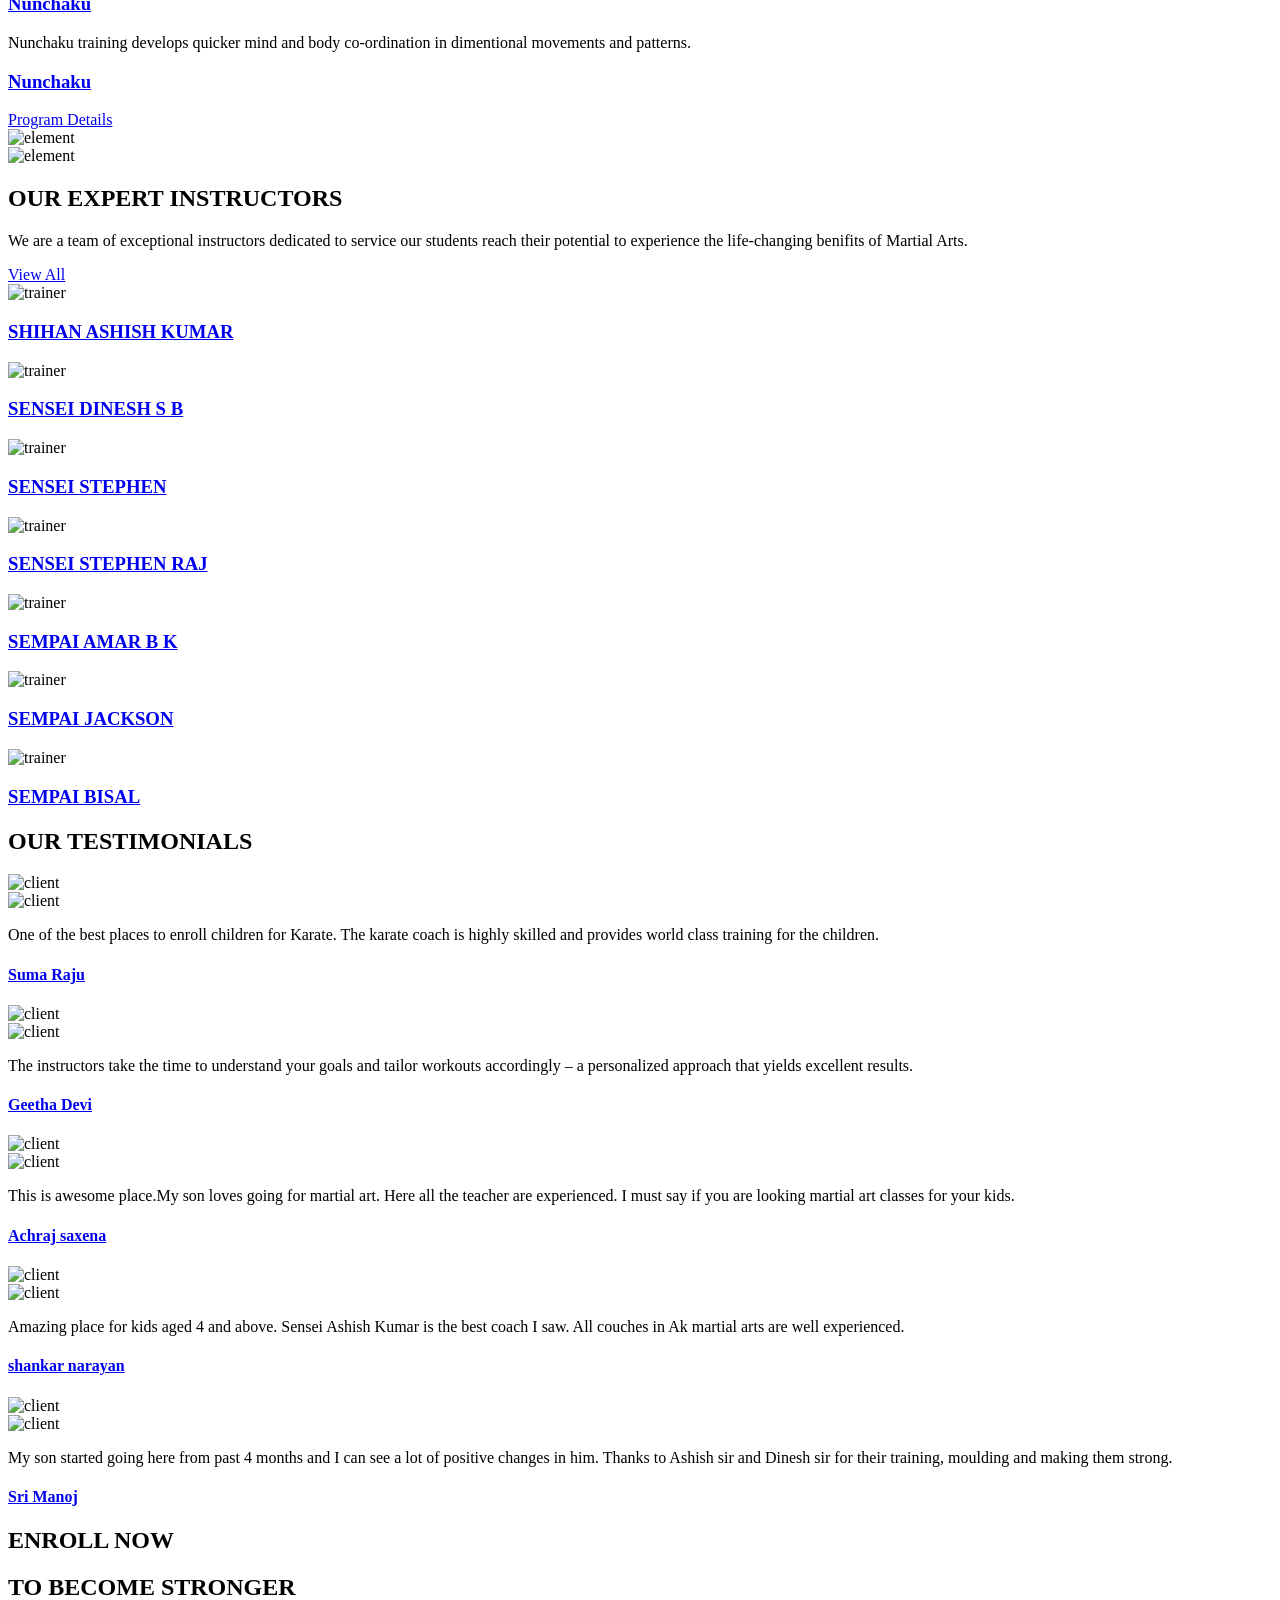
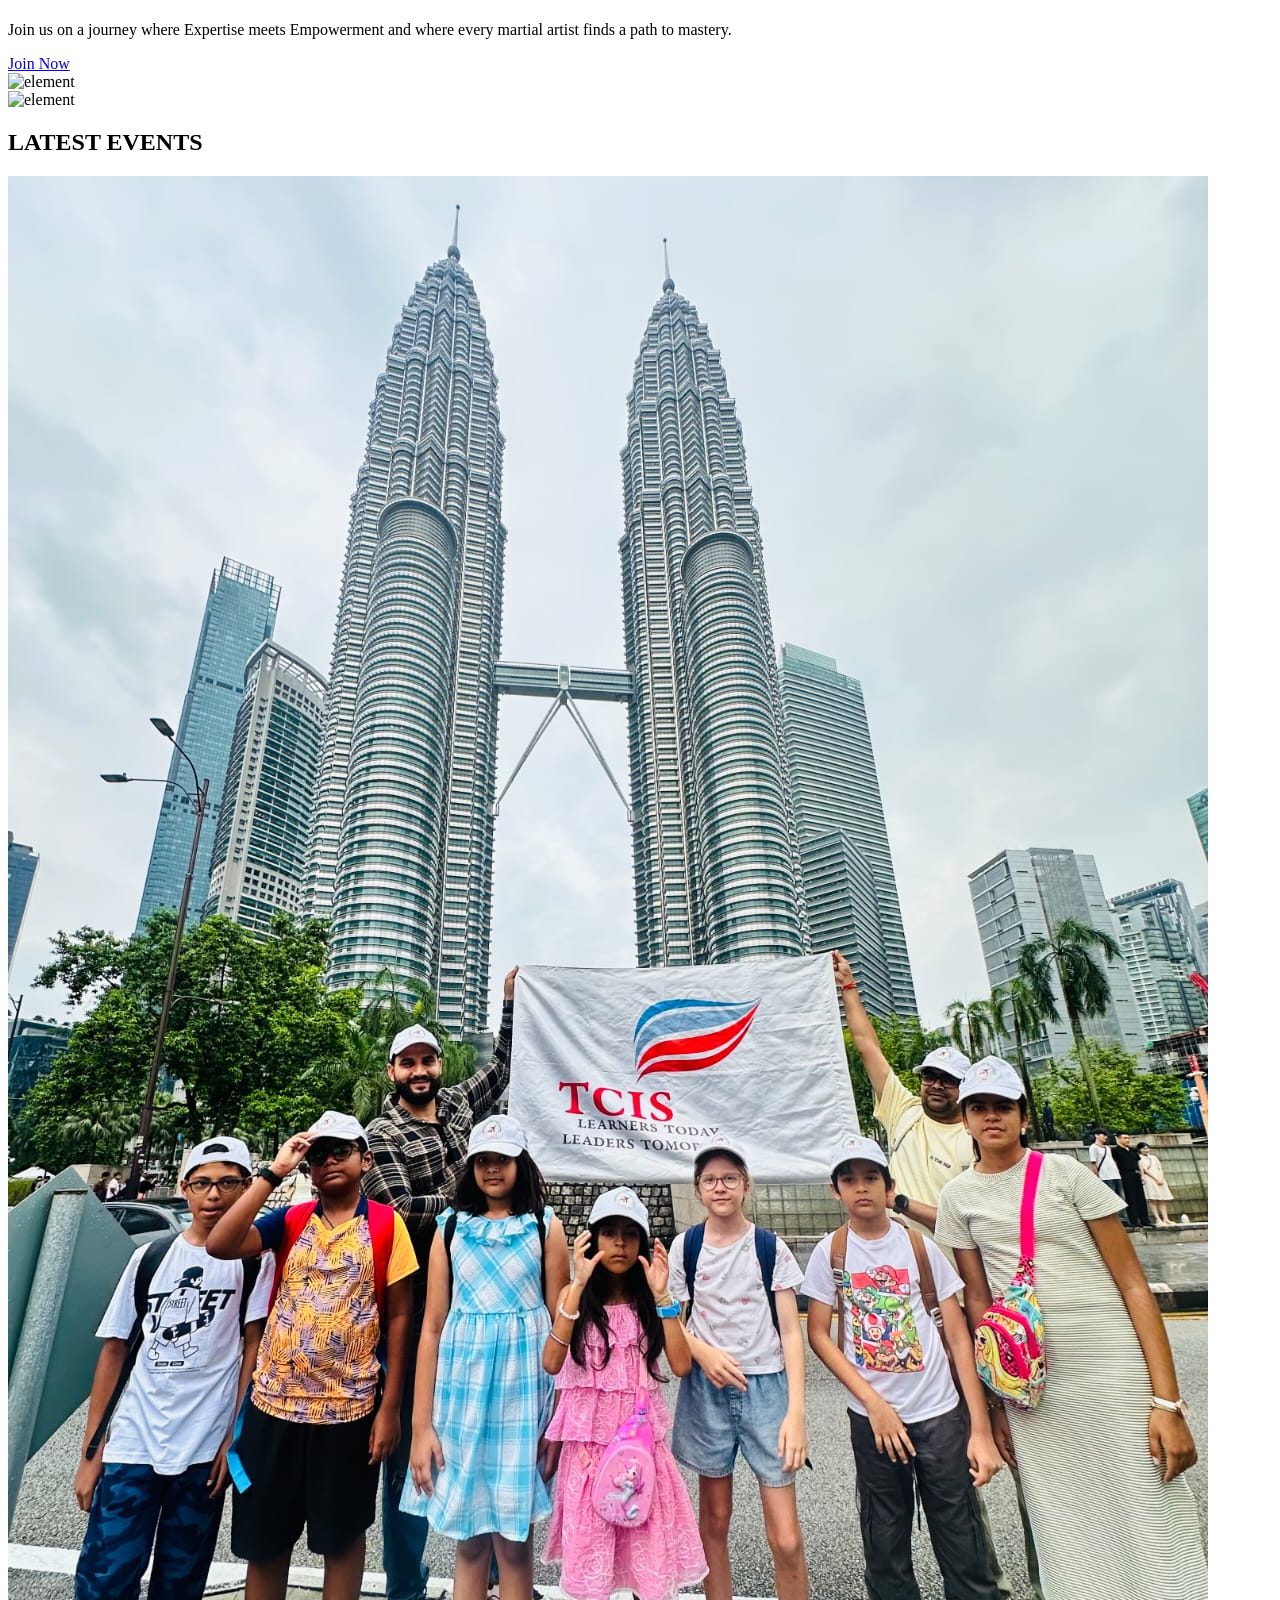
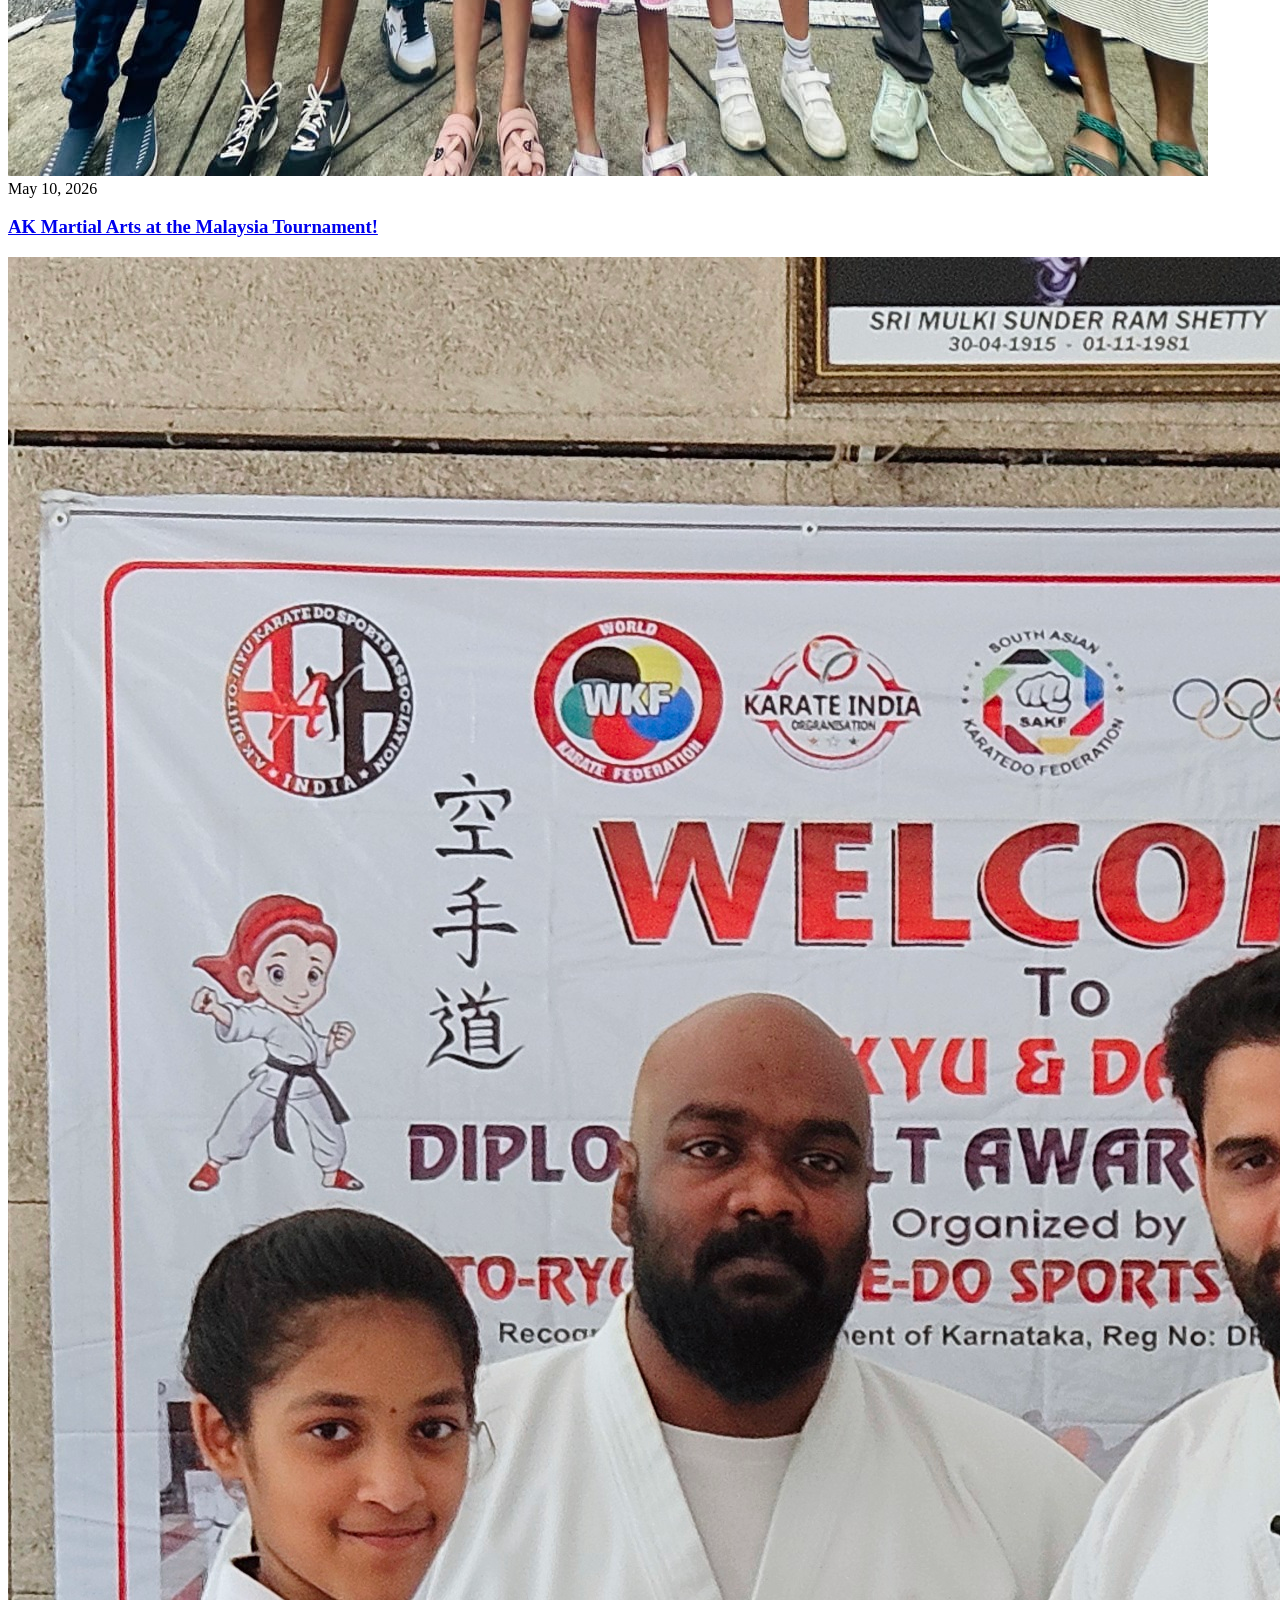
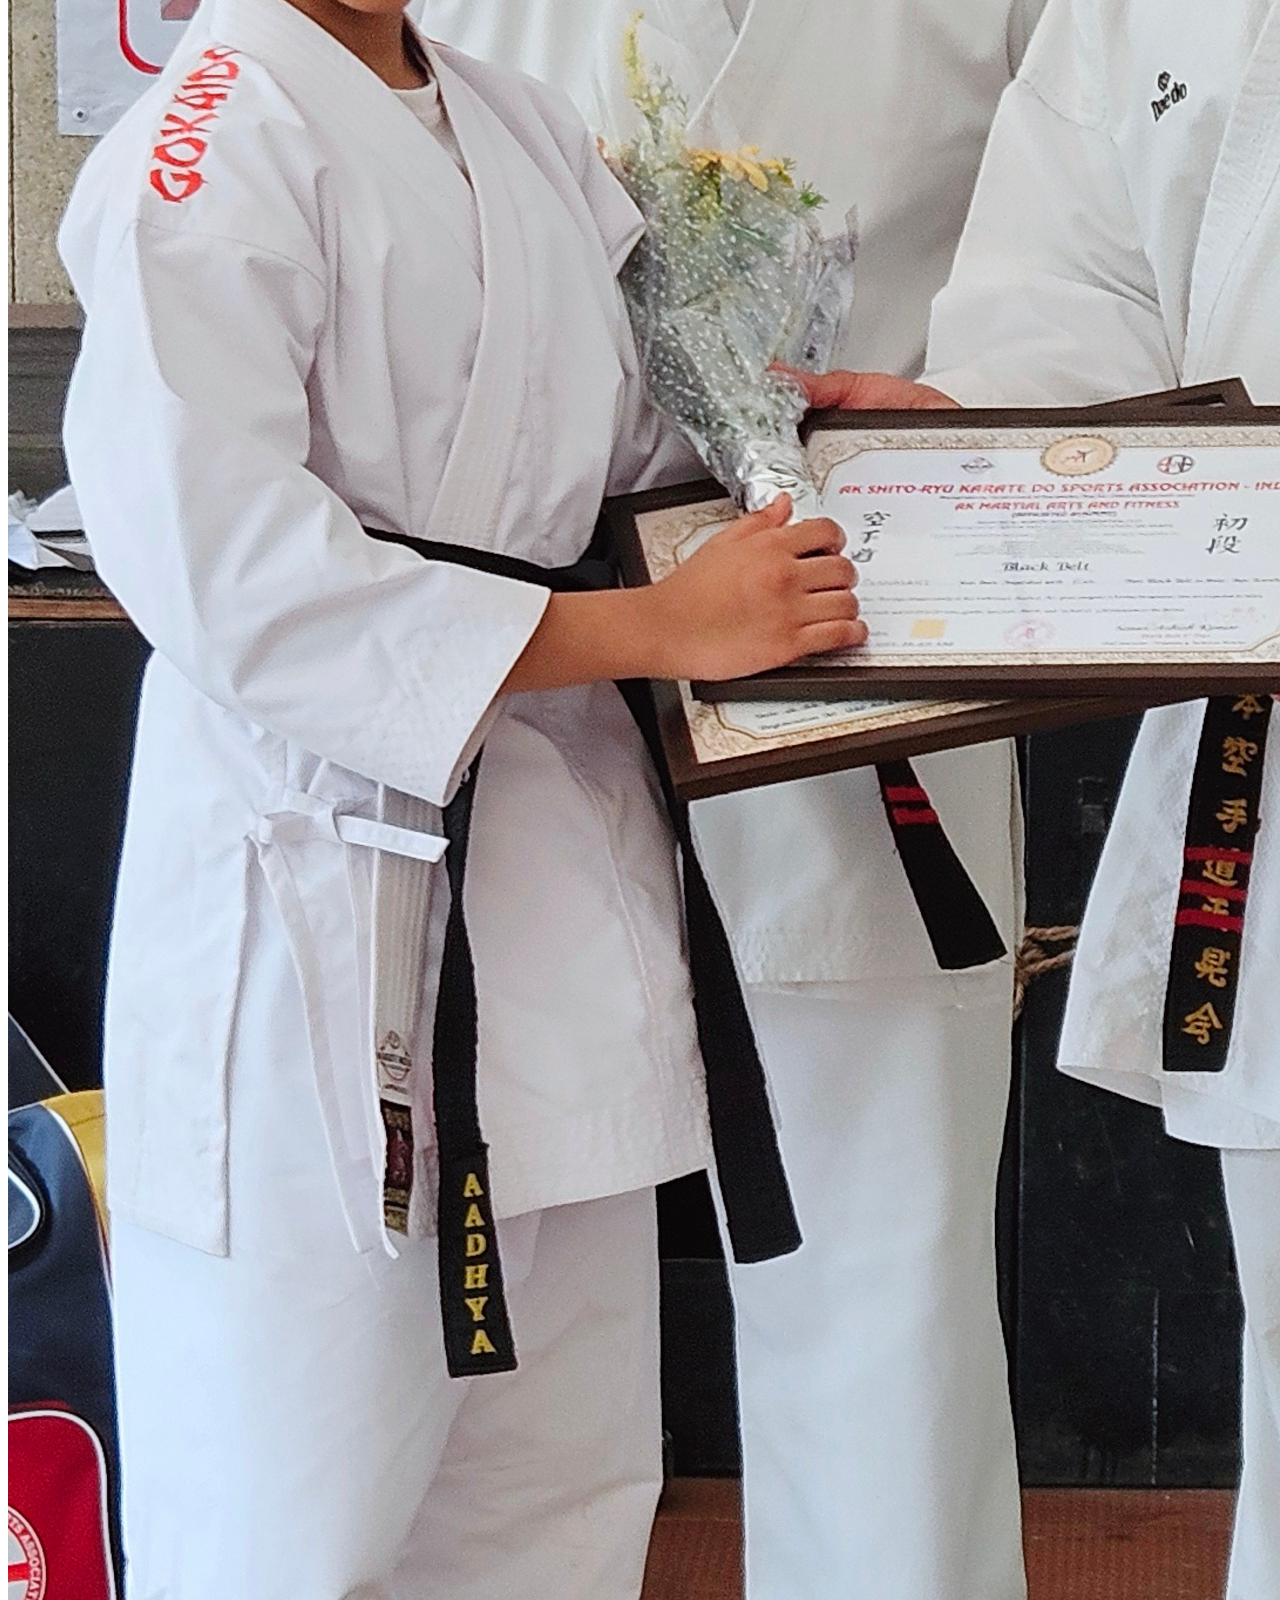
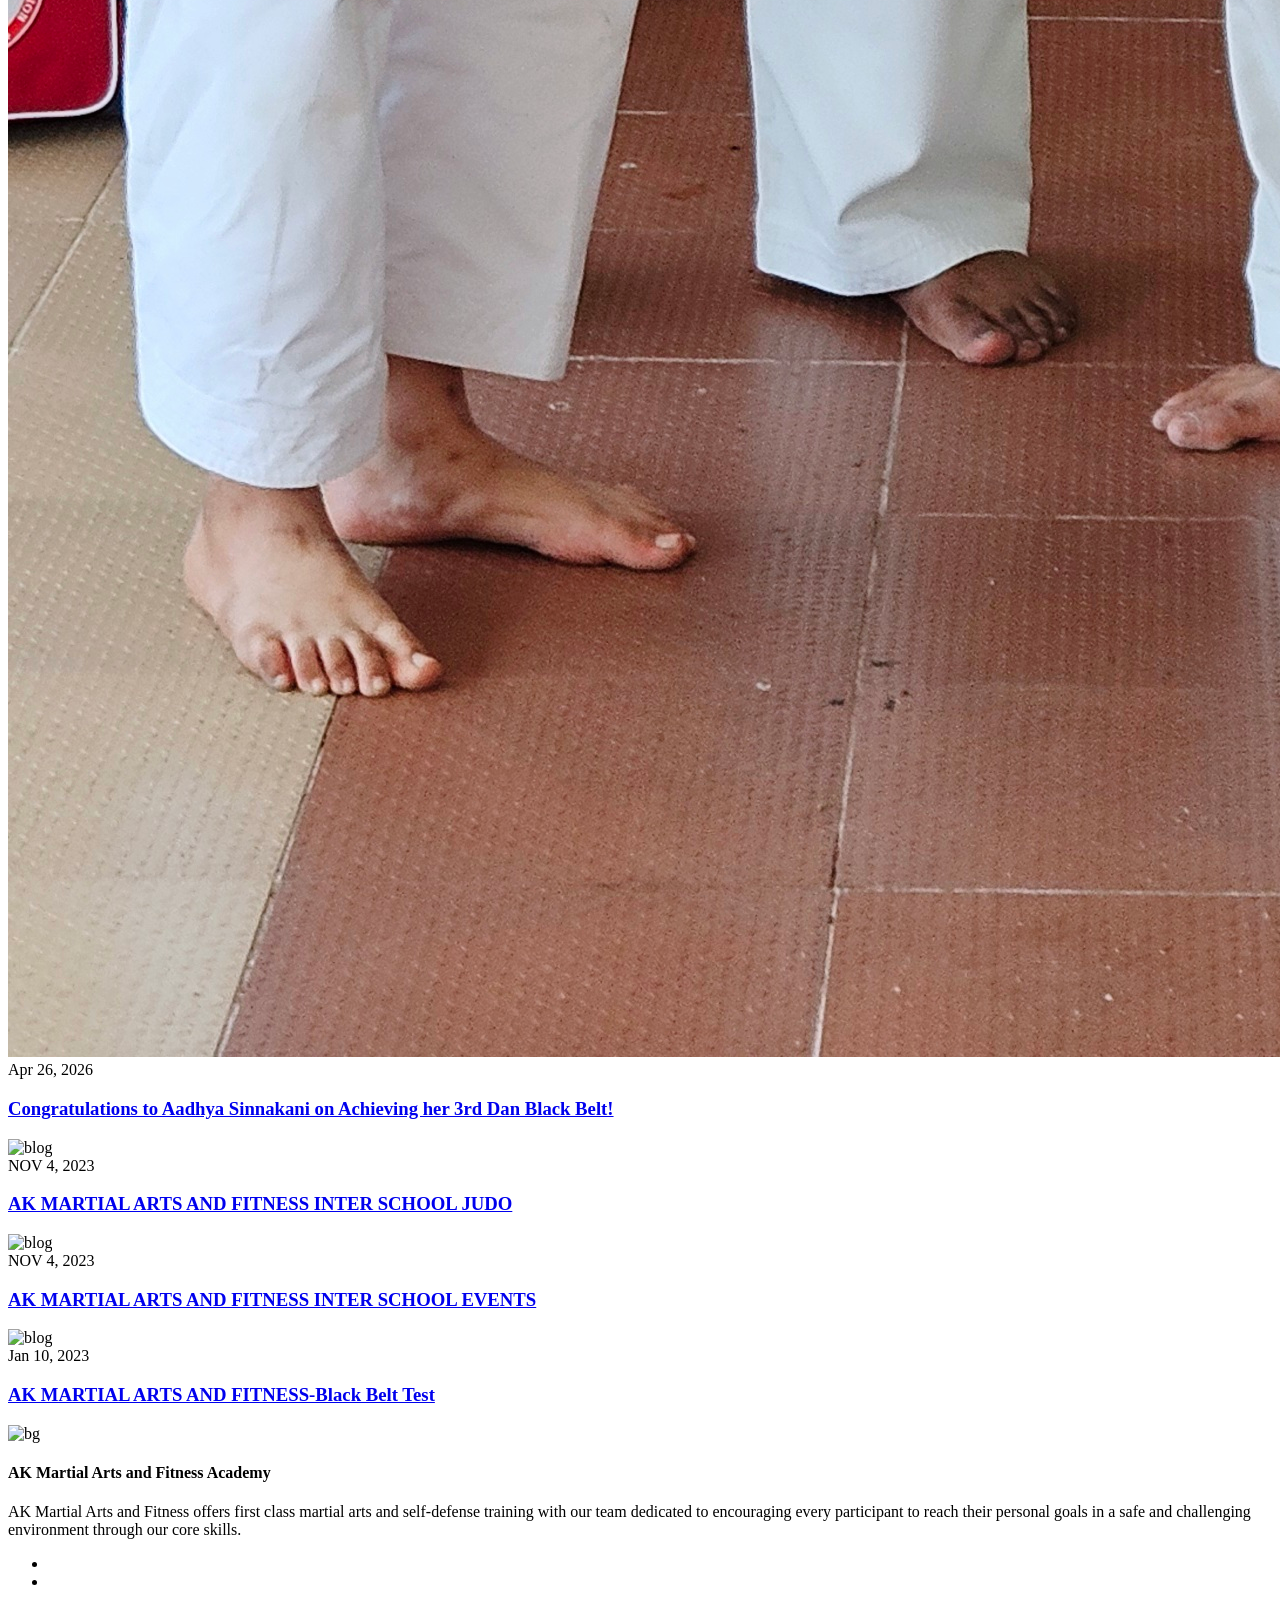
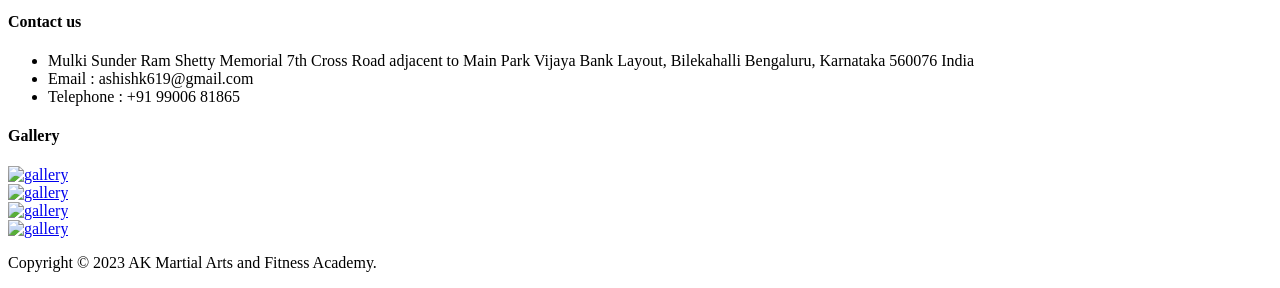
==== commit cfebd93a: "date fix" ====
--- a/index.html
+++ b/index.html
@@ -740,7 +740,7 @@
                     <div class="blog-thumb">
                         <img src="assets/images/event/AadhyaSinnakani_Dan3.jpg" alt="blog">
                         <div class="blog-date">
-                            <span>May 18, 2026</span>
+                            <span>Apr 26, 2026</span>
                         </div>
                     </div>
                     <div class="blog-content">
